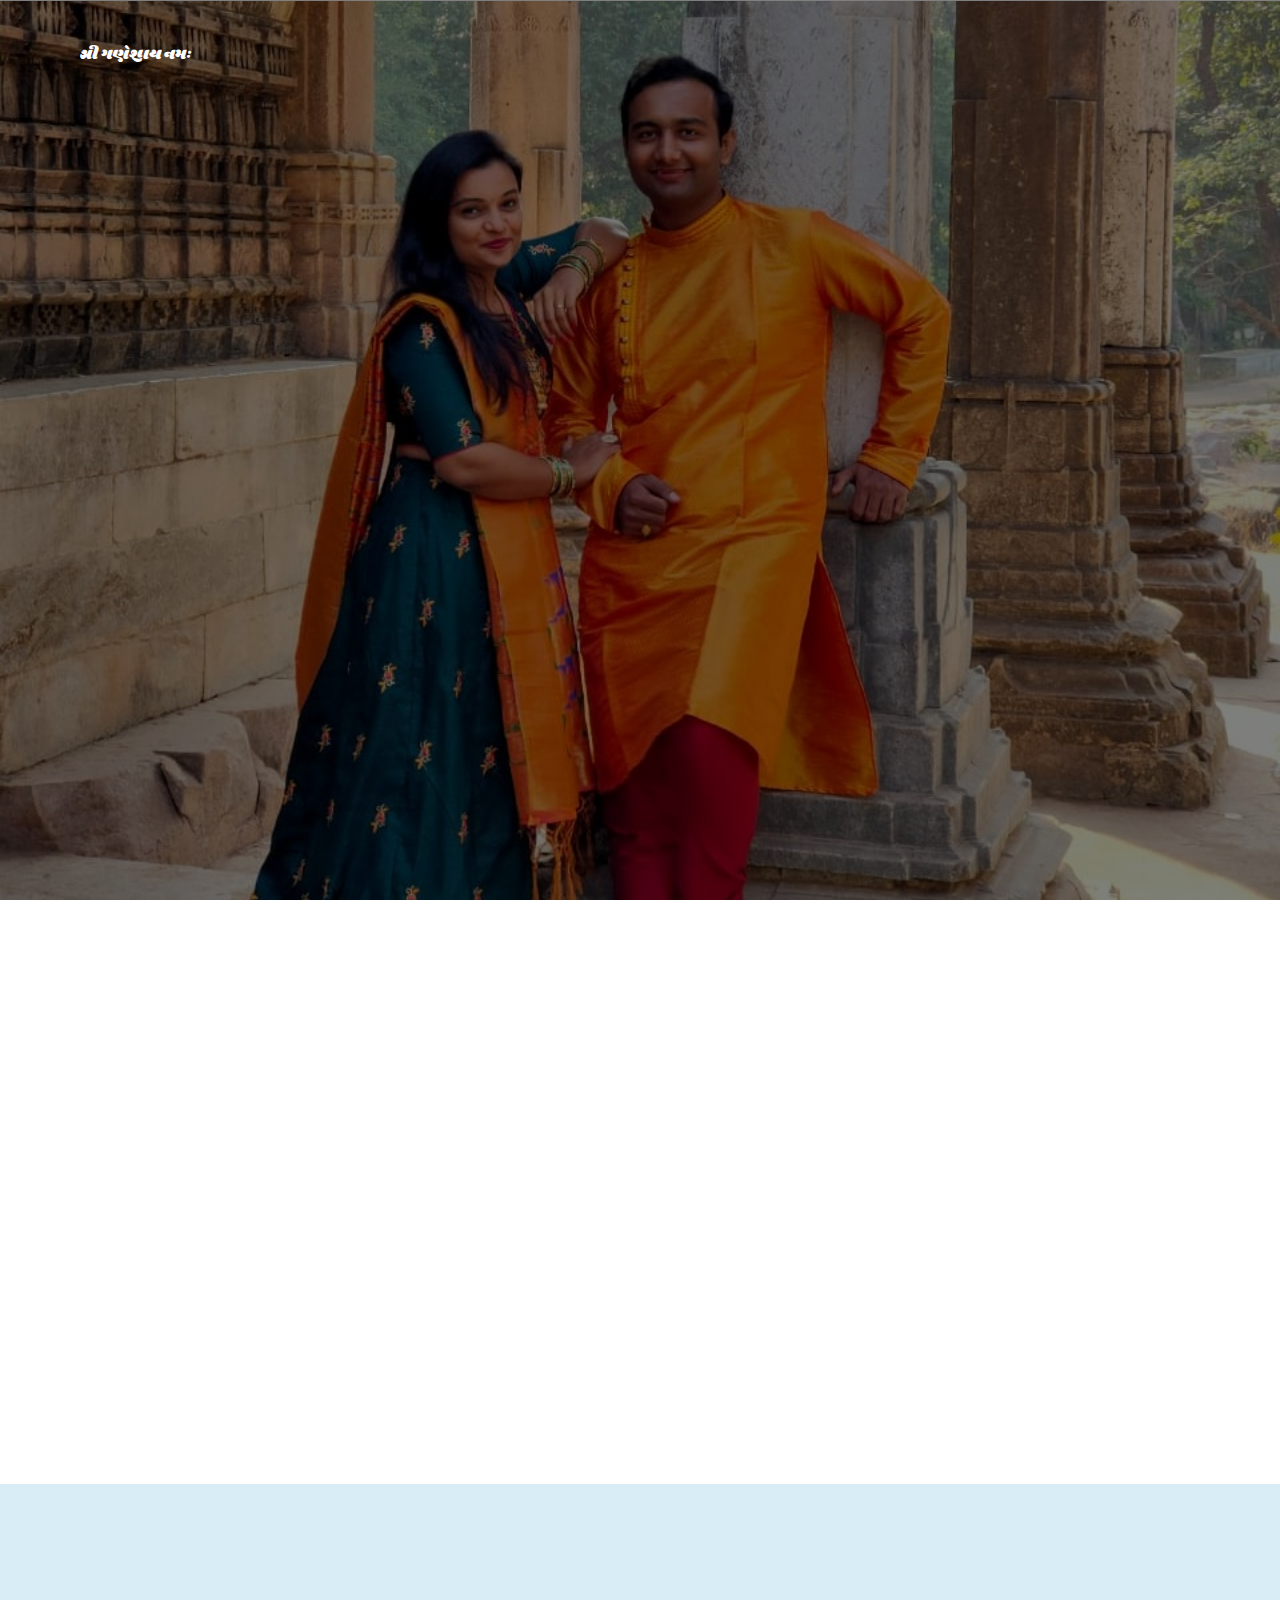
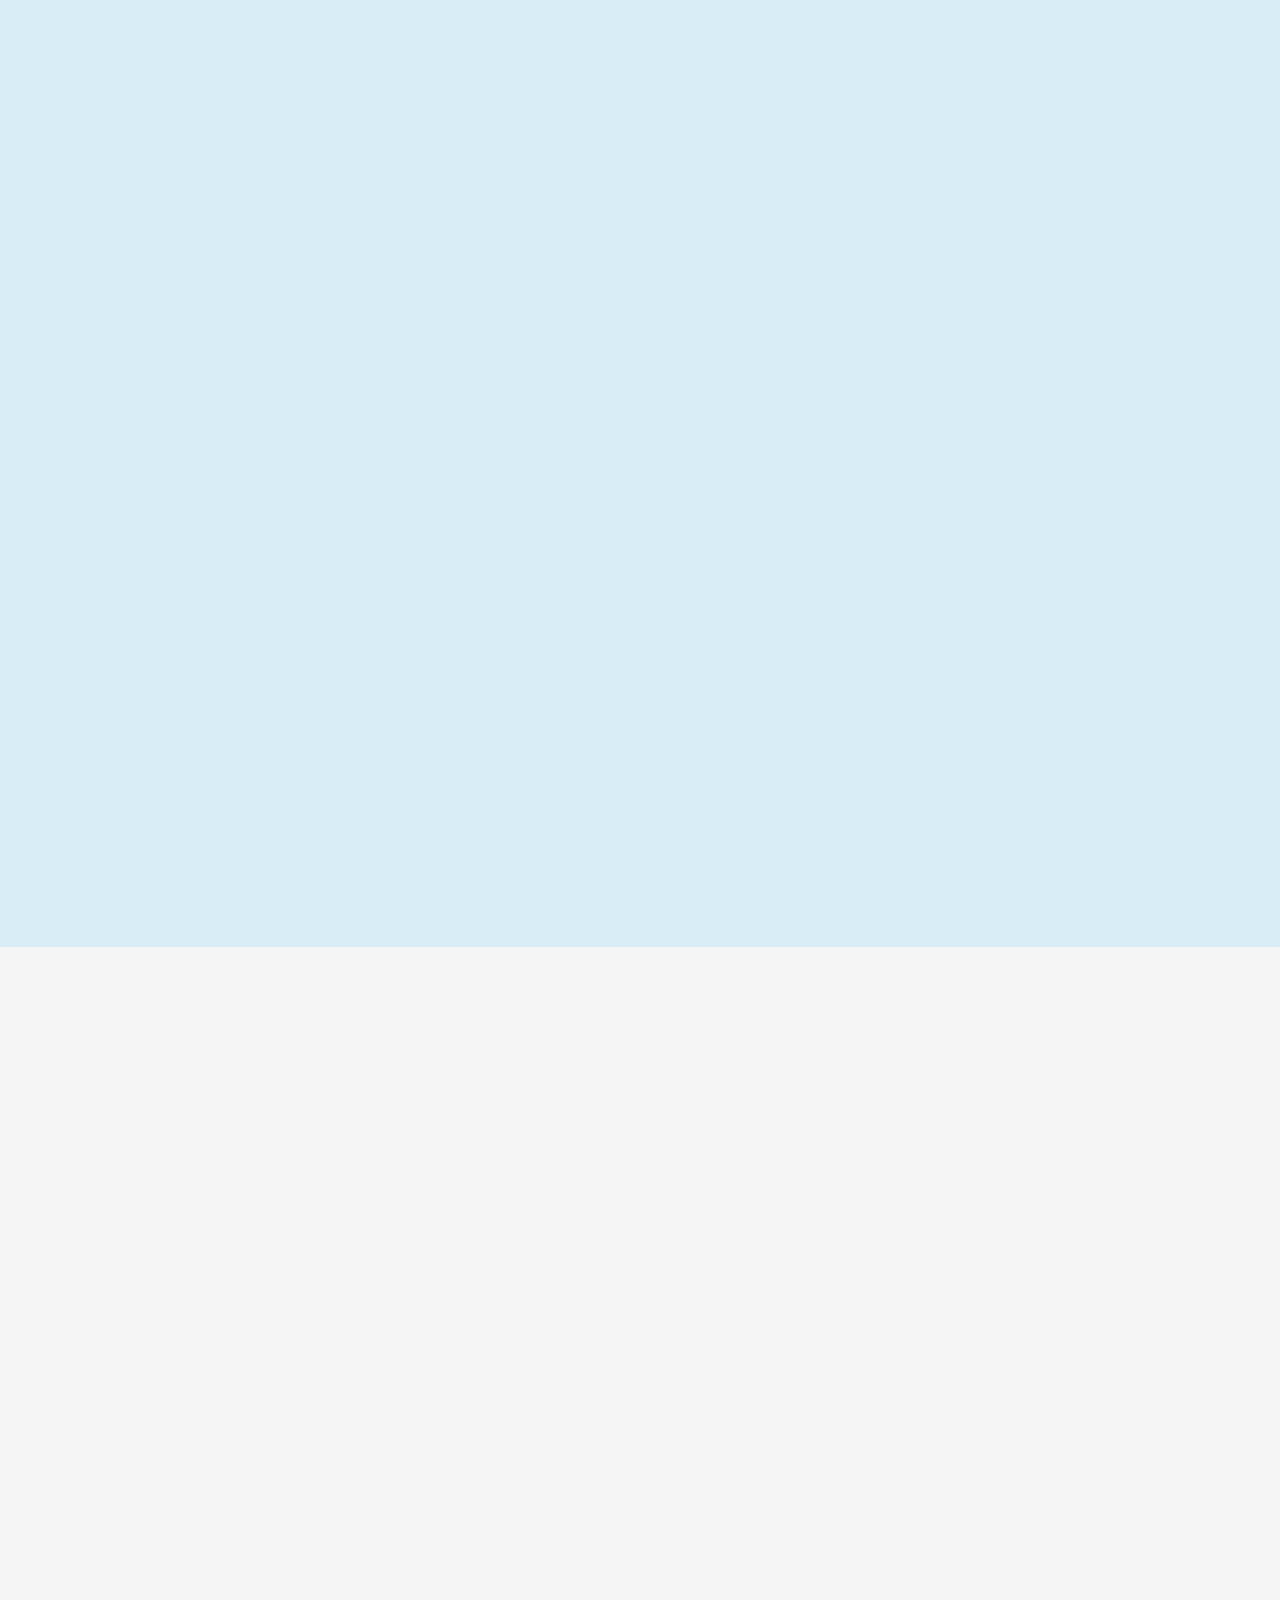
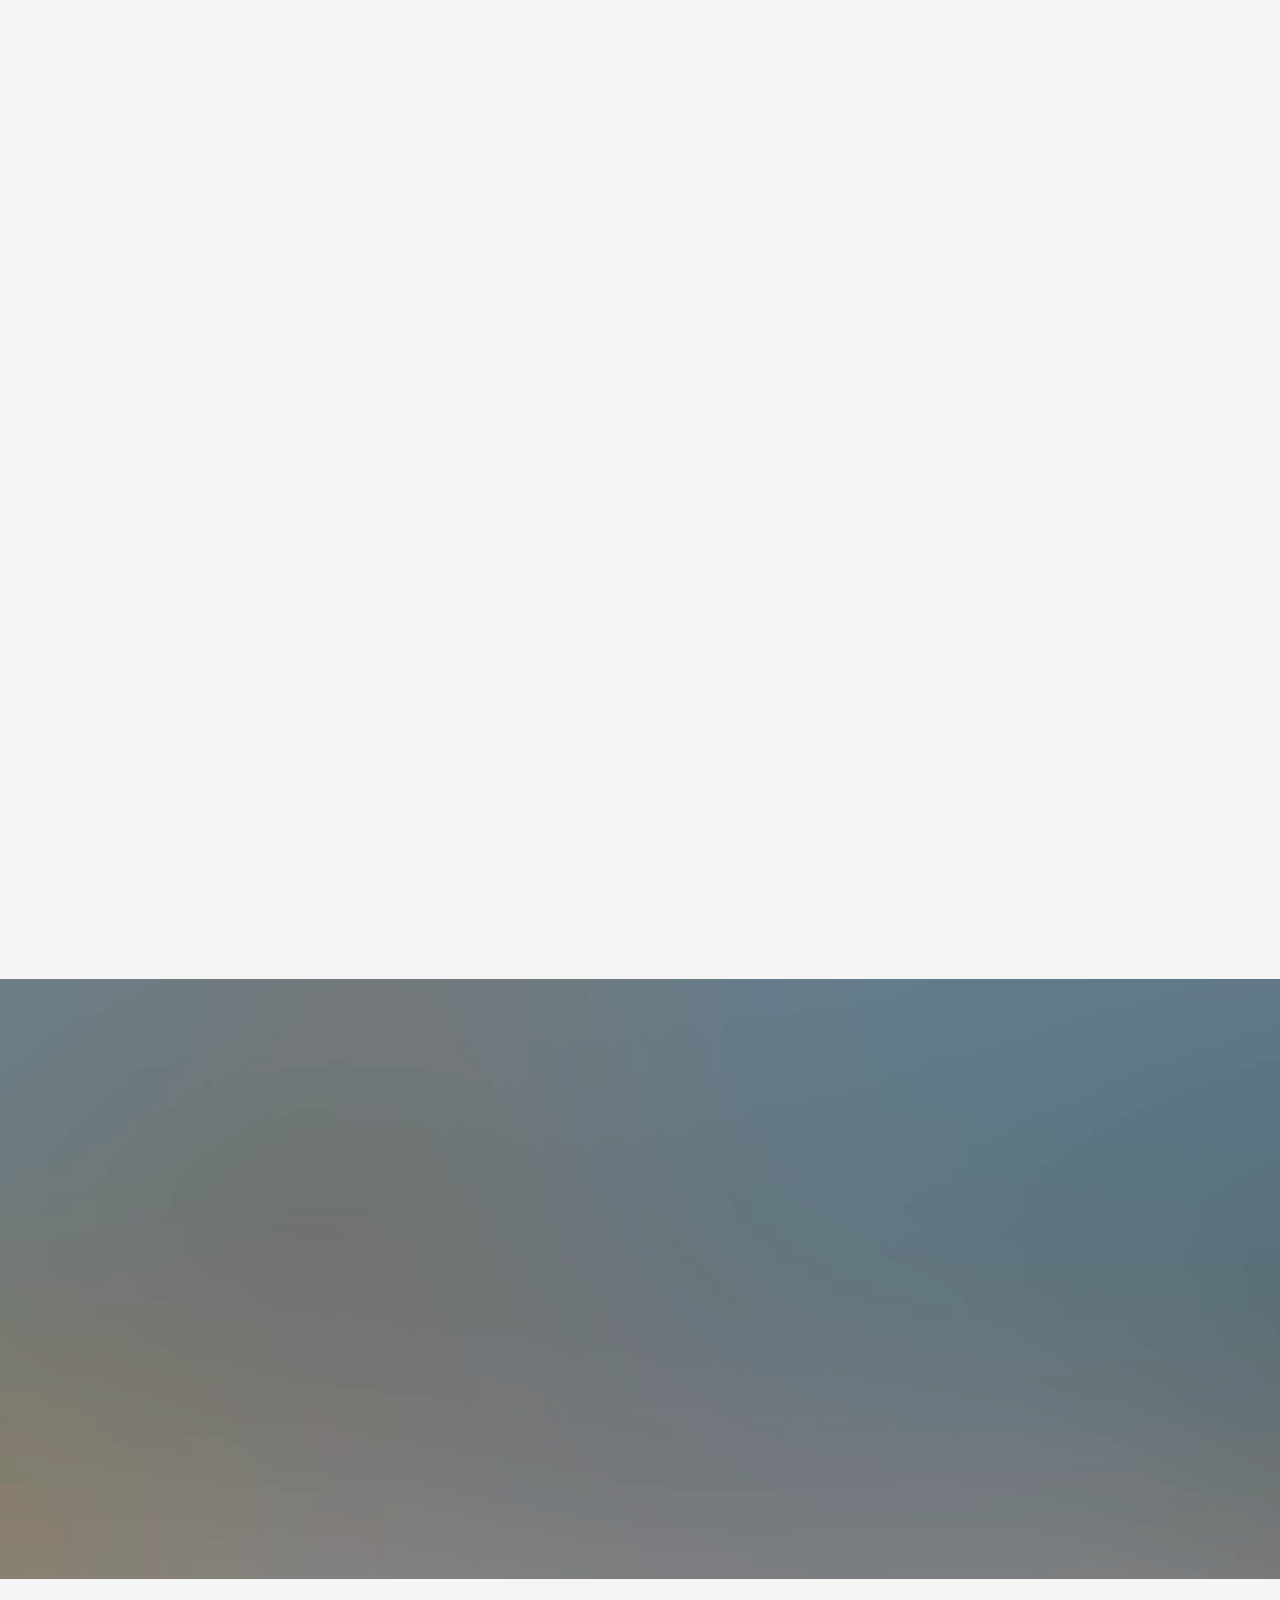
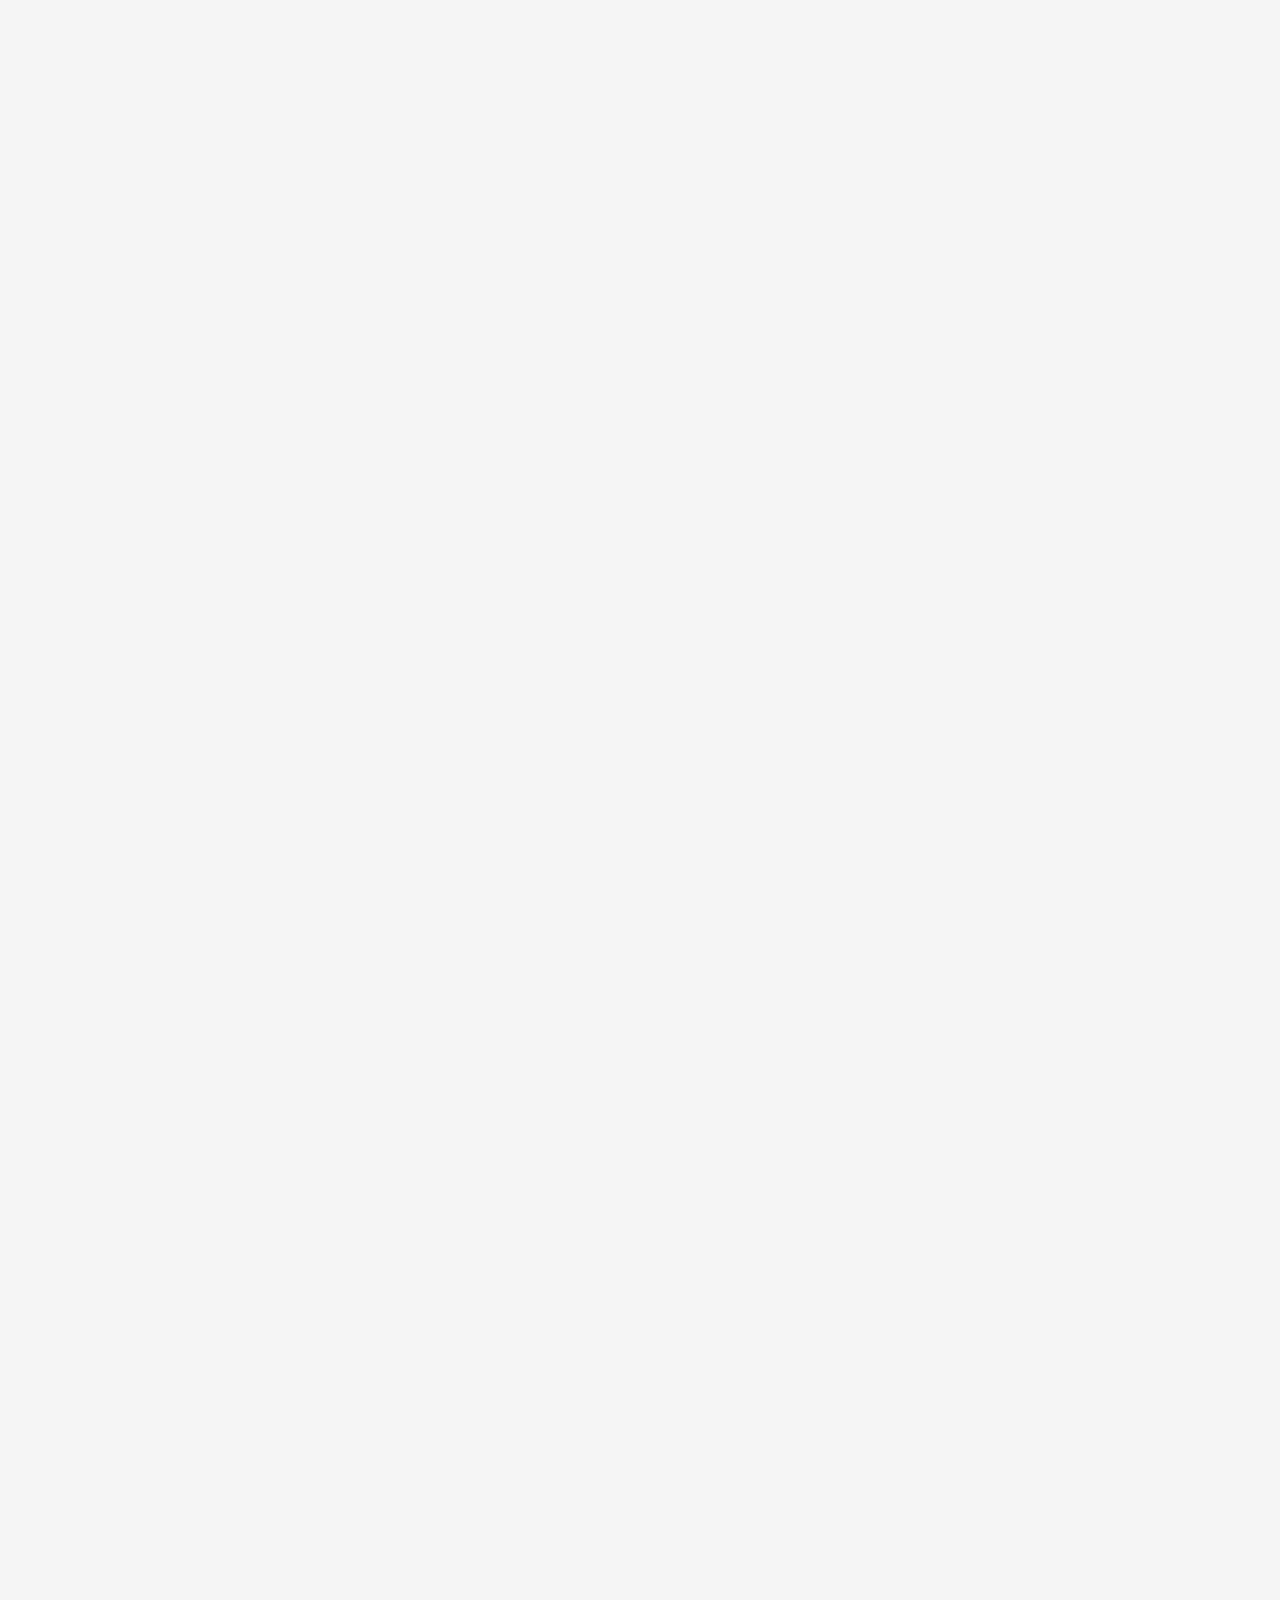
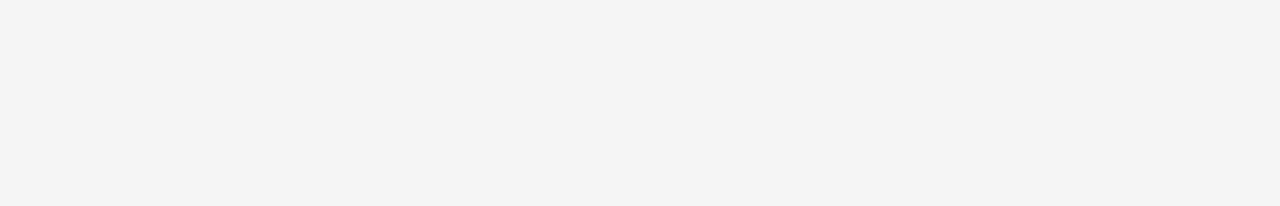
==== index.html @ 6716e085 "update in index file" ====
<!--
Author: W3layouts
Author URL: http://w3layouts.com
License: Creative Commons Attribution 3.0 Unported
License URL: http://creativecommons.org/licenses/by/3.0/
-->
<!DOCTYPE html>
<html>
<head>

	<title>Dhwani Suryanshu Wedding</title>
<!--mobile apps-->

<meta charset="utf-8">
	<meta http-equiv="X-UA-Compatible" content="IE=edge">
	<meta name="viewport" content="width=device-width, initial-scale=1">
	<meta name="description" content="Dhwani Suryanshu Wedding" />
	<meta name="keywords" content="Dhwani Suryanshu Wedding" />
	<meta name="author" content="Rachna Gajjar <rachnagajjar2112@gmail.com>" />

  <!-- 
	//////////////////////////////////////////////////////

	FREE HTML5 TEMPLATE 
	DESIGNED & DEVELOPED by FREEHTML5.CO
		
	Website: 		http://freehtml5.co/
	Email: 			info@freehtml5.co
	Twitter: 		http://twitter.com/fh5co
	Facebook: 		https://www.facebook.com/fh5co

	//////////////////////////////////////////////////////
	 -->

  	<!-- Facebook and Twitter integration -->
	<meta property="og:title" content=""/>
	<meta property="og:image" content=""/>
	<meta property="og:url" content=""/>
	<meta property="og:site_name" content=""/>
	<meta property="og:description" content=""/>
	<meta name="twitter:title" content="" />
	<meta name="twitter:image" content="" />
	<meta name="twitter:url" content="" />
	<meta name="twitter:card" content="" />

	<link href='https://fonts.googleapis.com/css?family=Work+Sans:400,300,600,400italic,700' rel='stylesheet' type='text/css'>
	<link href="https://fonts.googleapis.com/css?family=Sacramento" rel="stylesheet">
	<link href="https://fonts.googleapis.com/css?family=Shrikhand&amp;subset=gujarati,latin-ext" rel="stylesheet">
	
	<!-- Animate.css -->
	<link rel="stylesheet" href="css1/animate.css">
	<!-- Icomoon Icon Fonts-->
	<link rel="stylesheet" href="css1/icomoon.css">
	<!-- Bootstrap  -->
	<link rel="stylesheet" href="css1/bootstrap.css">

	<!-- Magnific Popup -->
	<link rel="stylesheet" href="css1/magnific-popup.css">

	<!-- Owl Carousel  -->
	<link rel="stylesheet" href="css1/owl.carousel.min.css">
	<link rel="stylesheet" href="css1/owl.theme.default.min.css">

	<!-- Theme style  -->
	
	<link rel="stylesheet" href="css1/style.css">

	<link rel="stylesheet" type="text/css" href="css1/style1.css">

	<!-- Modernizr JS -->
	<script src="js1/modernizr-2.6.2.min.js"></script>
	<!-- FOR IE9 below -->
	<!--[if lt IE 9]>
	<script src="js/respond.min.js"></script>
	<![endif]-->

<meta name="viewport" content="width=device-width, initial-scale=1">
<meta http-equiv="Content-Type" content="text/html; charset=utf-8" />
<meta name="keywords" content="Buying & Selling Responsive web template, Bootstrap Web Templates, Flat Web Templates, Android Compatible web template, 
	Smartphone Compatible web template, free webdesigns for Nokia, Samsung, LG, SonyEricsson, Motorola web design" />
<script type="application/x-javascript"> addEventListener("load", function() { setTimeout(hideURLbar, 0); }, false); function hideURLbar(){ window.scrollTo(0,1); } </script>
<!--mobile apps-->
<!--Custom Theme files -->
<link href="css/bootstrap.css" type="text/css" rel="stylesheet" media="all">
<link href="css/style.css" type="text/css" rel="stylesheet" media="all">
<link rel="stylesheet" href="css/flexslider.css" type="text/css" media="screen" />
<!-- //Custom Theme files -->
<!--web-fonts-->
<link href='//fonts.googleapis.com/css?family=Oranienbaum' rel='stylesheet' type='text/css'>
<link href='//fonts.googleapis.com/css?family=Roboto:400,100,100italic,300,300italic,400italic,500,500italic,700,700italic,900,900italic' rel='stylesheet' type='text/css'>
<!--//web-fonts-->
<!-- js -->
<script src="js/jquery-1.11.1.min.js"></script> 
<script src="js/modernizr.custom.js"></script>
<!-- //js -->
<!--flipster-js-->
<link rel="stylesheet" href="css/jquery.flipster.css">
<link rel="stylesheet" href="css/flipsternavtabs.css">

<style type="text/css">
	@media screen and (max-width: 700px){
		#fh5co-header{
			background-color: red !important;
			background-image: url('images1/dhwnu1.jpg') !important;
		}
	}
	@media screen and (max-width: 500px){
		#fh5co-header{
			background-color: red !important;
			 background-image: url('images1/dhwnu1_500.jpg') !important;
			background-size: contain;
		}
		.fh5co-cover{
			height: auto;
		}
		.header{
			padding-top: 100px !important;
		}
	}
</style>
<script type="text/javascript">
	 var _gaq = _gaq || [];
	 _gaq.push(['_setAccount', 'UA-35839373-1']);
	 _gaq.push(['_trackPageview']);

	  (function() {
		 var ga = document.createElement('script'); ga.type = 'text/javascript'; ga.async = true;
		 ga.src = ('https:' == document.location.protocol ? 'https://ssl' : 'http://www') + '.google-analytics.com/ga.js';
		var s = document.getElementsByTagName('script')[0]; s.parentNode.insertBefore(ga, s);
	 })();

</script>
<!--//flipster-js-->
<!--animate-->
<link href="css/animate.css" rel="stylesheet" type="text/css" media="all">
<script src="js/wow.min.js"></script>
	<script>
		 new WOW().init();
	</script>
<!--//end-animate-->
<!--start-smooth-scrolling-->
<script type="text/javascript" src="js/move-top.js"></script>
<script type="text/javascript" src="js/easing.js"></script>	
<script type="text/javascript">
		jQuery(document).ready(function($) {
			$(".scroll").click(function(event){		
				event.preventDefault();
				$('html,body').animate({scrollTop:$(this.hash).offset().top},1000);
			});
		});
</script>
<!--//end-smooth-scrolling-->



<div class="fh5co-loader"></div>
	
	<div id="page">
	<nav class="fh5co-nav" role="navigation">
		<div class="container">
			<div class="row">
				<div class="col-sm-2 col-xs-2">
					<div id="fh5co-logo"><a href="index.html">શ્રી ગણેશાય નમઃ</a></div>
				</div>
				<div class="col-xs-10 text-right menu-1">
				
			</div>
			
		</div>
	</nav>
	

	<header id="fh5co-header" class="fh5co-cover" role="banner" style="background-image:url(images1/1.jpg);" data-stellar-background-ratio="0.5">
		<div class="overlay"></div>
		<div class="container">
			<div class="row">
				<div class="col-md-8 col-md-offset-2 text-center">
					<div class="display-t">
						<div class="display-tc animate-box" data-animate-effect="fadeIn">
							<div class="header">
							<h1 class="headercolour"> ધ્વનિ સંગે સૂર્યાશું  </h1> 
						</div>
							<!-- <h2>We Are Getting Married</h2> -->
							<div class="simply-countdown simply-countdown-one"></div>
							<p><a href="#" class="btn btn-default btn-sm">Save the date</a></p>
						</div>
					</div>
				</div>
			</div>

		</div>
	</header>

	<div id="fh5co-couple">
		<div class="container">
			<div class="row">
				<div class="col-md-8 col-md-offset-2 text-center fh5co-heading animate-box col-sm-4 col-xs-10">
					<h2>શુભ વિવાહ </h2>
					<h3>February 14th, 2020 in Adipur, Kutch</h3>
					<p>We invited you to celebrate our wedding</p>
				</div>
			</div>
			<div class="couple-wrap animate-box">
				<div class="couple-half">
					<div class="groom">
						<img src="images1/grroom.jpg" alt="groom" class="img-responsive">
					</div>
					<div class="desc-groom">
						<h3> ચિ.સૂર્યાશું</h3>
						<h5>(M.Tech)</h5>
						<p>
							અ.સૌ.નયનાબેન તથા શ્રી કિશોરભાઇ દહિસરીયા ના આત્મજા 
						</p>
						<p></p>
					</div>
				</div>
				<p class="heart text-center"><i class="icon-heart2"></i></p>
				<div class="couple-half">
					<div class="bride">
						<img src="images1/IMG-20180816-WA0020.jpg" alt="groom" class="img-responsive">
					</div>
					<div class="desc-bride">
						<h3> ચિ.ધ્વનિ </h3>
						<h5>(B.ED)</h5>
						<p>
							
								અ.સૌ.ભાવનાબેન તથા શ્રી દિનેશભાઇ જોલાપ્રા ની આત્મજા
						</p>
						<p></p>
					</div>
				</div>
			</div>
		</div>
	</div>

	<!-- <div id="fh5co-event" class="fh5co-bg" style="background-image:url(images/img_bg_3.jpg);">
		<div class="overlay"></div>
			<div class="container">
			
			</div>
		</div>
	</div>
	 -->
	 

	<div id="fh5co-couple-story" class="p-3 mb-2 bg-info text-white">
		<div class="container">
			<div class="row">
				<div class="col-md-8 col-md-offset-2 text-center fh5co-heading animate-box">
				
					<h2>માંગલિક પ્રસંગો</h2>
					<p>With the great blassings of load vishwakarma and maa chamunda, 
						We are happily expect your gracious presence on the auspicious occasion of the marriage
					</p>
				</div>
			</div>
			<div class="row">
				<div class="col-md-12 col-md-offset-0">
					<ul class="timeline animate-box">
						<li class="animate-box">
							<div class="timeline-badge" style="background-image:url(images1/mandva.jpg);"></div>
							<div class="timeline-panel">
								<div class="timeline-heading">
									<h3 class="timeline-title">મંડપારોપણ</h3>
									<span class="date">February 13, 2020</span>
								</div>
								<div class="timeline-body">
									<p></p>
								</div>
							</div>
						</li>
						<li class="timeline-inverted animate-box">
							<div class="timeline-badge" style="background-image:url(images1/dadiya.jpg);"></div>
							<div class="timeline-panel">
								<div class="timeline-heading">
									<h3 class="timeline-title">દાંડિયારાસ</h3>
									<span class="date">February 13, 2020</span>
								</div>
								<div class="timeline-body">
									<p></p>
								</div>
							</div>
						</li>
						<li class="animate-box">
							<div class="timeline-badge" style="background-image:url(images1/hastmedap.jpg);"></div>
							<div class="timeline-panel">
								<div class="timeline-heading">
									<h3 class="timeline-title">હસ્તમેળાપ</h3>
									<span class="date">February 14, 2020</span>
								</div>
								<div class="timeline-body">
									<p></p>
								</div>
							</div>
						</li>
						<li class="timeline-inverted animate-box">
							<div class="timeline-badge" style="background-image:url(images1/food.jpeg);"></div>
							<div class="timeline-panel">
								<div class="timeline-heading">
									<h3 class="timeline-title">સ્વરુચિ ભોજન</h3>
									<span class="date">February 14, 2020</span>
								</div>
								<div class="timeline-body">
									<p></p>
								</div>
							</div>
						</li>
	
						
			    	</ul>
				</div>
			</div>
		</div>
	</div>
<!--team-->
	<!--//team-->
	<div id="fh5co-gallery" class="fh5co-section-gray">
		<div class="container">
			<div class="row">
				<div class="col-md-8 col-md-offset-2 text-center fh5co-heading animate-box">
					<span>Our Memories</span>
					<h2>Wedding Gallery</h2>
					<!-- <p>Far far away, behind the word mountains, far from the countries Vokalia and Consonantia, there live the blind texts.</p> -->
				</div>
			</div>
			<div class="row row-bottom-padded-md">
				<div class="col-md-12">
					<ul id="fh5co-gallery-list">
						
						<li class="one-third animate-box" data-animate-effect="fadeIn" style="background-image: url(images1/IMG-20200102-WA0035.jpg); "> 
						<a href="images/gallery-1.jpg">
							<div class="case-studies-summary">
								<span></span>
								<h2>Two Glas of Juice</h2>
							</div>
						</a>
					</li>
					<li class="one-third animate-box" data-animate-effect="fadeIn" style="background-image: url(images1/dhanshu.jpg); ">
						<a href="#" class="color-2">
							<div class="case-studies-summary">
								<span></span>
								<h2>Timer starts now!</h2>
							</div>
						</a>
					</li>


					<li class="one-third animate-box" data-animate-effect="fadeIn" style="background-image: url(images1/IMG-20200102-WA0016.jpg); ">
						<a href="#" class="color-3">
							<div class="case-studies-summary">
								<span></span>
								<h2>Beautiful couple</h2>
							</div>
						</a>
					</li>
					<li class="one-third animate-box" data-animate-effect="fadeIn" style="background-image: url(images1/IMG-20200102-WA0023.jpg); ">
						<a href="#" class="color-4">
							<div class="case-studies-summary">
								<span></span>
								<h2>At Movie </h2>
							</div>
						</a>
					</li>

						<li class="one-third animate-box" data-animate-effect="fadeIn" style="background-image: url(images1/KDP_0155.jpg); ">
							<a href="#" class="color-3">
								<div class="case-studies-summary">
									<span></span>
									<h2>Useful baskets</h2>
								</div>
							</a>
						</li>
						<li class="one-third animate-box" data-animate-effect="fadeIn" style="background-image: url(images1/KDP_9983.jpg); ">
							<a href="#" class="color-4">
								<div class="case-studies-summary">
									<span></span>
									<h2>Skater man in the road</h2>
								</div>
							</a>
						</li>

						<li class="one-third animate-box" data-animate-effect="fadeIn" style="background-image: url(images1/IMG-20200102-WA0021.jpg); ">
							<a href="#" class="color-4">
								<div class="case-studies-summary">
									<span></span>
									<h2>Two Glas of Juice</h2>
								</div>
							</a>
						</li>


						<li class="one-third animate-box" data-animate-effect="fadeIn" style="background-image: url(images1/KDP_9892.jpg); "> 
							<a href="#" class="color-5">
								<div class="case-studies-summary">
									<span></span>
									<h2>Timer starts now!</h2>
								</div>
							</a>
						</li>
						<li class="one-third animate-box" data-animate-effect="fadeIn" style="background-image: url(images1/IMG-20200102-WA0011.jpg); ">
							<a href="#" class="color-6">
								<div class="case-studies-summary">
									<span></span>
									<h2>Beautiful sunset</h2>
								</div>
							</a>
						</li>
					</ul>		
				</div>
			</div>
		</div>
	</div>


	<div id="fh5co-counter" class="fh5co-bg fh5co-counter" style="background-image:url(images1/img_bg_5.jpg);">
		<div class="overlay"></div>
		<div class="container">
			<div class="row">
				<div class="display-t">
					<div class="display-tc">
						<div class="col-md-3 col-sm-6 animate-box">
							<div class="feature-center">
								<span class="icon">
									<i class="icon-users"></i>
								</span>

								<span class="counter js-counter" data-from="0" data-to="500" data-speed="5000" data-refresh-interval="50">1</span>
								<span class="counter-label">Estimated Guest</span>

							</div>
						</div>
						<div class="col-md-3 col-sm-6 animate-box">
							<div class="feature-center">
								<span class="icon">
									<i class="icon-user"></i>
								</span>

								<span class="counter js-counter" data-from="0" data-to="1000" data-speed="5000" data-refresh-interval="50">1</span>
								<span class="counter-label">We Catter</span>
							</div>
						</div>
						<div class="col-md-3 col-sm-6 animate-box">
							<div class="feature-center">
								<span class="icon">
									<i class="icon-calendar"></i>
								</span>
								<span class="counter js-counter" data-from="0" data-to="402" data-speed="5000" data-refresh-interval="50">1</span>
								<span class="counter-label">Total Events</span>
							</div>
						</div>
						<div class="col-md-3 col-sm-6 animate-box">
							<div class="feature-center">
								<span class="icon">
									<i class="icon-clock"></i>
								</span>

								<span class="counter js-counter" data-from="0" data-to="2345" data-speed="5000" data-refresh-interval="50">1</span>
								<span class="counter-label">Total Hours Spent</span>

							</div>
						</div>
					</div>
				</div>
			</div>
		</div>
	</div>
	<div id="fh5co-services" class="fh5co-section-gray">
		<div class="container">
			
			<div class="row animate-box">
				<div class="col-md-8 col-md-offset-2 text-center fh5co-heading">
					<h2>દર્શનાભીલાષી</h2>
					
			
			
			
		<div id="fh5co-testimonial">
		<div class="container">
			<div class="row">
				<div class="row animate-box">
					<div class="col-md-8 col-md-offset-2 text-center fh5co-heading">
						<span>cute voice</span>
						<h2>ટહુકો	</h2>
					</div>
				</div>
				<div class="row">
					<div class="col-md-12 animate-box">
						<div class="wrap-testimony">
							<div class="owl-carousel-fullwidth">
								<div class="item">
									<div class="testimony-slide active text-center">
										<figure>
											<img src="images/shiv-2.jpg" alt="user">
										</figure>
											<span> <a class="twitter">Shiv </a></span>
										<blockquote>
											<p>"આમ તો અમે નાના અને નાજુક ઍટલે મોટાઑને કંઈ કહેવાય નહી,
		 													આ તો પરણે અમારા માસી ઍટલે ચૂપ તો રહેવાય નહી. "</p>
										</blockquote>
									</div>
								</div>
								<div class="item">
									<div class="testimony-slide active text-center">
										<figure>
											<img src="images/SAVE_20200131_061416.jpeg" alt="user">
										</figure>
										<span> <a class="twitter">Twisha</a></span>
										<blockquote>
											<p>"આમ તો અમે નાના અને નાજુક ઍટલે મોટાઑને કંઈ કહેવાય નહી,
														 આ તો પરણે અમારા મામા ઍટલે ચૂપ તો રહેવાય નહી. "</p>
										</blockquote>
									</div>
								</div>
									<div class="item">
									<div class="testimony-slide active text-center">
										<figure>
											<img src="images/IMG_20190616_1552211.jpg" alt="user">
										</figure>
										<span> <a class="twitter">Jinkal</a></span>
										<blockquote>
											<p>"આમ તો અમે નાના અને નાજુક ઍટલે મોટાઑને કંઈ કહેવાય નહી,
														 આ તો પરણે અમારા મામા ઍટલે ચૂપ તો રહેવાય નહી."</p>
										</blockquote>
									</div>
								</div>
								<div class="item">
									<div class="testimony-slide active text-center">
										<figure>
											<img src="images/IMG-20200207-WA0002.jpg" alt="user">
										</figure>
										<span> <a class="twitter">Shorya & Jenny</a></span>
										<blockquote>
											<p>"આમ તો અમે નાના અને નાજુક ઍટલે મોટાઑને કંઈ કહેવાય નહી,
														 આ તો પરણે અમારા માસી ઍટલે ચૂપ તો રહેવાય નહી."</p>
										</blockquote>
									</div>
								</div>
								
								<div class="item">
									<div class="testimony-slide active text-center">
										<figure>
											<img src="images/hitarth.jpg" alt="user">
										</figure>
										<span> <a class="twitter">Hitarth</a></span>
										<blockquote>
											<p>"આમ તો અમે નાના અને નાજુક ઍટલે મોટાઑને કંઈ કહેવાય નહી,
														 આ તો પરણે અમારા મામા ઍટલે ચૂપ તો રહેવાય નહી."</p>
										</blockquote>
									</div>


								</div>
							</div>
						</div>
					</div>
				</div>
			</div>
		</div>
	</div>
	

	<div id="fh5co-started" class="fh5co-bg" style="background-image:url(images/img_bg_4.jpg);">
		<div class="overlay"></div>
		<div class="container">
			<div class="row animate-box">
				<div class="col-md-8 col-md-offset-2 text-center fh5co-heading">
					<h2>We will be waiting for you ...</h2>
					<p>Thank you</p>
				</div>
			</div>
		</div>
	</div>
	<footer id="fh5co-footer" role="contentinfo">
		<div class="container">

			<div class="row copyright">
				<div class="col-md-12 text-center">
					<p>
						<small class="block">&copy; 2020 Free. All Rights Reserved.</small> 
						<small class="block">Designed by <a href="Rachna Gajjar" target="_blank">Rachna Gajjar</a>  <a href="http://unsplash.co/" target="_blank"></a></small>
					</p>
					<p>
						<ul class="fh5co-social-icons">
							<li><a href="#"><i class="icon-twitter"></i></a></li>
							<li><a href="#"><i class="icon-facebook"></i></a></li>
							<li><a href="#"><i class="icon-linkedin"></i></a></li>
							<li><a href="#"><i class="icon-dribbble"></i></a></li>
						</ul>
					</p>
				</div>
			</div>

		</div>
	</footer>
	</div>

	<div class="gototop js-top">
		<a href="#" class="js-gotop"><i class="icon-arrow-up"></i></a>
	</div>
	
	<!-- jQuery -->
	<script src="js1/jquery.min.js"></script>
	<!-- jQuery Easing -->
	<script src="js1/jquery.easing.1.3.js"></script>
	<!-- Bootstrap -->
	<script src="js1/bootstrap.min.js"></script>
	<!-- Waypoints -->
	<script src="js1/jquery.waypoints.min.js"></script>
	<!-- Carousel -->
	<script src="js1/owl.carousel.min.js"></script>
	<!-- countTo -->
	<script src="js1/jquery.countTo.js"></script>

	<!-- Stellar -->
	<script src="js1/jquery.stellar.min.js"></script>
	<!-- Magnific Popup -->
	<script src="js1/jquery.magnific-popup.min.js"></script>
	<script src="js1/magnific-popup-options.js"></script>

	<!-- // <script src="https://cdnjs.cloudflare.com/ajax/libs/prism/0.0.1/prism.min.js"></script> -->
	<script src="js1/simplyCountdown.js"></script>
	<!-- Main -->
	<script src="js1/main.js"></script>

	<script>
    var d = new Date(2020,1, 14);

    // default example
    simplyCountdown('.simply-countdown-one', {
        year: d.getFullYear(),
        month: d.getMonth() + 1,
        day: d.getDate()
    });

    //jQuery example
    $('#simply-countdown-losange').simplyCountdown({
        year: d.getFullYear(),
        month: d.getMonth() + 1,
        day: d.getDate(),
        enableUtc: false
    });
</script>
	<!--banner-->
<script src="js/jquery.flipster.js"></script>
				<script>
					$(function(){ $(".flipster").flipster({ style: 'carousel', start: 0 }); });
				</script>
	<!--//services-->
	<!--team-->
	
	<!--//team-->
	<!--news-->
	
	<!--//footer-->
	<!--smooth-scrolling-of-move-up-->
	<script type="text/javascript">
		$(document).ready(function() {
		
			var defaults = {
				containerID: 'toTop', // fading element id
				containerHoverID: 'toTopHover', // fading element hover id
				scrollSpeed: 1200,
				easingType: 'linear' 
			};
			
			$().UItoTop({ easingType: 'easeOutQuart' });
			
		});
	</script>
	<!--//smooth-scrolling-of-move-up-->
	<!--Bootstrap core JavaScript
    ================================================== -->
    <!--Placed at the end of the document so the pages load faster -->
    <script src="js/bootstrap.js"></script>
</body>
>>>>>>> e62394ae1da6350d3a59207ffb4149705de0f251
</html>
---- css1/icomoon.css ----
@font-face {
  font-family: 'icomoon';
  src:  url('../fonts/icomoon/icomoon.eot?6iuir');
  src:  url('../fonts/icomoon/icomoon.eot?6iuir#iefix') format('embedded-opentype'),
    url('../fonts/icomoon/icomoon.ttf?6iuir') format('truetype'),
    url('../fonts/icomoon/icomoon.woff?6iuir') format('woff'),
    url('../fonts/icomoon/icomoon.svg?6iuir#icomoon') format('svg');
  font-weight: normal;
  font-style: normal;
}

[class^="icon-"], [class*=" icon-"] {
  /* use !important to prevent issues with browser extensions that change fonts */
  font-family: 'icomoon' !important;
  speak: none;
  font-style: normal;
  font-weight: normal;
  font-variant: normal;
  text-transform: none;
  line-height: 1;

  /* Better Font Rendering =========== */
  -webkit-font-smoothing: antialiased;
  -moz-osx-font-smoothing: grayscale;
}

.icon-eye:before {
  content: "\e000";
}
.icon-paper-clip:before {
  content: "\e001";
}
.icon-mail:before {
  content: "\e002";
}
.icon-toggle:before {
  content: "\e003";
}
.icon-layout:before {
  content: "\e004";
}
.icon-link:before {
  content: "\e005";
}
.icon-bell:before {
  content: "\e006";
}
.icon-lock:before {
  content: "\e007";
}
.icon-unlock:before {
  content: "\e008";
}
.icon-ribbon:before {
  content: "\e009";
}
.icon-image:before {
  content: "\e010";
}
.icon-signal:before {
  content: "\e011";
}
.icon-target:before {
  content: "\e012";
}
.icon-clipboard:before {
  content: "\e013";
}
.icon-clock:before {
  content: "\e014";
}
.icon-watch:before {
  content: "\e015";
}
.icon-air-play:before {
  content: "\e016";
}
.icon-camera:before {
  content: "\e017";
}
.icon-video:before {
  content: "\e018";
}
.icon-disc:before {
  content: "\e019";
}
.icon-printer:before {
  content: "\e020";
}
.icon-monitor:before {
  content: "\e021";
}
.icon-server:before {
  content: "\e022";
}
.icon-cog:before {
  content: "\e023";
}
.icon-heart:before {
  content: "\e024";
}
.icon-paragraph:before {
  content: "\e025";
}
.icon-align-justify:before {
  content: "\e026";
}
.icon-align-left:before {
  content: "\e027";
}
.icon-align-center:before {
  content: "\e028";
}
.icon-align-right:before {
  content: "\e029";
}
.icon-book:before {
  content: "\e030";
}
.icon-layers:before {
  content: "\e031";
}
.icon-stack:before {
  content: "\e032";
}
.icon-stack-2:before {
  content: "\e033";
}
.icon-paper:before {
  content: "\e034";
}
.icon-paper-stack:before {
  content: "\e035";
}
.icon-search:before {
  content: "\e036";
}
.icon-zoom-in:before {
  content: "\e037";
}
.icon-zoom-out:before {
  content: "\e038";
}
.icon-reply:before {
  content: "\e039";
}
.icon-circle-plus:before {
  content: "\e040";
}
.icon-circle-minus:before {
  content: "\e041";
}
.icon-circle-check:before {
  content: "\e042";
}
.icon-circle-cross:before {
  content: "\e043";
}
.icon-square-plus:before {
  content: "\e044";
}
.icon-square-minus:before {
  content: "\e045";
}
.icon-square-check:before {
  content: "\e046";
}
.icon-square-cross:before {
  content: "\e047";
}
.icon-microphone:before {
  content: "\e048";
}
.icon-record:before {
  content: "\e049";
}
.icon-skip-back:before {
  content: "\e050";
}
.icon-rewind:before {
  content: "\e051";
}
.icon-play:before {
  content: "\e052";
}
.icon-pause:before {
  content: "\e053";
}
.icon-stop:before {
  content: "\e054";
}
.icon-fast-forward:before {
  content: "\e055";
}
.icon-skip-forward:before {
  content: "\e056";
}
.icon-shuffle:before {
  content: "\e057";
}
.icon-repeat:before {
  content: "\e058";
}
.icon-folder:before {
  content: "\e059";
}
.icon-umbrella:before {
  content: "\e060";
}
.icon-moon:before {
  content: "\e061";
}
.icon-thermometer:before {
  content: "\e062";
}
.icon-drop:before {
  content: "\e063";
}
.icon-sun:before {
  content: "\e064";
}
.icon-cloud:before {
  content: "\e065";
}
.icon-cloud-upload:before {
  content: "\e066";
}
.icon-cloud-download:before {
  content: "\e067";
}
.icon-upload:before {
  content: "\e068";
}
.icon-download:before {
  content: "\e069";
}
.icon-location:before {
  content: "\e070";
}
.icon-location-2:before {
  content: "\e071";
}
.icon-map:before {
  content: "\e072";
}
.icon-battery:before {
  content: "\e073";
}
.icon-head:before {
  content: "\e074";
}
.icon-briefcase:before {
  content: "\e075";
}
.icon-speech-bubble:before {
  content: "\e076";
}
.icon-anchor:before {
  content: "\e077";
}
.icon-globe:before {
  content: "\e078";
}
.icon-box:before {
  content: "\e079";
}
.icon-reload:before {
  content: "\e080";
}
.icon-share:before {
  content: "\e081";
}
.icon-marquee:before {
  content: "\e082";
}
.icon-marquee-plus:before {
  content: "\e083";
}
.icon-marquee-minus:before {
  content: "\e084";
}
.icon-tag:before {
  content: "\e085";
}
.icon-power:before {
  content: "\e086";
}
.icon-command:before {
  content: "\e087";
}
.icon-alt:before {
  content: "\e088";
}
.icon-esc:before {
  content: "\e089";
}
.icon-bar-graph:before {
  content: "\e090";
}
.icon-bar-graph-2:before {
  content: "\e091";
}
.icon-pie-graph:before {
  content: "\e092";
}
.icon-star:before {
  content: "\e093";
}
.icon-arrow-left:before {
  content: "\e094";
}
.icon-arrow-right:before {
  content: "\e095";
}
.icon-arrow-up:before {
  content: "\e096";
}
.icon-arrow-down:before {
  content: "\e097";
}
.icon-volume:before {
  content: "\e098";
}
.icon-mute:before {
  content: "\e099";
}
.icon-content-right:before {
  content: "\e100";
}
.icon-content-left:before {
  content: "\e101";
}
.icon-grid:before {
  content: "\e102";
}
.icon-grid-2:before {
  content: "\e103";
}
.icon-columns:before {
  content: "\e104";
}
.icon-loader:before {
  content: "\e105";
}
.icon-bag:before {
  content: "\e106";
}
.icon-ban:before {
  content: "\e107";
}
.icon-flag:before {
  content: "\e108";
}
.icon-trash:before {
  content: "\e109";
}
.icon-expand:before {
  content: "\e110";
}
.icon-contract:before {
  content: "\e111";
}
.icon-maximize:before {
  content: "\e112";
}
.icon-minimize:before {
  content: "\e113";
}
.icon-plus:before {
  content: "\e114";
}
.icon-minus:before {
  content: "\e115";
}
.icon-check:before {
  content: "\e116";
}
.icon-cross:before {
  content: "\e117";
}
.icon-move:before {
  content: "\e118";
}
.icon-delete:before {
  content: "\e119";
}
.icon-menu:before {
  content: "\e120";
}
.icon-archive:before {
  content: "\e121";
}
.icon-inbox:before {
  content: "\e122";
}
.icon-outbox:before {
  content: "\e123";
}
.icon-file:before {
  content: "\e124";
}
.icon-file-add:before {
  content: "\e125";
}
.icon-file-subtract:before {
  content: "\e126";
}
.icon-help:before {
  content: "\e127";
}
.icon-open:before {
  content: "\e128";
}
.icon-ellipsis:before {
  content: "\e129";
}
.icon-add-to-list:before {
  content: "\e900";
}
.icon-classic-computer:before {
  content: "\e901";
}
.icon-controller-fast-backward:before {
  content: "\e902";
}
.icon-creative-commons-attribution:before {
  content: "\e903";
}
.icon-creative-commons-noderivs:before {
  content: "\e904";
}
.icon-creative-commons-noncommercial-eu:before {
  content: "\e905";
}
.icon-creative-commons-noncommercial-us:before {
  content: "\e906";
}
.icon-creative-commons-public-domain:before {
  content: "\e907";
}
.icon-creative-commons-remix:before {
  content: "\e908";
}
.icon-creative-commons-share:before {
  content: "\e909";
}
.icon-creative-commons-sharealike:before {
  content: "\e90a";
}
.icon-creative-commons:before {
  content: "\e90b";
}
.icon-document-landscape:before {
  content: "\e90c";
}
.icon-remove-user:before {
  content: "\e90d";
}
.icon-warning:before {
  content: "\e90e";
}
.icon-arrow-bold-down:before {
  content: "\e90f";
}
.icon-arrow-bold-left:before {
  content: "\e910";
}
.icon-arrow-bold-right:before {
  content: "\e911";
}
.icon-arrow-bold-up:before {
  content: "\e912";
}
.icon-arrow-down2:before {
  content: "\e913";
}
.icon-arrow-left2:before {
  content: "\e914";
}
.icon-arrow-long-down:before {
  content: "\e915";
}
.icon-arrow-long-left:before {
  content: "\e916";
}
.icon-arrow-long-right:before {
  content: "\e917";
}
.icon-arrow-long-up:before {
  content: "\e918";
}
.icon-arrow-right2:before {
  content: "\e919";
}
.icon-arrow-up2:before {
  content: "\e91a";
}
.icon-arrow-with-circle-down:before {
  content: "\e91b";
}
.icon-arrow-with-circle-left:before {
  content: "\e91c";
}
.icon-arrow-with-circle-right:before {
  content: "\e91d";
}
.icon-arrow-with-circle-up:before {
  content: "\e91e";
}
.icon-bookmark:before {
  content: "\e91f";
}
.icon-bookmarks:before {
  content: "\e920";
}
.icon-chevron-down:before {
  content: "\e921";
}
.icon-chevron-left:before {
  content: "\e922";
}
.icon-chevron-right:before {
  content: "\e923";
}
.icon-chevron-small-down:before {
  content: "\e924";
}
.icon-chevron-small-left:before {
  content: "\e925";
}
.icon-chevron-small-right:before {
  content: "\e926";
}
.icon-chevron-small-up:before {
  content: "\e927";
}
.icon-chevron-thin-down:before {
  content: "\e928";
}
.icon-chevron-thin-left:before {
  content: "\e929";
}
.icon-chevron-thin-right:before {
  content: "\e92a";
}
.icon-chevron-thin-up:before {
  content: "\e92b";
}
.icon-chevron-up:before {
  content: "\e92c";
}
.icon-chevron-with-circle-down:before {
  content: "\e92d";
}
.icon-chevron-with-circle-left:before {
  content: "\e92e";
}
.icon-chevron-with-circle-right:before {
  content: "\e92f";
}
.icon-chevron-with-circle-up:before {
  content: "\e930";
}
.icon-cloud2:before {
  content: "\e931";
}
.icon-controller-fast-forward:before {
  content: "\e932";
}
.icon-controller-jump-to-start:before {
  content: "\e933";
}
.icon-controller-next:before {
  content: "\e934";
}
.icon-controller-paus:before {
  content: "\e935";
}
.icon-controller-play:before {
  content: "\e936";
}
.icon-controller-record:before {
  content: "\e937";
}
.icon-controller-stop:before {
  content: "\e938";
}
.icon-controller-volume:before {
  content: "\e939";
}
.icon-dot-single:before {
  content: "\e93a";
}
.icon-dots-three-horizontal:before {
  content: "\e93b";
}
.icon-dots-three-vertical:before {
  content: "\e93c";
}
.icon-dots-two-horizontal:before {
  content: "\e93d";
}
.icon-dots-two-vertical:before {
  content: "\e93e";
}
.icon-download2:before {
  content: "\e93f";
}
.icon-emoji-flirt:before {
  content: "\e940";
}
.icon-flow-branch:before {
  content: "\e941";
}
.icon-flow-cascade:before {
  content: "\e942";
}
.icon-flow-line:before {
  content: "\e943";
}
.icon-flow-parallel:before {
  content: "\e944";
}
.icon-flow-tree:before {
  content: "\e945";
}
.icon-install:before {
  content: "\e946";
}
.icon-layers2:before {
  content: "\e947";
}
.icon-open-book:before {
  content: "\e948";
}
.icon-resize-100:before {
  content: "\e949";
}
.icon-resize-full-screen:before {
  content: "\e94a";
}
.icon-save:before {
  content: "\e94b";
}
.icon-select-arrows:before {
  content: "\e94c";
}
.icon-sound-mute:before {
  content: "\e94d";
}
.icon-sound:before {
  content: "\e94e";
}
.icon-trash2:before {
  content: "\e94f";
}
.icon-triangle-down:before {
  content: "\e950";
}
.icon-triangle-left:before {
  content: "\e951";
}
.icon-triangle-right:before {
  content: "\e952";
}
.icon-triangle-up:before {
  content: "\e953";
}
.icon-uninstall:before {
  content: "\e954";
}
.icon-upload-to-cloud:before {
  content: "\e955";
}
.icon-upload2:before {
  content: "\e956";
}
.icon-add-user:before {
  content: "\e957";
}
.icon-address:before {
  content: "\e958";
}
.icon-adjust:before {
  content: "\e959";
}
.icon-air:before {
  content: "\e95a";
}
.icon-aircraft-landing:before {
  content: "\e95b";
}
.icon-aircraft-take-off:before {
  content: "\e95c";
}
.icon-aircraft:before {
  content: "\e95d";
}
.icon-align-bottom:before {
  content: "\e95e";
}
.icon-align-horizontal-middle:before {
  content: "\e95f";
}
.icon-align-left2:before {
  content: "\e960";
}
.icon-align-right2:before {
  content: "\e961";
}
.icon-align-top:before {
  content: "\e962";
}
.icon-align-vertical-middle:before {
  content: "\e963";
}
.icon-archive2:before {
  content: "\e964";
}
.icon-area-graph:before {
  content: "\e965";
}
.icon-attachment:before {
  content: "\e966";
}
.icon-awareness-ribbon:before {
  content: "\e967";
}
.icon-back-in-time:before {
  content: "\e968";
}
.icon-back:before {
  content: "\e969";
}
.icon-bar-graph2:before {
  content: "\e96a";
}
.icon-battery2:before {
  content: "\e96b";
}
.icon-beamed-note:before {
  content: "\e96c";
}
.icon-bell2:before {
  content: "\e96d";
}
.icon-blackboard:before {
  content: "\e96e";
}
.icon-block:before {
  content: "\e96f";
}
.icon-book2:before {
  content: "\e970";
}
.icon-bowl:before {
  content: "\e971";
}
.icon-box2:before {
  content: "\e972";
}
.icon-briefcase2:before {
  content: "\e973";
}
.icon-browser:before {
  content: "\e974";
}
.icon-brush:before {
  content: "\e975";
}
.icon-bucket:before {
  content: "\e976";
}
.icon-cake:before {
  content: "\e977";
}
.icon-calculator:before {
  content: "\e978";
}
.icon-calendar:before {
  content: "\e979";
}
.icon-camera2:before {
  content: "\e97a";
}
.icon-ccw:before {
  content: "\e97b";
}
.icon-chat:before {
  content: "\e97c";
}
.icon-check2:before {
  content: "\e97d";
}
.icon-circle-with-cross:before {
  content: "\e97e";
}
.icon-circle-with-minus:before {
  content: "\e97f";
}
.icon-circle-with-plus:before {
  content: "\e980";
}
.icon-circle:before {
  content: "\e981";
}
.icon-circular-graph:before {
  content: "\e982";
}
.icon-clapperboard:before {
  content: "\e983";
}
.icon-clipboard2:before {
  content: "\e984";
}
.icon-clock2:before {
  content: "\e985";
}
.icon-code:before {
  content: "\e986";
}
.icon-cog2:before {
  content: "\e987";
}
.icon-colours:before {
  content: "\e988";
}
.icon-compass:before {
  content: "\e989";
}
.icon-copy:before {
  content: "\e98a";
}
.icon-credit-card:before {
  content: "\e98b";
}
.icon-credit:before {
  content: "\e98c";
}
.icon-cross2:before {
  content: "\e98d";
}
.icon-cup:before {
  content: "\e98e";
}
.icon-cw:before {
  content: "\e98f";
}
.icon-cycle:before {
  content: "\e990";
}
.icon-database:before {
  content: "\e991";
}
.icon-dial-pad:before {
  content: "\e992";
}
.icon-direction:before {
  content: "\e993";
}
.icon-document:before {
  content: "\e994";
}
.icon-documents:before {
  content: "\e995";
}
.icon-drink:before {
  content: "\e996";
}
.icon-drive:before {
  content: "\e997";
}
.icon-drop2:before {
  content: "\e998";
}
.icon-edit:before {
  content: "\e999";
}
.icon-email:before {
  content: "\e99a";
}
.icon-emoji-happy:before {
  content: "\e99b";
}
.icon-emoji-neutral:before {
  content: "\e99c";
}
.icon-emoji-sad:before {
  content: "\e99d";
}
.icon-erase:before {
  content: "\e99e";
}
.icon-eraser:before {
  content: "\e99f";
}
.icon-export:before {
  content: "\e9a0";
}
.icon-eye2:before {
  content: "\e9a1";
}
.icon-feather:before {
  content: "\e9a2";
}
.icon-flag2:before {
  content: "\e9a3";
}
.icon-flash:before {
  content: "\e9a4";
}
.icon-flashlight:before {
  content: "\e9a5";
}
.icon-flat-brush:before {
  content: "\e9a6";
}
.icon-folder-images:before {
  content: "\e9a7";
}
.icon-folder-music:before {
  content: "\e9a8";
}
.icon-folder-video:before {
  content: "\e9a9";
}
.icon-folder2:before {
  content: "\e9aa";
}
.icon-forward:before {
  content: "\e9ab";
}
.icon-funnel:before {
  content: "\e9ac";
}
.icon-game-controller:before {
  content: "\e9ad";
}
.icon-gauge:before {
  content: "\e9ae";
}
.icon-globe2:before {
  content: "\e9af";
}
.icon-graduation-cap:before {
  content: "\e9b0";
}
.icon-grid2:before {
  content: "\e9b1";
}
.icon-hair-cross:before {
  content: "\e9b2";
}
.icon-hand:before {
  content: "\e9b3";
}
.icon-heart-outlined:before {
  content: "\e9b4";
}
.icon-heart2:before {
  content: "\e9b5";
}
.icon-help-with-circle:before {
  content: "\e9b6";
}
.icon-help2:before {
  content: "\e9b7";
}
.icon-home:before {
  content: "\e9b8";
}
.icon-hour-glass:before {
  content: "\e9b9";
}
.icon-image-inverted:before {
  content: "\e9ba";
}
.icon-image2:before {
  content: "\e9bb";
}
.icon-images:before {
  content: "\e9bc";
}
.icon-inbox2:before {
  content: "\e9bd";
}
.icon-infinity:before {
  content: "\e9be";
}
.icon-info-with-circle:before {
  content: "\e9bf";
}
.icon-info:before {
  content: "\e9c0";
}
.icon-key:before {
  content: "\e9c1";
}
.icon-keyboard:before {
  content: "\e9c2";
}
.icon-lab-flask:before {
  content: "\e9c3";
}
.icon-landline:before {
  content: "\e9c4";
}
.icon-language:before {
  content: "\e9c5";
}
.icon-laptop:before {
  content: "\e9c6";
}
.icon-leaf:before {
  content: "\e9c7";
}
.icon-level-down:before {
  content: "\e9c8";
}
.icon-level-up:before {
  content: "\e9c9";
}
.icon-lifebuoy:before {
  content: "\e9ca";
}
.icon-light-bulb:before {
  content: "\e9cb";
}
.icon-light-down:before {
  content: "\e9cc";
}
.icon-light-up:before {
  content: "\e9cd";
}
.icon-line-graph:before {
  content: "\e9ce";
}
.icon-link2:before {
  content: "\e9cf";
}
.icon-list:before {
  content: "\e9d0";
}
.icon-location-pin:before {
  content: "\e9d1";
}
.icon-location2:before {
  content: "\e9d2";
}
.icon-lock-open:before {
  content: "\e9d3";
}
.icon-lock2:before {
  content: "\e9d4";
}
.icon-log-out:before {
  content: "\e9d5";
}
.icon-login:before {
  content: "\e9d6";
}
.icon-loop:before {
  content: "\e9d7";
}
.icon-magnet:before {
  content: "\e9d8";
}
.icon-magnifying-glass:before {
  content: "\e9d9";
}
.icon-mail2:before {
  content: "\e9da";
}
.icon-man:before {
  content: "\e9db";
}
.icon-map2:before {
  content: "\e9dc";
}
.icon-mask:before {
  content: "\e9dd";
}
.icon-medal:before {
  content: "\e9de";
}
.icon-megaphone:before {
  content: "\e9df";
}
.icon-menu2:before {
  content: "\e9e0";
}
.icon-message:before {
  content: "\e9e1";
}
.icon-mic:before {
  content: "\e9e2";
}
.icon-minus2:before {
  content: "\e9e3";
}
.icon-mobile:before {
  content: "\e9e4";
}
.icon-modern-mic:before {
  content: "\e9e5";
}
.icon-moon2:before {
  content: "\e9e6";
}
.icon-mouse:before {
  content: "\e9e7";
}
.icon-music:before {
  content: "\e9e8";
}
.icon-network:before {
  content: "\e9e9";
}
.icon-new-message:before {
  content: "\e9ea";
}
.icon-new:before {
  content: "\e9eb";
}
.icon-news:before {
  content: "\e9ec";
}
.icon-note:before {
  content: "\e9ed";
}
.icon-notification:before {
  content: "\e9ee";
}
.icon-old-mobile:before {
  content: "\e9ef";
}
.icon-old-phone:before {
  content: "\e9f0";
}
.icon-palette:before {
  content: "\e9f1";
}
.icon-paper-plane:before {
  content: "\e9f2";
}
.icon-pencil:before {
  content: "\e9f3";
}
.icon-phone:before {
  content: "\e9f4";
}
.icon-pie-chart:before {
  content: "\e9f5";
}
.icon-pin:before {
  content: "\e9f6";
}
.icon-plus2:before {
  content: "\e9f7";
}
.icon-popup:before {
  content: "\e9f8";
}
.icon-power-plug:before {
  content: "\e9f9";
}
.icon-price-ribbon:before {
  content: "\e9fa";
}
.icon-price-tag:before {
  content: "\e9fb";
}
.icon-print:before {
  content: "\e9fc";
}
.icon-progress-empty:before {
  content: "\e9fd";
}
.icon-progress-full:before {
  content: "\e9fe";
}
.icon-progress-one:before {
  content: "\e9ff";
}
.icon-progress-two:before {
  content: "\ea00";
}
.icon-publish:before {
  content: "\ea01";
}
.icon-quote:before {
  content: "\ea02";
}
.icon-radio:before {
  content: "\ea03";
}
.icon-reply-all:before {
  content: "\ea04";
}
.icon-reply2:before {
  content: "\ea05";
}
.icon-retweet:before {
  content: "\ea06";
}
.icon-rocket:before {
  content: "\ea07";
}
.icon-round-brush:before {
  content: "\ea08";
}
.icon-rss:before {
  content: "\ea09";
}
.icon-ruler:before {
  content: "\ea0a";
}
.icon-scissors:before {
  content: "\ea0b";
}
.icon-share-alternitive:before {
  content: "\ea0c";
}
.icon-share2:before {
  content: "\ea0d";
}
.icon-shareable:before {
  content: "\ea0e";
}
.icon-shield:before {
  content: "\ea0f";
}
.icon-shop:before {
  content: "\ea10";
}
.icon-shopping-bag:before {
  content: "\ea11";
}
.icon-shopping-basket:before {
  content: "\ea12";
}
.icon-shopping-cart:before {
  content: "\ea13";
}
.icon-shuffle2:before {
  content: "\ea14";
}
.icon-signal2:before {
  content: "\ea15";
}
.icon-sound-mix:before {
  content: "\ea16";
}
.icon-sports-club:before {
  content: "\ea17";
}
.icon-spreadsheet:before {
  content: "\ea18";
}
.icon-squared-cross:before {
  content: "\ea19";
}
.icon-squared-minus:before {
  content: "\ea1a";
}
.icon-squared-plus:before {
  content: "\ea1b";
}
.icon-star-outlined:before {
  content: "\ea1c";
}
.icon-star2:before {
  content: "\ea1d";
}
.icon-stopwatch:before {
  content: "\ea1e";
}
.icon-suitcase:before {
  content: "\ea1f";
}
.icon-swap:before {
  content: "\ea20";
}
.icon-sweden:before {
  content: "\ea21";
}
.icon-switch:before {
  content: "\ea22";
}
.icon-tablet:before {
  content: "\ea23";
}
.icon-tag2:before {
  content: "\ea24";
}
.icon-text-document-inverted:before {
  content: "\ea25";
}
.icon-text-document:before {
  content: "\ea26";
}
.icon-text:before {
  content: "\ea27";
}
.icon-thermometer2:before {
  content: "\ea28";
}
.icon-thumbs-down:before {
  content: "\ea29";
}
.icon-thumbs-up:before {
  content: "\ea2a";
}
.icon-thunder-cloud:before {
  content: "\ea2b";
}
.icon-ticket:before {
  content: "\ea2c";
}
.icon-time-slot:before {
  content: "\ea2d";
}
.icon-tools:before {
  content: "\ea2e";
}
.icon-traffic-cone:before {
  content: "\ea2f";
}
.icon-tree:before {
  content: "\ea30";
}
.icon-trophy:before {
  content: "\ea31";
}
.icon-tv:before {
  content: "\ea32";
}
.icon-typing:before {
  content: "\ea33";
}
.icon-unread:before {
  content: "\ea34";
}
.icon-untag:before {
  content: "\ea35";
}
.icon-user:before {
  content: "\ea36";
}
.icon-users:before {
  content: "\ea37";
}
.icon-v-card:before {
  content: "\ea38";
}
.icon-video2:before {
  content: "\ea39";
}
.icon-vinyl:before {
  content: "\ea3a";
}
.icon-voicemail:before {
  content: "\ea3b";
}
.icon-wallet:before {
  content: "\ea3c";
}
.icon-water:before {
  content: "\ea3d";
}
.icon-px-with-circle:before {
  content: "\ea3e";
}
.icon-px:before {
  content: "\ea3f";
}
.icon-basecamp:before {
  content: "\ea40";
}
.icon-behance:before {
  content: "\ea41";
}
.icon-creative-cloud:before {
  content: "\ea42";
}
.icon-dropbox:before {
  content: "\ea43";
}
.icon-evernote:before {
  content: "\ea44";
}
.icon-flattr:before {
  content: "\ea45";
}
.icon-foursquare:before {
  content: "\ea46";
}
.icon-google-drive:before {
  content: "\ea47";
}
.icon-google-hangouts:before {
  content: "\ea48";
}
.icon-grooveshark:before {
  content: "\ea49";
}
.icon-icloud:before {
  content: "\ea4a";
}
.icon-mixi:before {
  content: "\ea4b";
}
.icon-onedrive:before {
  content: "\ea4c";
}
.icon-paypal:before {
  content: "\ea4d";
}
.icon-picasa:before {
  content: "\ea4e";
}
.icon-qq:before {
  content: "\ea4f";
}
.icon-rdio-with-circle:before {
  content: "\ea50";
}
.icon-renren:before {
  content: "\ea51";
}
.icon-scribd:before {
  content: "\ea52";
}
.icon-sina-weibo:before {
  content: "\ea53";
}
.icon-skype-with-circle:before {
  content: "\ea54";
}
.icon-skype:before {
  content: "\ea55";
}
.icon-slideshare:before {
  content: "\ea56";
}
.icon-smashing:before {
  content: "\ea57";
}
.icon-soundcloud:before {
  content: "\ea58";
}
.icon-spotify-with-circle:before {
  content: "\ea59";
}
.icon-spotify:before {
  content: "\ea5a";
}
.icon-swarm:before {
  content: "\ea5b";
}
.icon-vine-with-circle:before {
  content: "\ea5c";
}
.icon-vine:before {
  content: "\ea5d";
}
.icon-vk-alternitive:before {
  content: "\ea5e";
}
.icon-vk-with-circle:before {
  content: "\ea5f";
}
.icon-vk:before {
  content: "\ea60";
}
.icon-xing-with-circle:before {
  content: "\ea61";
}
.icon-xing:before {
  content: "\ea62";
}
.icon-yelp:before {
  content: "\ea63";
}
.icon-dribbble-with-circle:before {
  content: "\ea64";
}
.icon-dribbble:before {
  content: "\ea65";
}
.icon-facebook-with-circle:before {
  content: "\ea66";
}
.icon-facebook:before {
  content: "\ea67";
}
.icon-flickr-with-circle:before {
  content: "\ea68";
}
.icon-flickr:before {
  content: "\ea69";
}
.icon-github-with-circle:before {
  content: "\ea6a";
}
.icon-github:before {
  content: "\ea6b";
}
.icon-google-with-circle:before {
  content: "\ea6c";
}
.icon-google:before {
  content: "\ea6d";
}
.icon-instagram-with-circle:before {
  content: "\ea6e";
}
.icon-instagram:before {
  content: "\ea6f";
}
.icon-lastfm-with-circle:before {
  content: "\ea70";
}
.icon-lastfm:before {
  content: "\ea71";
}
.icon-linkedin-with-circle:before {
  content: "\ea72";
}
.icon-linkedin:before {
  content: "\ea73";
}
.icon-pinterest-with-circle:before {
  content: "\ea74";
}
.icon-pinterest:before {
  content: "\ea75";
}
.icon-rdio:before {
  content: "\ea76";
}
.icon-stumbleupon-with-circle:before {
  content: "\ea77";
}
.icon-stumbleupon:before {
  content: "\ea78";
}
.icon-tumblr-with-circle:before {
  content: "\ea79";
}
.icon-tumblr:before {
  content: "\ea7a";
}
.icon-twitter-with-circle:before {
  content: "\ea7b";
}
.icon-twitter:before {
  content: "\ea7c";
}
.icon-vimeo-with-circle:before {
  content: "\ea7d";
}
.icon-vimeo:before {
  content: "\ea7e";
}
.icon-youtube-with-circle:before {
  content: "\ea7f";
}
.icon-youtube:before {
  content: "\ea80";
}
---- css1/style.css ----
@import url('https://fonts.googleapis.com/css?family=Shrikhand&subset=gujarati,latin-ext');
@font-face {
    font-family: 'icomoon';
  src: url("../fonts/icomoon/icomoon.eot?srf3rx");
  src: url("../fonts/icomoon/icomoon.eot?srf3rx#iefix") format("embedded-opentype"), url("../fonts/icomoon/icomoon.ttf?srf3rx") format("truetype"), url("../fonts/icomoon/icomoon.woff?srf3rx") format("woff"), url("../fonts/icomoon/icomoon.svg?srf3rx#icomoon") format("svg");
  font-weight: normal;
  font-style: normal;
}
/* =======================================================
*
*   Template Style 
*
* ======================================================= */
body {
  font-family: "Work Sans", Arial, sans-serif;
  font-weight: 400;
  font-size: 16px;
  line-height: 1.7;
  color: #828282;
  background: #fff;
}

#page {
  position: relative;
  overflow-x: hidden;
  width: 100%;
  height: 100%;
  -webkit-transition: 0.5s;
  -o-transition: 0.5s;
  transition: 0.5s;
}
.offcanvas #page {
  overflow: hidden;
  position: absolute;
}
.offcanvas #page:after {
  -webkit-transition: 2s;
  -o-transition: 2s;
  transition: 2s;
  position: absolute;
  top: 0;
  right: 0;
  bottom: 0;
  left: 0;
  z-index: 101;
  background: rgba(0, 0, 0, 0.7);
  content: "";
}

a {
  color: #F14E95;
  -webkit-transition: 0.5s;
  -o-transition: 0.5s;
  transition: 0.5s;
}
a:hover, a:active, a:focus {
  color: #F14E95;
  outline: none;
  text-decoration: none;
}

p {
  margin-bottom: 20px;
  font-size:14px;
 

}

h1, h2, h3, h4, h5, h6, figure {
  color: #000;
  font-family: "Work Sans", Arial, sans-serif;
  font-weight: 400;
  margin: 0 0 20px 0;
}

::-webkit-selection {
  color: #f00;
  background: #F14E95;
}

::-moz-selection {
  color: #fff;
  background: #F14E95;
}

::selection {
  color: #fff;
  background: #F14E95;
}

.fh5co-nav {
  position: absolute;
  top: 0;
  margin: 0;
  padding: 0;
  width: 100%;
  padding: 40px 0;
  z-index: 1001;
}
@media screen and (max-width: 768px) {
  .fh5co-nav {
    padding: 20px 0;
  }
}
.fh5co-nav #fh5co-logo {
 font-size: 20px;
  margin: 0;
  padding: 0;
  line-height: 30px;
  font-family: "Sacramento", Arial, serif;
}
.fh5co-nav a {
  padding: 5px 10px;
  color: #fff;
  font-family: 'Shrikhand', sans-serif;
  font-size: 15px;
}
@media screen and (max-width: 768px) {
  .fh5co-nav .menu-1, .fh5co-nav .menu-2 {
    display: none;
  }
}
.fh5co-nav ul {
  padding: 0;
  margin: 2px 0 0 0;
}
.fh5co-nav ul li {
  padding: 0;
  margin: 0;
  list-style: none;
  display: inline;
}
.fh5co-nav ul li a {
  font-size: 14px;
  padding: 30px 10px;
  text-transform: uppercase;
  color: rgba(255, 255, 255, 0.5);
  -webkit-transition: 0.5s;
  -o-transition: 0.5s;
  transition: 0.5s;
}
.fh5co-nav ul li a:hover, .fh5co-nav ul li a:focus, .fh5co-nav ul li a:active {
  color: white;
}
.fh5co-nav ul li.has-dropdown {
  position: relative;
}
.fh5co-nav ul li.has-dropdown .dropdown {
  width: 130px;
  -webkit-box-shadow: 0px 14px 33px -9px rgba(0, 0, 0, 0.75);
  -moz-box-shadow: 0px 14px 33px -9px rgba(0, 0, 0, 0.75);
  box-shadow: 0px 14px 33px -9px rgba(0, 0, 0, 0.75);
  z-index: 1002;
  visibility: hidden;
  opacity: 0;
  position: absolute;
  top: 40px;
  left: 0;
  text-align: left;
  background: #fff;
  padding: 20px;
  -webkit-border-radius: 4px;
  -moz-border-radius: 4px;
  -ms-border-radius: 4px;
  border-radius: 4px;
  -webkit-transition: 0s;
  -o-transition: 0s;
  transition: 0s;
}
.fh5co-nav ul li.has-dropdown .dropdown:before {
  bottom: 100%;
  left: 40px;
  border: solid transparent;
  content: " ";
  height: 0;
  width: 0;
  position: absolute;
  pointer-events: none;
  border-bottom-color: #fff;
  border-width: 8px;
  margin-left: -8px;
}
.fh5co-nav ul li.has-dropdown .dropdown li {
  display: block;
  margin-bottom: 7px;
}
.fh5co-nav ul li.has-dropdown .dropdown li:last-child {
  margin-bottom: 0;
}
.fh5co-nav ul li.has-dropdown .dropdown li a {
  padding: 2px 0;
  display: block;
  color: #999999;
  line-height: 1.2;
  text-transform: none;
  font-size: 15px;
}
.fh5co-nav ul li.has-dropdown .dropdown li a:hover {
  color: #000;
}
.fh5co-nav ul li.has-dropdown:hover a, .fh5co-nav ul li.has-dropdown:focus a {
  color: #fff;
}
.fh5co-nav ul li.btn-cta a {
  color: #F14E95;
}
.fh5co-nav ul li.btn-cta a span {
  background: #fff;
  padding: 4px 20px;
  display: -moz-inline-stack;
  display: inline-block;
  zoom: 1;
  *display: inline;
  -webkit-transition: 0.3s;
  -o-transition: 0.3s;
  transition: 0.3s;
  -webkit-border-radius: 100px;
  -moz-border-radius: 100px;
  -ms-border-radius: 100px;
  border-radius: 100px;
}
.fh5co-nav ul li.btn-cta a:hover span {
  -webkit-box-shadow: 0px 14px 20px -9px rgba(0, 0, 0, 0.75);
  -moz-box-shadow: 0px 14px 20px -9px rgba(0, 0, 0, 0.75);
  box-shadow: 0px 14px 20px -9px rgba(0, 0, 0, 0.75);
}
.fh5co-nav ul li.active > a {
  color: #fff !important;
}

#fh5co-counter,
#fh5co-event,
.fh5co-bg {
  background-size: cover;
  background-position: top center;
  background-repeat: no-repeat;
  position: relative;
}

.fh5co-bg {
  background-position: center center;
  width: 100%;
  float: left;
  position: relative;
}

.fh5co-video {
  height: 450px;
  overflow: hidden;
  -webkit-border-radius: 7px;
  -moz-border-radius: 7px;
  -ms-border-radius: 7px;
  border-radius: 7px;
}
.fh5co-video a {
  z-index: 1001;
  position: absolute;
  top: 50%;
  left: 50%;
  margin-top: -45px;
  margin-left: -45px;
  width: 90px;
  height: 90px;
  display: table;
  text-align: center;
  background: #fff;
  -webkit-box-shadow: 0px 14px 30px -15px rgba(0, 0, 0, 0.75);
  -moz-box-shadow: 0px 14px 30px -15px rgba(0, 0, 0, 0.75);
  box-shadow: 0px 14px 30px -15px rgba(0, 0, 0, 0.75);
  -webkit-border-radius: 50%;
  -moz-border-radius: 50%;
  -ms-border-radius: 50%;
  border-radius: 50%;
}
.fh5co-video a i {
  text-align: center;
  display: table-cell;
  vertical-align: middle;
  font-size: 40px;
}
.fh5co-video .overlay {
  position: absolute;
  top: 0;
  left: 0;
  right: 0;
  bottom: 0;
  background: rgba(0, 0, 0, 0.5);
  -webkit-transition: 0.5s;
  -o-transition: 0.5s;
  transition: 0.5s;
}
.fh5co-video:hover .overlay {
  background: rgba(0, 0, 0, 0.7);
}
.fh5co-video:hover a {
  position: relative;
  -webkit-transform: scale(1.2);
  -moz-transform: scale(1.2);
  -ms-transform: scale(1.2);
  -o-transform: scale(1.2);
  transform: scale(1.2);
}

.fh5co-cover {
  height: 900px;
  background-size: cover;
  background-repeat: no-repeat;
  position: relative;
  width: 100%;
}
.fh5co-cover .overlay {
  z-index: 0;
  position: absolute;
  bottom: 0;
  top: 0;
  left: 0;
  right: 0;
  background: rgba(0, 0, 0, 0.5);
}
.fh5co-cover > .fh5co-container {
  position: relative;
  z-index: 10;
}
@media screen and (max-width: 768px) {
  .fh5co-cover {
    height: 600px;
  }
}
.fh5co-cover .display-t,
.fh5co-cover .display-tc {
  height: 900px;
  display: table;
  width: 100%;
}
@media screen and (max-width: 768px) {
  .fh5co-cover .display-t,
  .fh5co-cover .display-tc {
    height: 600px;
  }
}
.fh5co-cover.fh5co-cover-sm {
  height: 600px;
}
@media screen and (max-width: 768px) {
  .fh5co-cover.fh5co-cover-sm {
    height: 400px;
  }
}
.fh5co-cover.fh5co-cover-sm .display-t,
.fh5co-cover.fh5co-cover-sm .display-tc {
  height: 600px;
  display: table;
  width: 100%;
}
@media screen and (max-width: 768px) {
  .fh5co-cover.fh5co-cover-sm .display-t,
  .fh5co-cover.fh5co-cover-sm .display-tc {
    height: 400px;
  }
}

#fh5co-counter,
#fh5co-event {
  height: 850px;
  float: left;
}
#fh5co-counter .display-t,
#fh5co-counter .display-tc,
#fh5co-event .display-t,
#fh5co-event .display-tc {
  height: 700px;
  display: table;
  width: 100%;
}
#fh5co-counter .fh5co-heading h2
{
}
#fh5co-event .fh5co-heading h2 {
  color: #fff;

}
#fh5co-counter .fh5co-heading span,
#fh5co-event .fh5co-heading span {
  color: rgba(255, 255, 255, 0.5);
  text-transform: uppercase;
  font-size: 13px;
  letter-spacing: 2px;
  font-weight: 600;
}
#fh5co-counter .overlay,
#fh5co-event .overlay {
  position: absolute;
  top: 0;
  left: 0;
  right: 0;
  bottom: 0;
  background: rgba(0, 0, 0, 0.4);
}
@media screen and (max-width: 768px) {
  #fh5co-counter,
  #fh5co-event {
    height: inherit;
    padding: 7em 0;
  }
  #fh5co-counter .display-t,
  #fh5co-counter .display-tc,
  #fh5co-event .display-t,
  #fh5co-event .display-tc {
    height: inherit;
  }
}
#fh5co-counter .event-wrap,
#fh5co-event .event-wrap {
  border: 2px solid rgba(255, 255, 255, 0.5);
  background: rgba(255, 255, 255, 0.1);
  padding: 30px;
  width: 100%;
  float: left;
  -webkit-border-radius: 4px;
  -moz-border-radius: 4px;
  -ms-border-radius: 4px;
  border-radius: 4px;
}
@media screen and (max-width: 768px) {
  #fh5co-counter .event-wrap,
  #fh5co-event .event-wrap {
    margin-bottom: 10px;
  }
}
#fh5co-counter .event-wrap h3,
#fh5co-event .event-wrap h3 {
  font-size: 20px;
  color: #fff;
  border-bottom: 1px solid rgba(255, 255, 255, 0.5);
  display: block;
  padding-bottom: 20px;
  text-transform: uppercase;
  letter-spacing: 2px;
}
#fh5co-counter .event-wrap p, #fh5co-counter .event-wrap span,
#fh5co-event .event-wrap p,
#fh5co-event .event-wrap span {
  display: block;
  color: rgba(255, 255, 255, 0.8);
}
#fh5co-counter .event-wrap i,
#fh5co-event .event-wrap i {
  color: white;
  font-size: 20px;
}
#fh5co-counter .event-wrap .event-col,
#fh5co-event .event-wrap .event-col {
  width: 50%;
  float: left;
  margin-bottom: 30px;
}

#fh5co-counter {
  height: 600px;
}
@media screen and (max-width: 768px) {
  #fh5co-counter {
    height: auto;
  }
}

.timeline {
  list-style: none;
  padding: 20px 0 20px;
  position: relative;
}
.timeline:before {
  top: 0;
  bottom: 0;
  position: absolute;
  content: " ";
  width: 1px;
  background-color: #d4d4d4;
  left: 50%;
  margin-left: 0px;
}
@media screen and (max-width: 480px) {
  .timeline:before {
    margin-left: -64px;
  }
}
.timeline > li {
  margin-bottom: 20px;
  position: relative;
}
.timeline > li:before, .timeline > li:after {
  content: " ";
  display: table;
}
.timeline > li:after {
  clear: both;
}
.timeline > li > .timeline-panel {
  width: 40%;
  float: left;
  border: 1px solid #d4d4d4;
  padding: 30px;
  position: relative;
  -webkit-border-radius: 4px;
  -moz-border-radius: 4px;
  -ms-border-radius: 4px;
  border-radius: 4px;
}
.timeline > li > .timeline-panel:before {
  position: absolute;
  top: 80px;
  right: -15px;
  display: inline-block;
  border-top: 15px solid transparent;
  border-left: 15px solid #ccc;
  border-right: 0 solid #ccc;
  border-bottom: 15px solid transparent;
  content: " ";
}
.timeline > li > .timeline-panel:after {
  position: absolute;
  top: 81px;
  right: -14px;
  display: inline-block;
  border-top: 14px solid transparent;
  border-left: 14px solid #fff;
  border-right: 0 solid #fff;
  border-bottom: 14px solid transparent;
  content: " ";
}
@media screen and (max-width: 480px) {
  .timeline > li > .timeline-panel {
    width: 75% !important;
  }
  .timeline > li > .timeline-panel:before {
    top: 30px;
  }
  .timeline > li > .timeline-panel:after {
    top: 31px;
  }
}
.timeline > li > .timeline-badge {
  background-size: cover;
  background-position: top center;
  background-repeat: no-repeat;
  position: relative;
  color: #fff;
  width: 160px;
  height: 160px;
  line-height: 50px;
  font-size: 1.4em;
  text-align: center;
  position: absolute;
  top: 16px;
  left: 50%;
  margin-left: -80px;
  background-color: #999999;
  z-index: 100;
  -webkit-border-radius: 50%;
  -moz-border-radius: 50%;
  -ms-border-radius: 50%;
  border-radius: 50%;
}
@media screen and (max-width: 480px) {
  .timeline > li > .timeline-badge {
    width: 60px;
    height: 60px;
    margin-left: -20px !important;
  }
}
.timeline > li.timeline-inverted > .timeline-panel {
  float: right;
}
.timeline > li.timeline-inverted > .timeline-panel:before {
  border-left-width: 0;
  border-right-width: 15px;
  left: -15px;
  right: auto;
}
.timeline > li.timeline-inverted > .timeline-panel:after {
  border-left-width: 0;
  border-right-width: 14px;
  left: -14px;
  right: auto;
}

.timeline-title {
  margin-top: 0;
  font-family: 'Shrikhand', sans-serif;
}

.date {
  display: block;
  margin-bottom: 20px;
  font-size: 13px;
  text-transform: uppercase;
  letter-spacing: 2px;
}

.timeline-body > p,
.timeline-body > ul {
  margin-bottom: 0;
}

.timeline-body > p + p {
  margin-top: 5px;
}

@media (max-width: 992px) {
  ul.timeline:before {
    left: 90px;
  }

  ul.timeline > li > .timeline-panel {
    width: calc(100% - 200px);
    width: -moz-calc(100% - 200px);
    width: -webkit-calc(100% - 200px);
  }

  ul.timeline > li > .timeline-badge {
    left: 15px;
    margin-left: 0;
    top: 16px;
  }

  ul.timeline > li > .timeline-panel {
    float: right;
  }

  ul.timeline > li > .timeline-panel:before {
    border-left-width: 0;
    border-right-width: 15px;
    left: -15px;
    right: auto;
  }

  ul.timeline > li > .timeline-panel:after {
    border-left-width: 0;
    border-right-width: 14px;
    left: -14px;
    right: auto;
  }
}
#fh5co-gallery-list {
  flex-wrap: wrap;
  -webkit-flex-wrap: wrap;
  -moz-flex-wrap: wrap;
  display: -webkit-box;
  display: -moz-box;
  display: -ms-flexbox;
  display: -webkit-flex;
  display: flex;
  position: relative;
  float: left;
  padding: 0;
  margin: 0;
  width: 100%;
}
#fh5co-gallery-list li {
  display: block;
  padding: 0;
  margin: 0 0 10px 1%;
  list-style: none;
  min-height: 400px;
  background-position: center center;
  background-size: cover;
  background-repeat: no-repeat;
  float: left;
  clear: left;
  position: relative;
  -webkit-border-radius: 7px;
  -moz-border-radius: 7px;
  -ms-border-radius: 7px;
  border-radius: 7px;
}
@media screen and (max-width: 480px) {
  #fh5co-gallery-list li {
    margin-left: 0;
  }
}
#fh5co-gallery-list li a {
  min-height: 400px;
  padding: 2em;
  position: relative;
  width: 100%;
  display: block;
}
#fh5co-gallery-list li a:before {
  position: absolute;
  top: 0;
  left: 0;
  right: 0;
  bottom: 0;
  content: "";
  z-index: 80;
  -webkit-transition: 0.5s;
  -o-transition: 0.5s;
  transition: 0.5s;
  -webkit-border-radius: 7px;
  -moz-border-radius: 7px;
  -ms-border-radius: 7px;
  border-radius: 7px;
  background: rgba(0, 0, 0, 0.2);
}
#fh5co-gallery-list li a:hover:before {
  background: rgba(0, 0, 0, 0.5);
}
#fh5co-gallery-list li a .case-studies-summary {
  width: auto;
  bottom: 2em;
  left: 2em;
  right: 2em;
  position: absolute;
  z-index: 100;
}
@media screen and (max-width: 768px) {
  #fh5co-gallery-list li a .case-studies-summary {
    bottom: 1em;
    left: 1em;
    right: 1em;
  }
}
#fh5co-gallery-list li a .case-studies-summary span {
  text-transform: uppercase;
  letter-spacing: 2px;
  font-size: 13px;
  color: rgba(255, 255, 255, 0.7);
}
#fh5co-gallery-list li a .case-studies-summary h2 {
  color: #fff;
  margin-bottom: 0;
}
@media screen and (max-width: 768px) {
  #fh5co-gallery-list li a .case-studies-summary h2 {
    font-size: 20px;
  }
}
#fh5co-gallery-list li.one-third {
  width: 32.3%;
}
@media screen and (max-width: 768px) {
  #fh5co-gallery-list li.one-third {
    width: 49%;
  }
}
@media screen and (max-width: 480px) {
  #fh5co-gallery-list li.one-third {
    width: 100%;
  }
}

#map {
  width: 100%;
  height: 500px;
  position: relative;
}
@media screen and (max-width: 768px) {
  #map {
    height: 200px;
  }
}

.fh5co-social-icons {
  margin: 0;
  padding: 0;
}
.fh5co-social-icons li {
  margin: 0;
  padding: 0;
  list-style: none;
  display: -moz-inline-stack;
  display: inline-block;
  zoom: 1;
  *display: inline;
}
.fh5co-social-icons li a {
  display: -moz-inline-stack;
  display: inline-block;
  zoom: 1;
  *display: inline;
  color: #F14E95;
  padding-left: 10px;
  padding-right: 10px;
}
.fh5co-social-icons li a i {
  font-size: 20px;
}

.fh5co-contact-info ul {
  padding: 0;
  margin: 0;
}
.fh5co-contact-info ul li {
  padding: 0 0 0 50px;
  margin: 0 0 30px 0;
  list-style: none;
  position: relative;
}
.fh5co-contact-info ul li:before {
  color: #F14E95;
  position: absolute;
  left: 0;
  top: .05em;
  font-family: 'icomoon';
  speak: none;
  font-style: normal;
  font-weight: normal;
  font-variant: normal;
  text-transform: none;
  line-height: 1;
  /* Better Font Rendering =========== */
  -webkit-font-smoothing: antialiased;
  -moz-osx-font-smoothing: grayscale;
}
.fh5co-contact-info ul li.address:before {
  font-size: 30px;
  content: "\e9d1";
}
.fh5co-contact-info ul li.phone:before {
  font-size: 23px;
  content: "\e9f4";
}
.fh5co-contact-info ul li.email:before {
  font-size: 23px;
  content: "\e9da";
}
.fh5co-contact-info ul li.url:before {
  font-size: 23px;
  content: "\e9af";
}

form label {
  font-weight: normal !important;
}

#fh5co-header .display-tc,
#fh5co-counter .display-tc,
.fh5co-cover .display-tc {
  display: table-cell !important;
  vertical-align: middle;
}
#fh5co-header .display-tc h1, #fh5co-header .display-tc h2,
#fh5co-counter .display-tc h1,
#fh5co-counter .display-tc h2,
.fh5co-cover .display-tc h1,
.fh5co-cover .display-tc h2 {
  margin:0;
  padding: 0;
  
  color: white;
}
#fh5co-header .display-tc h1,
#fh5co-counter .display-tc h1,
.fh5co-cover .display-tc h1 {
  margin-bottom: 0px;
  font-size: 100px;
  line-height: 1.5;
  font-family: "Sacramento", Arial, serif;
}
@media screen and (max-width: 768px) {
  #fh5co-header .display-tc h1,
  #fh5co-counter .display-tc h1,
  .fh5co-cover .display-tc h1 {
    font-size: 40px;
  }
}
@media screen and (max-width: 480px) {
  #fh5co-header .display-tc h1,
  #fh5co-counter .display-tc h1,
  .fh5co-cover .display-tc h1 {
    font-size: 30px;
  }
}
#fh5co-header .display-tc h2,
#fh5co-counter .display-tc h2,
.fh5co-cover .display-tc h2 {
  font-size: 20px;
  line-height: 1.5;
  margin-bottom: 30px;
}
@media screen and (max-width: 480px) {
  #fh5co-header .display-tc h2,
  #fh5co-counter .display-tc h2,
  .fh5co-cover .display-tc h2 {
    font-size: 16px;
  }
}
#fh5co-header .display-tc .btn,
#fh5co-counter .display-tc .btn,
.fh5co-cover .display-tc .btn {
  padding: 15px 20px;
  background: #fff !important;
  color: #F14E95;
  border: none !important;
  font-size: 14px;
  text-transform: uppercase;
}
#fh5co-header .display-tc .btn:hover,
#fh5co-counter .display-tc .btn:hover,
.fh5co-cover .display-tc .btn:hover {
  background: #fff !important;
  -webkit-box-shadow: 0px 14px 30px -15px rgba(0, 0, 0, 0.75) !important;
  -moz-box-shadow: 0px 14px 30px -15px rgba(0, 0, 0, 0.75) !important;
  box-shadow: 0px 14px 30px -15px rgba(0, 0, 0, 0.75) !important;
}

#fh5co-counter {
  text-align: center;
}
#fh5co-counter .counter {
  font-size: 50px;
  margin-bottom: 10px;
  color: #fff;
  font-weight: 100;
  display: block;
}
#fh5co-counter .counter-label {
  margin-bottom: 0;
  text-transform: uppercase;
  color: rgba(255, 255, 255, 0.5);
  letter-spacing: .1em;
}
@media screen and (max-width: 768px) {
  #fh5co-counter .feature-center {
    margin-bottom: 50px;
  }
}
#fh5co-counter .icon {
  width: 70px;
  height: 70px;
  text-align: center;
  -webkit-box-shadow: 0px 14px 30px -15px rgba(0, 0, 0, 0.75);
  -moz-box-shadow: 0px 14px 30px -15px rgba(0, 0, 0, 0.75);
  box-shadow: 0px 14px 30px -15px rgba(0, 0, 0, 0.75);
  margin-bottom: 30px;
}
#fh5co-counter .icon i {
  height: 70px;
}
#fh5co-counter .icon i:before {
  display: block;
  text-align: center;
  margin-left: 3px;
}

.simply-countdown {
  /* The countdown */
  margin-bottom: 2em;
}

.simply-countdown > .simply-section {
  /* coutndown blocks */
  display: inline-block;
  width: 100px;
  height: 100px;
  background: rgba(241, 78, 149, 0.8);
  margin: 0 4px;
  -webkit-border-radius: 50%;
  -moz-border-radius: 50%;
  -ms-border-radius: 50%;
  border-radius: 50%;
  position: relative;
  animation: pulse 1s ease infinite;
}

@keyframes pulse {
  0% {
    transform: scale(1);
  }
  50% {
    transform: scale(1.05);
  }
  100% {
    transform: scale(1);
  }
}
.simply-countdown > .simply-section > div {
  /* countdown block inner div */
  display: table-cell;
  vertical-align: middle;
  height: 100px;
  width: 100px;
}

.simply-countdown > .simply-section .simply-amount,
.simply-countdown > .simply-section .simply-word {
  display: block;
  color: white;
  /* amounts and words */
}

.simply-countdown > .simply-section .simply-amount {
  font-size: 30px;
  /* amounts */
}

.simply-countdown > .simply-section .simply-word {
  color: rgba(255, 255, 255, 0.7);
  text-transform: uppercase;
  font-size: 12px;
  /* words */
}

#fh5co-testimonial,
#fh5co-services,
#fh5co-started,
#fh5co-footer,
#fh5co-event,
#fh5co-couple-story,
#fh5co-couple,
#fh5co-gallery,
.fh5co-section {
  padding: 7em 0;
  clear: both;
}
@media screen and (max-width: 768px) {
  #fh5co-testimonial,
  #fh5co-services,
  #fh5co-started,
  #fh5co-footer,
  #fh5co-event,
  #fh5co-couple-story,
  #fh5co-couple,
  #fh5co-gallery,
  .fh5co-section {
    padding: 3em 0;
  }
}

.fh5co-section-gray {
  background: rgba(0, 0, 0, 0.04);
}

.couple-wrap {
  width: 90%;
  margin: 0 auto;
  position: relative;
}
@media screen and (max-width: 768px) {
  .couple-wrap {
    width: 100%;
  }
}

.heart {
  position: absolute;
  top: 4em;
  left: 0;
  right: 0;
  z-index: 99;
  animation: pulse 1s ease infinite;
}
.heart i {
  font-size: 20px;
  background: #fff;
  padding: 20px;
  color: #F14E95;
  -webkit-border-radius: 50%;
  -moz-border-radius: 50%;
  -ms-border-radius: 50%;
  border-radius: 50%;
}
@media screen and (max-width: 768px) {
  .heart {
    display: none;
  }
}

.couple-half {
  width: 50%;
  float: left;
}
@media screen and (max-width: 768px) {
  .couple-half {
    width: 100%;
  }
}
.couple-half h3 {
  font-family: 'Shrikhand', sans-serif;
  color: #F14E95;
  font-size: 30px;
}
.couple-half .groom, .couple-half .bride {
  float: left;
  -webkit-border-radius: 50%;
  -moz-border-radius: 50%;
  -ms-border-radius: 50%;
  border-radius: 50%;
  width: 150px;
  height: 150px;
}
.couple-half .groom img, .couple-half .bride img {
  width: 150px;
  height: 150px;
  -webkit-border-radius: 50%;
  -moz-border-radius: 50%;
  -ms-border-radius: 50%;
  border-radius: 50%;
}
@media screen and (max-width: 480px) {
  .couple-half .groom, .couple-half .bride {
    width: 100%;
    height: 140px;
  }
  .couple-half .groom img, .couple-half .bride img {
    width: 120px;
    height: 120px;
    margin: 0 auto;
  }
}
.couple-half .groom {
  float: right;
  margin-right: 5px;
}
.couple-half .bride {
  float: left;
  margin-left: 5px;
}
.couple-half .desc-groom {
  padding-right: 180px;
  text-align: right;
}
.couple-half .desc-bride {
  padding-left: 180px;
  text-align: left;
}
@media screen and (max-width: 480px) {
  .couple-half .groom, .couple-half .bride {
    margin-left: 0;
    margin-right: 0;
  }
  .couple-half .desc-groom {
    padding-right: 0;
    text-align: center;
  }
  .couple-half .desc-bride {
    padding-left: 0;
    text-align: center;
  }
}

.feature-center {
  text-align: center;
  padding-left: 20px;
  padding-right: 20px;
  float: left;
  width: 100%;
  margin-bottom: 40px;
}
@media screen and (max-width: 768px) {
  .feature-center {
    margin-bottom: 50px;
  }
}
.feature-center .icon {
  width: 90px;
  height: 90px;
  background: #efefef;
  display: table;
  text-align: center;
  margin: 0 auto 30px auto;
  -webkit-border-radius: 50%;
  -moz-border-radius: 50%;
  -ms-border-radius: 50%;
  border-radius: 50%;
}
.feature-center .icon i {
  display: table-cell;
  vertical-align: middle;
  height: 90px;
  font-size: 40px;
  line-height: 40px;
  color: #F14E95;
}
.feature-center p, .feature-center h3 {
  margin-bottom: 30px;
}
.feature-center h3 {
  text-transform: uppercase;
  font-size: 18px;
  color: #5d5d5d;
}

.fh5co-heading {
  margin-bottom: 5em;
}
.fh5co-heading.fh5co-heading-sm {
  margin-bottom: 2em;
}
.fh5co-heading h2 {
  font-size: 60px;
  margin-bottom:10px;
  margin-top: 15px;
  line-height: 1.5;
  font-weight: bold;
  color: #F14E95;
  font-family: 'Shrikhand', sans-serif;
}
@media screen and (max-width: 768px) {
  .fh5co-heading h2 {
    font-size: 40px;
  }
}
.fh5co-heading p {
  font-size: 18px;
  line-height: 1.5;
  color: #828282;
}
.fh5co-heading span {
  text-transform: uppercase;
  font-size: 13px;
  letter-spacing: 2px;
  font-weight: 600;
  color: rgba(0, 0, 0, 0.4);
}

#fh5co-testimonial .wrap-testimony {
  position: relative;
}
#fh5co-testimonial .wrap-testimony .testimony-slide {
  text-align: center;
}
#fh5co-testimonial .wrap-testimony .testimony-slide span {
  font-size: 12px;
  text-transform: uppercase;
  letter-spacing: 2px;
  font-weight: 700;
  display: block;
}
#fh5co-testimonial .wrap-testimony .testimony-slide span a.twitter {
  color: #F14E95;
  font-weight: 300;
}
#fh5co-testimonial .wrap-testimony .testimony-slide figure {
  margin-bottom: 10px;
  display: -moz-inline-stack;
  display: inline-block;
  zoom: 1;
  *display: inline;
  width: 100px;
  height: 100px;
}
#fh5co-testimonial .wrap-testimony .testimony-slide figure img {
  width: 100px;
  height: 100px;
  -webkit-border-radius: 50%;
  -moz-border-radius: 50%;
  -ms-border-radius: 50%;
  border-radius: 50%;
}
#fh5co-testimonial .wrap-testimony .testimony-slide blockquote {
  border: none;
  margin: 30px auto;
  width: 50%;
  position: relative;
  -webkit-border-radius: 4px;
  -moz-border-radius: 4px;
  -ms-border-radius: 4px;
  border-radius: 4px;
}
@media screen and (max-width: 992px) {
  #fh5co-testimonial .wrap-testimony .testimony-slide blockquote {
    width: 100%;
  }
}
#fh5co-testimonial .wrap-testimony .testimony-slide blockquote p {
  font-style: italic;
  color: #8f989f;
  font-size: 20px;
  line-height: 1.6em;
}
#fh5co-testimonial .wrap-testimony .testimony-slide.active {
  display: block;
}
#fh5co-testimonial .wrap-testimony .arrow-thumb {
  position: absolute;
  top: 40%;
  display: block;
  width: 100%;
}
#fh5co-testimonial .wrap-testimony .arrow-thumb a {
  font-size: 32px;
  color: #dadada;
}
#fh5co-testimonial .wrap-testimony .arrow-thumb a:hover, #fh5co-testimonial .wrap-testimony .arrow-thumb a:focus, #fh5co-testimonial .wrap-testimony .arrow-thumb a:active {
  text-decoration: none;
}

.feature-left {
  float: left;
  width: 100%;
  margin-bottom: 30px;
  position: relative;
}
.feature-left:last-child {
  margin-bottom: 0;
}
.feature-left .icon {
  float: left;
  margin-right: 5%;
  width: 54px;
  height: 54px;
  background: #fff;
  display: table;
  text-align: center;
  -webkit-box-shadow: 0px 14px 30px -15px rgba(0, 0, 0, 0.75);
  -moz-box-shadow: 0px 14px 30px -15px rgba(0, 0, 0, 0.75);
  box-shadow: 0px 14px 30px -15px rgba(0, 0, 0, 0.75);
  -webkit-border-radius: 50%;
  -moz-border-radius: 50%;
  -ms-border-radius: 50%;
  border-radius: 50%;
}
@media screen and (max-width: 768px) {
  .feature-left .icon {
    margin-right: 5%;
  }
}
.feature-left .icon i {
  display: table-cell;
  vertical-align: middle;
  font-size: 30px;
  color: #F14E95;
}
.feature-left .feature-copy {
  float: left;
  width: 80%;
}
@media screen and (max-width: 768px) {
  .feature-left .feature-copy {
    width: 70%;
    float: left;
  }
}
.feature-left .feature-copy h3 {
  text-transform: uppercase;
  font-size: 18px;
  color: #5d5d5d;
  margin-bottom: 10px;
}

#fh5co-started {
  position: relative;
}
#fh5co-started .overlay {
  position: absolute;
  top: 0;
  left: 0;
  right: 0;
  bottom: 0;
  background: rgba(0, 0, 0, 0.4);
}
#fh5co-started .fh5co-heading h2 {
  color: #fff;
}
#fh5co-started .fh5co-heading p {
  color: rgba(255, 255, 255, 0.5);
}
#fh5co-started .form-control {
  background: rgba(255, 255, 255, 0.2);
  border: none !important;
  color: #fff;
  font-size: 16px !important;
  width: 100%;
  -webkit-transition: 0.5s;
  -o-transition: 0.5s;
  transition: 0.5s;
}
#fh5co-started .form-control::-webkit-input-placeholder {
  color: #fff;
}
#fh5co-started .form-control:-moz-placeholder {
  /* Firefox 18- */
  color: #fff;
}
#fh5co-started .form-control::-moz-placeholder {
  /* Firefox 19+ */
  color: #fff;
}
#fh5co-started .form-control:-ms-input-placeholder {
  color: #fff;
}
#fh5co-started .form-control:focus {
  background: rgba(255, 255, 255, 0.3);
}
#fh5co-started .btn {
  height: 54px;
  border: none !important;
  background: #F14E95;
  color: #fff;
  font-size: 16px;
  text-transform: uppercase;
  font-weight: 400;
  padding-left: 50px;
  padding-right: 50px;
}
#fh5co-started .form-inline .form-group {
  width: 100% !important;
  margin-bottom: 10px;
}
#fh5co-started .form-inline .form-group .form-control {
  width: 100%;
}
#fh5co-started .fh5co-heading {
  margin-bottom: 30px;
}
#fh5co-started .fh5co-heading h2 {
  margin-bottom: 0;
}

@media screen and (max-width: 768px) {
  #fh5co-footer .copyright .pull-left,
  #fh5co-footer .copyright .pull-right {
    float: none !important;
    text-align: center;
  }
}
#fh5co-footer .copyright .block {
  display: block;
}

.owl-carousel .owl-controls .owl-dot span {
  background: #e6e6e6;
}
.owl-carousel .owl-controls .owl-dot span:hover, .owl-carousel .owl-controls .owl-dot span:focus {
  background: #cccccc;
}
.owl-carousel .owl-controls .owl-dot:hover span, .owl-carousel .owl-controls .owl-dot:focus span {
  background: #cccccc;
}
.owl-carousel .owl-controls .owl-dot.active span {
  background: transparent;
  border: 2px solid #F14E95;
}

#fh5co-offcanvas {
  position: absolute;
  z-index: 1901;
  width: 270px;
  background: black;
  top: 0;
  right: 0;
  top: 0;
  bottom: 0;
  padding: 45px 40px 40px 40px;
  overflow-y: auto;
  -moz-transform: translateX(270px);
  -webkit-transform: translateX(270px);
  -ms-transform: translateX(270px);
  -o-transform: translateX(270px);
  transform: translateX(270px);
  -webkit-transition: 0.5s;
  -o-transition: 0.5s;
  transition: 0.5s;
}
.offcanvas #fh5co-offcanvas {
  -moz-transform: translateX(0px);
  -webkit-transform: translateX(0px);
  -ms-transform: translateX(0px);
  -o-transform: translateX(0px);
  transform: translateX(0px);
}
#fh5co-offcanvas a {
  color: rgba(255, 255, 255, 0.5);
}
#fh5co-offcanvas a:hover {
  color: rgba(255, 255, 255, 0.8);
}
#fh5co-offcanvas ul {
  padding: 0;
  margin: 0;
}
#fh5co-offcanvas ul li {
  padding: 0;
  margin: 0;
  list-style: none;
}
#fh5co-offcanvas ul li > ul {
  padding-left: 20px;
  display: none;
}
#fh5co-offcanvas ul li.offcanvas-has-dropdown > a {
  display: block;
  position: relative;
}
#fh5co-offcanvas ul li.offcanvas-has-dropdown > a:after {
  position: absolute;
  right: 0px;
  font-family: 'icomoon';
  speak: none;
  font-style: normal;
  font-weight: normal;
  font-variant: normal;
  text-transform: none;
  line-height: 1;
  /* Better Font Rendering =========== */
  -webkit-font-smoothing: antialiased;
  -moz-osx-font-smoothing: grayscale;
  content: "\e921";
  font-size: 20px;
  color: rgba(255, 255, 255, 0.2);
  -webkit-transition: 0.5s;
  -o-transition: 0.5s;
  transition: 0.5s;
}
#fh5co-offcanvas ul li.offcanvas-has-dropdown.active a:after {
  -webkit-transform: rotate(-180deg);
  -moz-transform: rotate(-180deg);
  -ms-transform: rotate(-180deg);
  -o-transform: rotate(-180deg);
  transform: rotate(-180deg);
}

.uppercase {
  font-size: 14px;
  color: #000;
  margin-bottom: 10px;
  font-weight: 700;
  text-transform: uppercase;
}

.gototop {
  position: fixed;
  bottom: 20px;
  right: 20px;
  z-index: 999;
  opacity: 0;
  visibility: hidden;
  -webkit-transition: 0.5s;
  -o-transition: 0.5s;
  transition: 0.5s;
}
.gototop.active {
  opacity: 1;
  visibility: visible;
}
.gototop a {
  width: 50px;
  height: 50px;
  display: table;
  background: rgba(0, 0, 0, 0.5);
  color: #fff;
  text-align: center;
  -webkit-border-radius: 4px;
  -moz-border-radius: 4px;
  -ms-border-radius: 4px;
  border-radius: 4px;
}
.gototop a i {
  height: 50px;
  display: table-cell;
  vertical-align: middle;
}
.gototop a:hover, .gototop a:active, .gototop a:focus {
  text-decoration: none;
  outline: none;
}

.fh5co-nav-toggle {
  width: 25px;
  height: 25px;
  cursor: pointer;
  text-decoration: none;
}
.fh5co-nav-toggle.active i::before, .fh5co-nav-toggle.active i::after {
  background: #444;
}
.fh5co-nav-toggle:hover, .fh5co-nav-toggle:focus, .fh5co-nav-toggle:active {
  outline: none;
  border-bottom: none !important;
}
.fh5co-nav-toggle i {
  position: relative;
  display: inline-block;
  width: 25px;
  height: 2px;
  color: #252525;
  font: bold 14px/.4 Helvetica;
  text-transform: uppercase;
  text-indent: -55px;
  background: #252525;
  transition: all .2s ease-out;
}
.fh5co-nav-toggle i::before, .fh5co-nav-toggle i::after {
  content: '';
  width: 25px;
  height: 2px;
  background: #252525;
  position: absolute;
  left: 0;
  transition: all .2s ease-out;
}
.fh5co-nav-toggle.fh5co-nav-white > i {
  color: #fff;
  background: #fff;
}
.fh5co-nav-toggle.fh5co-nav-white > i::before, .fh5co-nav-toggle.fh5co-nav-white > i::after {
  background: #fff;
}

.fh5co-nav-toggle i::before {
  top: -7px;
}

.fh5co-nav-toggle i::after {
  bottom: -7px;
}

.fh5co-nav-toggle:hover i::before {
  top: -10px;
}

.fh5co-nav-toggle:hover i::after {
  bottom: -10px;
}

.fh5co-nav-toggle.active i {
  background: transparent;
}

.fh5co-nav-toggle.active i::before {
  top: 0;
  -webkit-transform: rotateZ(45deg);
  -moz-transform: rotateZ(45deg);
  -ms-transform: rotateZ(45deg);
  -o-transform: rotateZ(45deg);
  transform: rotateZ(45deg);
}

.fh5co-nav-toggle.active i::after {
  bottom: 0;
  -webkit-transform: rotateZ(-45deg);
  -moz-transform: rotateZ(-45deg);
  -ms-transform: rotateZ(-45deg);
  -o-transform: rotateZ(-45deg);
  transform: rotateZ(-45deg);
}

.fh5co-nav-toggle {
  position: absolute;
  right: 0px;
  top: 10px;
  z-index: 21;
  padding: 6px 0 0 0;
  display: block;
  margin: 0 auto;
  display: none;
  height: 44px;
  width: 44px;
  z-index: 2001;
  border-bottom: none !important;
}
@media screen and (max-width: 768px) {
  .fh5co-nav-toggle {
    display: block;
  }
}

.btn {
  margin-right: 4px;
  margin-bottom: 4px;
  font-family: "Work Sans", Arial, sans-serif;
  font-size: 16px;
  font-weight: 400;
  -webkit-border-radius: 30px;
  -moz-border-radius: 30px;
  -ms-border-radius: 30px;
  border-radius: 30px;
  -webkit-transition: 0.5s;
  -o-transition: 0.5s;
  transition: 0.5s;
  padding: 8px 20px;
}
.btn.btn-md {
  padding: 8px 20px !important;
}
.btn.btn-lg {
  padding: 18px 36px !important;
}
.btn:hover, .btn:active, .btn:focus {
  box-shadow: none !important;
  outline: none !important;
}

.btn-primary {
  background: #F14E95;
  color: #fff;
  border: 2px solid #F14E95;
}
.btn-primary:hover, .btn-primary:focus, .btn-primary:active {
  background: #f366a3 !important;
  border-color: #f366a3 !important;
}
.btn-primary.btn-outline {
  background: transparent;
  color: #F14E95;
  border: 2px solid #F14E95;
}
.btn-primary.btn-outline:hover, .btn-primary.btn-outline:focus, .btn-primary.btn-outline:active {
  background: #F14E95;
  color: #fff;
}

.btn-success {
  background: #5cb85c;
  color: #fff;
  border: 2px solid #5cb85c;
}
.btn-success:hover, .btn-success:focus, .btn-success:active {
  background: #4cae4c !important;
  border-color: #4cae4c !important;
}
.btn-success.btn-outline {
  background: transparent;
  color: #5cb85c;
  border: 2px solid #5cb85c;
}
.btn-success.btn-outline:hover, .btn-success.btn-outline:focus, .btn-success.btn-outline:active {
  background: #5cb85c;
  color: #fff;
}

.btn-info {
  background: #5bc0de;
  color: #fff;
  border: 2px solid #5bc0de;
}
.btn-info:hover, .btn-info:focus, .btn-info:active {
  background: #46b8da !important;
  border-color: #46b8da !important;
}
.btn-info.btn-outline {
  background: transparent;
  color: #5bc0de;
  border: 2px solid #5bc0de;
}
.btn-info.btn-outline:hover, .btn-info.btn-outline:focus, .btn-info.btn-outline:active {
  background: #5bc0de;
  color: #fff;
}

.btn-warning {
  background: #f0ad4e;
  color: #fff;
  border: 2px solid #f0ad4e;
}
.btn-warning:hover, .btn-warning:focus, .btn-warning:active {
  background: #eea236 !important;
  border-color: #eea236 !important;
}
.btn-warning.btn-outline {
  background: transparent;
  color: #f0ad4e;
  border: 2px solid #f0ad4e;
}
.btn-warning.btn-outline:hover, .btn-warning.btn-outline:focus, .btn-warning.btn-outline:active {
  background: #f0ad4e;
  color: #fff;
}

.btn-danger {
  background: #d9534f;
  color: #fff;
  border: 2px solid #d9534f;
}
.btn-danger:hover, .btn-danger:focus, .btn-danger:active {
  background: #d43f3a !important;
  border-color: #d43f3a !important;
}
.btn-danger.btn-outline {
  background: transparent;
  color: #d9534f;
  border: 2px solid #d9534f;
}
.btn-danger.btn-outline:hover, .btn-danger.btn-outline:focus, .btn-danger.btn-outline:active {
  background: #d9534f;
  color: #fff;
}

.btn-outline {
  background: none;
  border: 2px solid gray;
  font-size: 16px;
  -webkit-transition: 0.3s;
  -o-transition: 0.3s;
  transition: 0.3s;
}
.btn-outline:hover, .btn-outline:focus, .btn-outline:active {
  box-shadow: none;
}

.btn.with-arrow {
  position: relative;
  -webkit-transition: 0.3s;
  -o-transition: 0.3s;
  transition: 0.3s;
}
.btn.with-arrow i {
  visibility: hidden;
  opacity: 0;
  position: absolute;
  right: 0px;
  top: 50%;
  margin-top: -8px;
  -webkit-transition: 0.2s;
  -o-transition: 0.2s;
  transition: 0.2s;
}
.btn.with-arrow:hover {
  padding-right: 50px;
}
.btn.with-arrow:hover i {
  color: #fff;
  right: 18px;
  visibility: visible;
  opacity: 1;
}

.form-control {
  box-shadow: none;
  background: transparent;
  border: 2px solid rgba(0, 0, 0, 0.1);
  height: 54px;
  font-size: 18px;
  font-weight: 300;
}
.form-control:active, .form-control:focus {
  outline: none;
  box-shadow: none;
  border-color: #F14E95;
}

.row-pb-md {
  padding-bottom: 4em !important;
}

.row-pb-sm {
  padding-bottom: 2em !important;
}

.fh5co-loader {
  position: fixed;
  left: 0px;
  top: 0px;
  width: 100%;
  height: 100%;
  z-index: 9999;
  background: url(../images/loader.gif) center no-repeat #fff;
}

.js .animate-box {
  opacity: 0;
}
/*# sourceMappingURL=style.css.map */
---- css1/style1.css ----
@import url('https://fonts.googleapis.com/css?family=Shrikhand&subset=gujarati,latin-ext');
#fh5co-header .display-tc h1.headercolour
{
	
	color:white;
	padding-top: 220px;	
	font-family: 'Shrikhand', sans-serif;

}
.fh5co-cover {
  height: 900px;
  background-size: cover;
  background-repeat: no-repeat;
  position: relative;
  width: 100%;
}
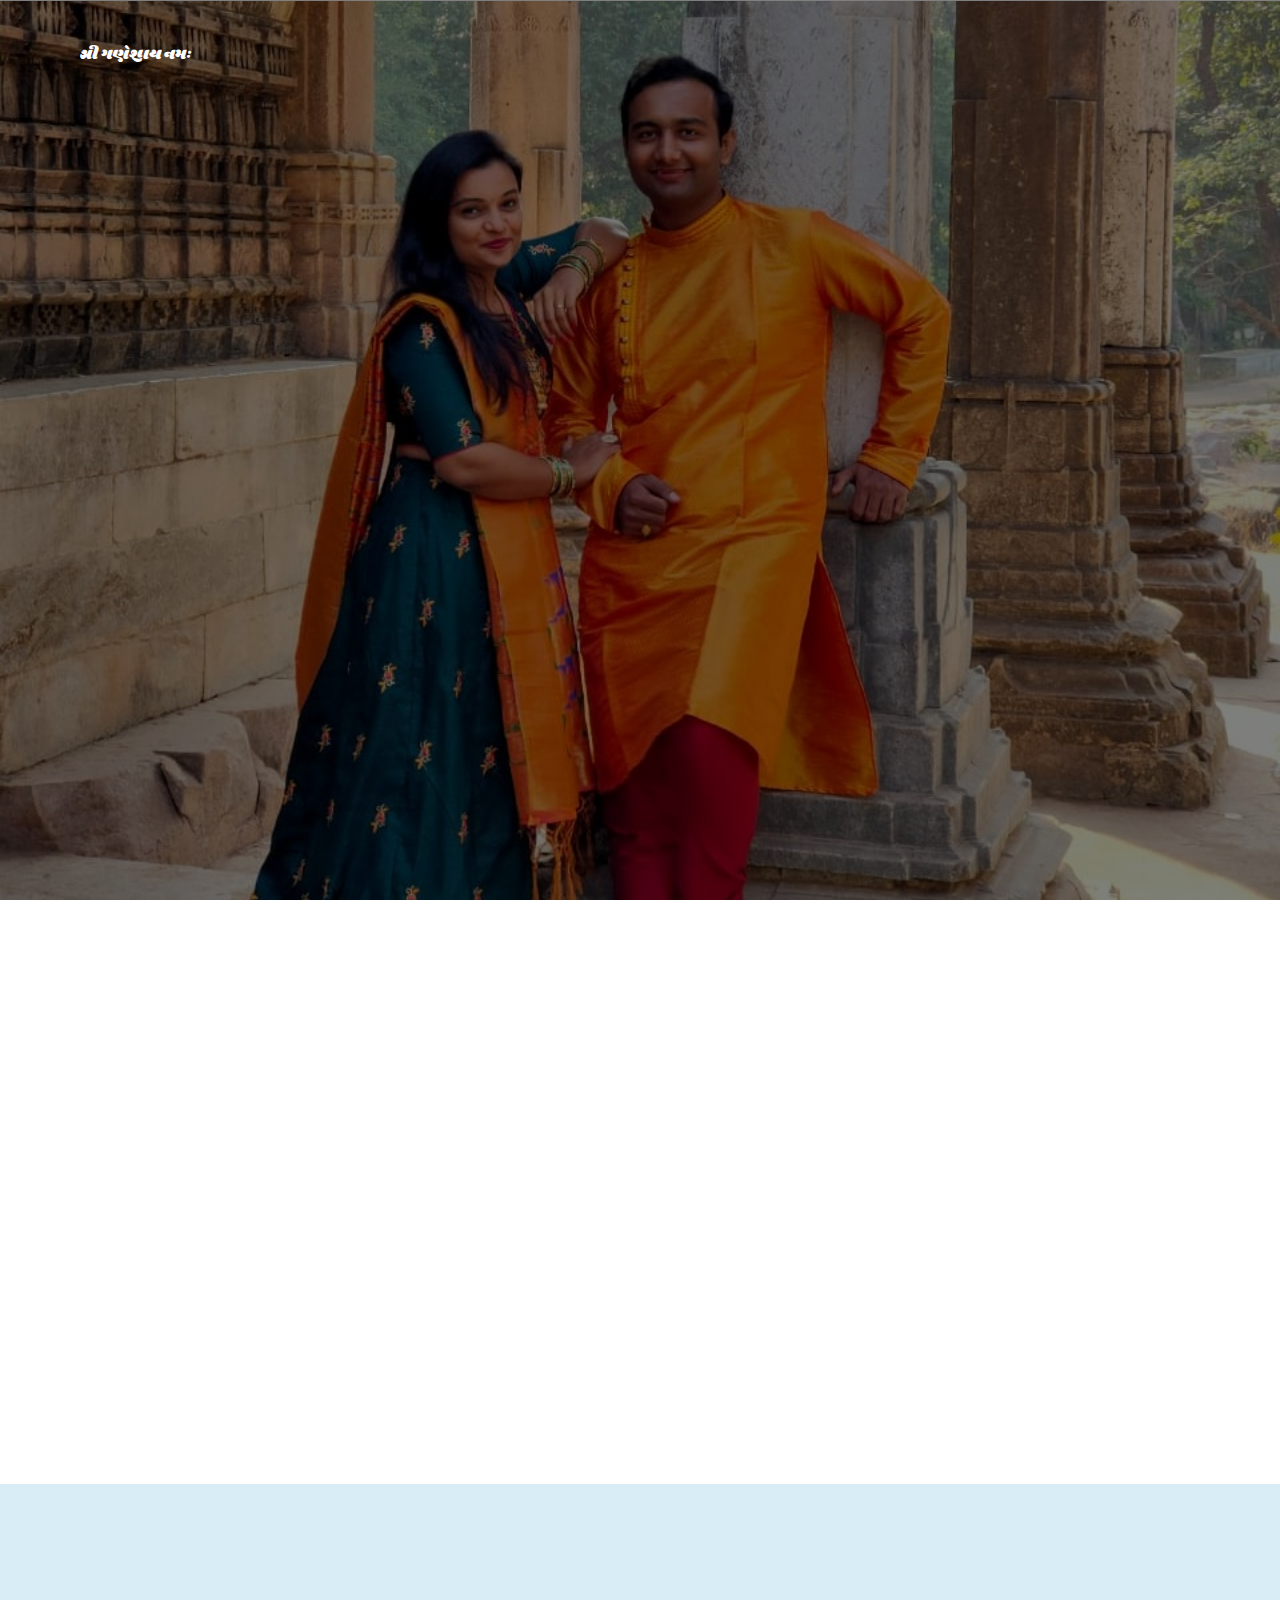
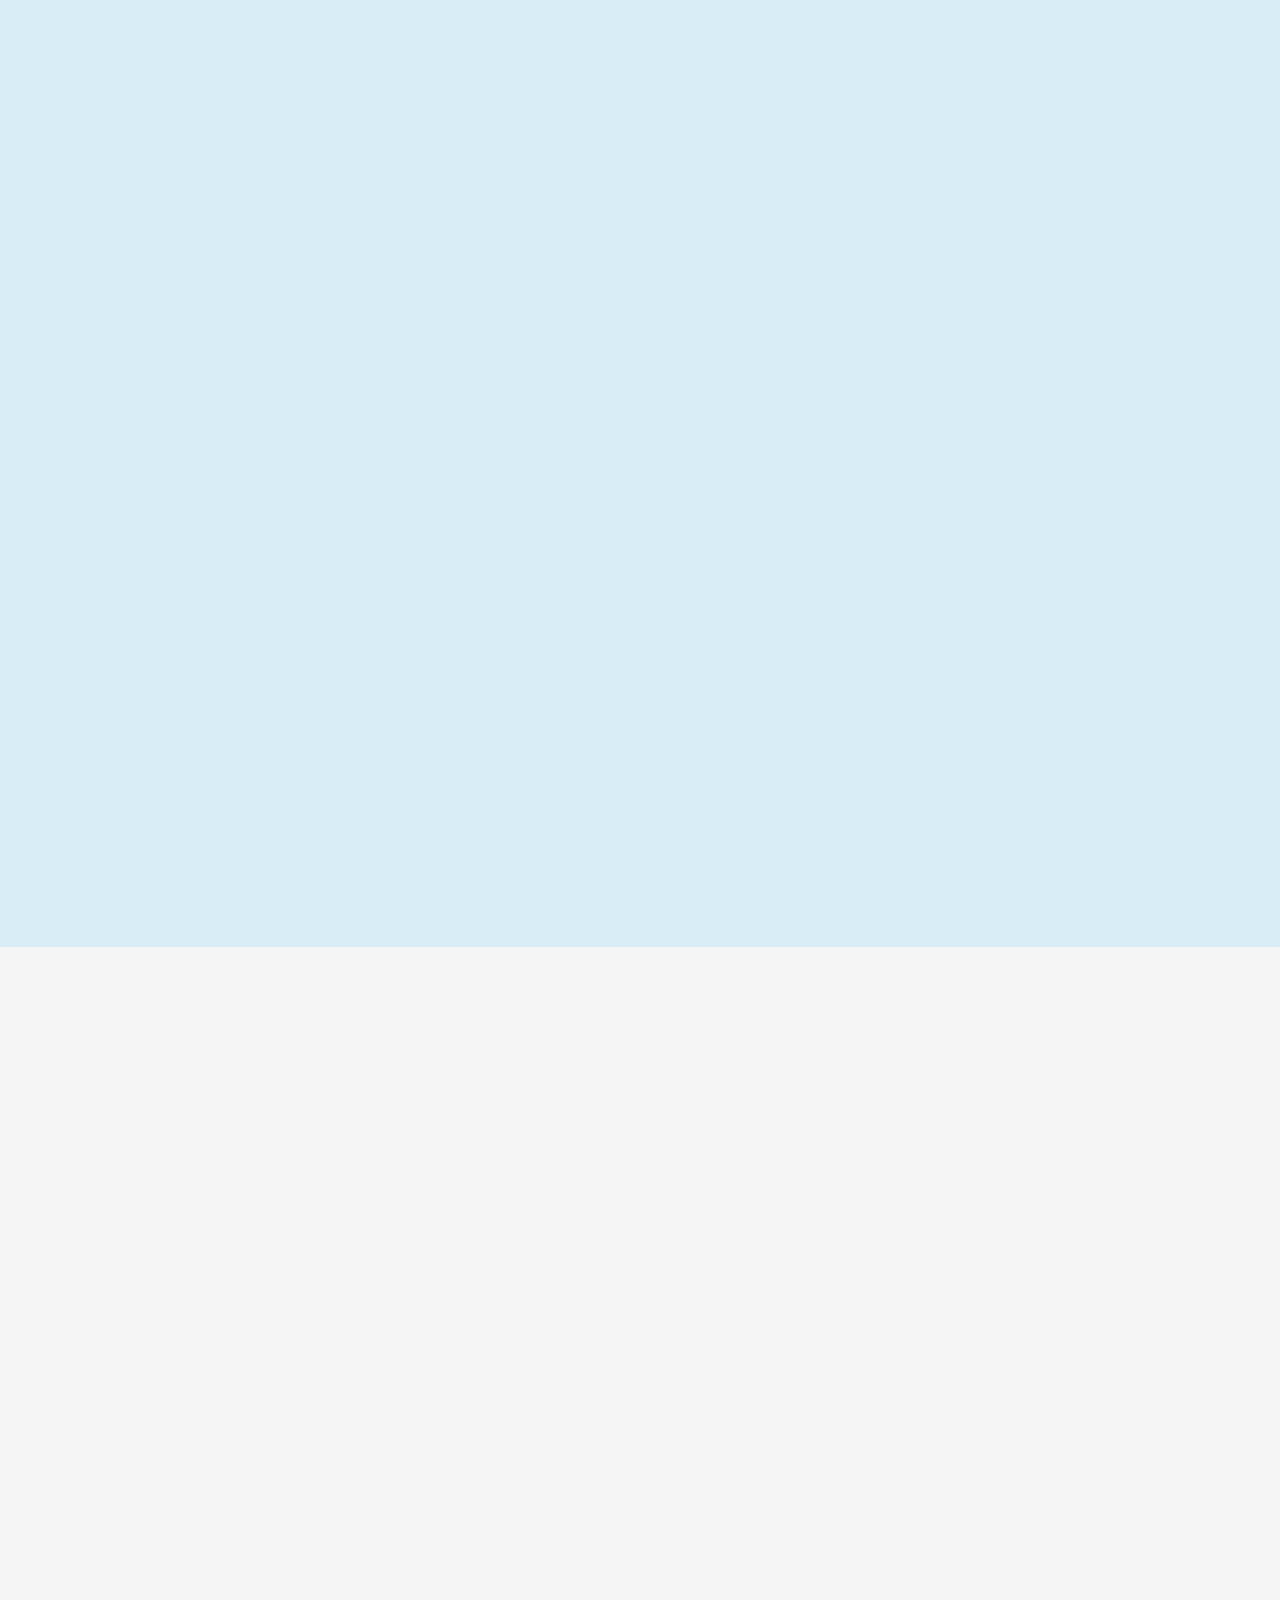
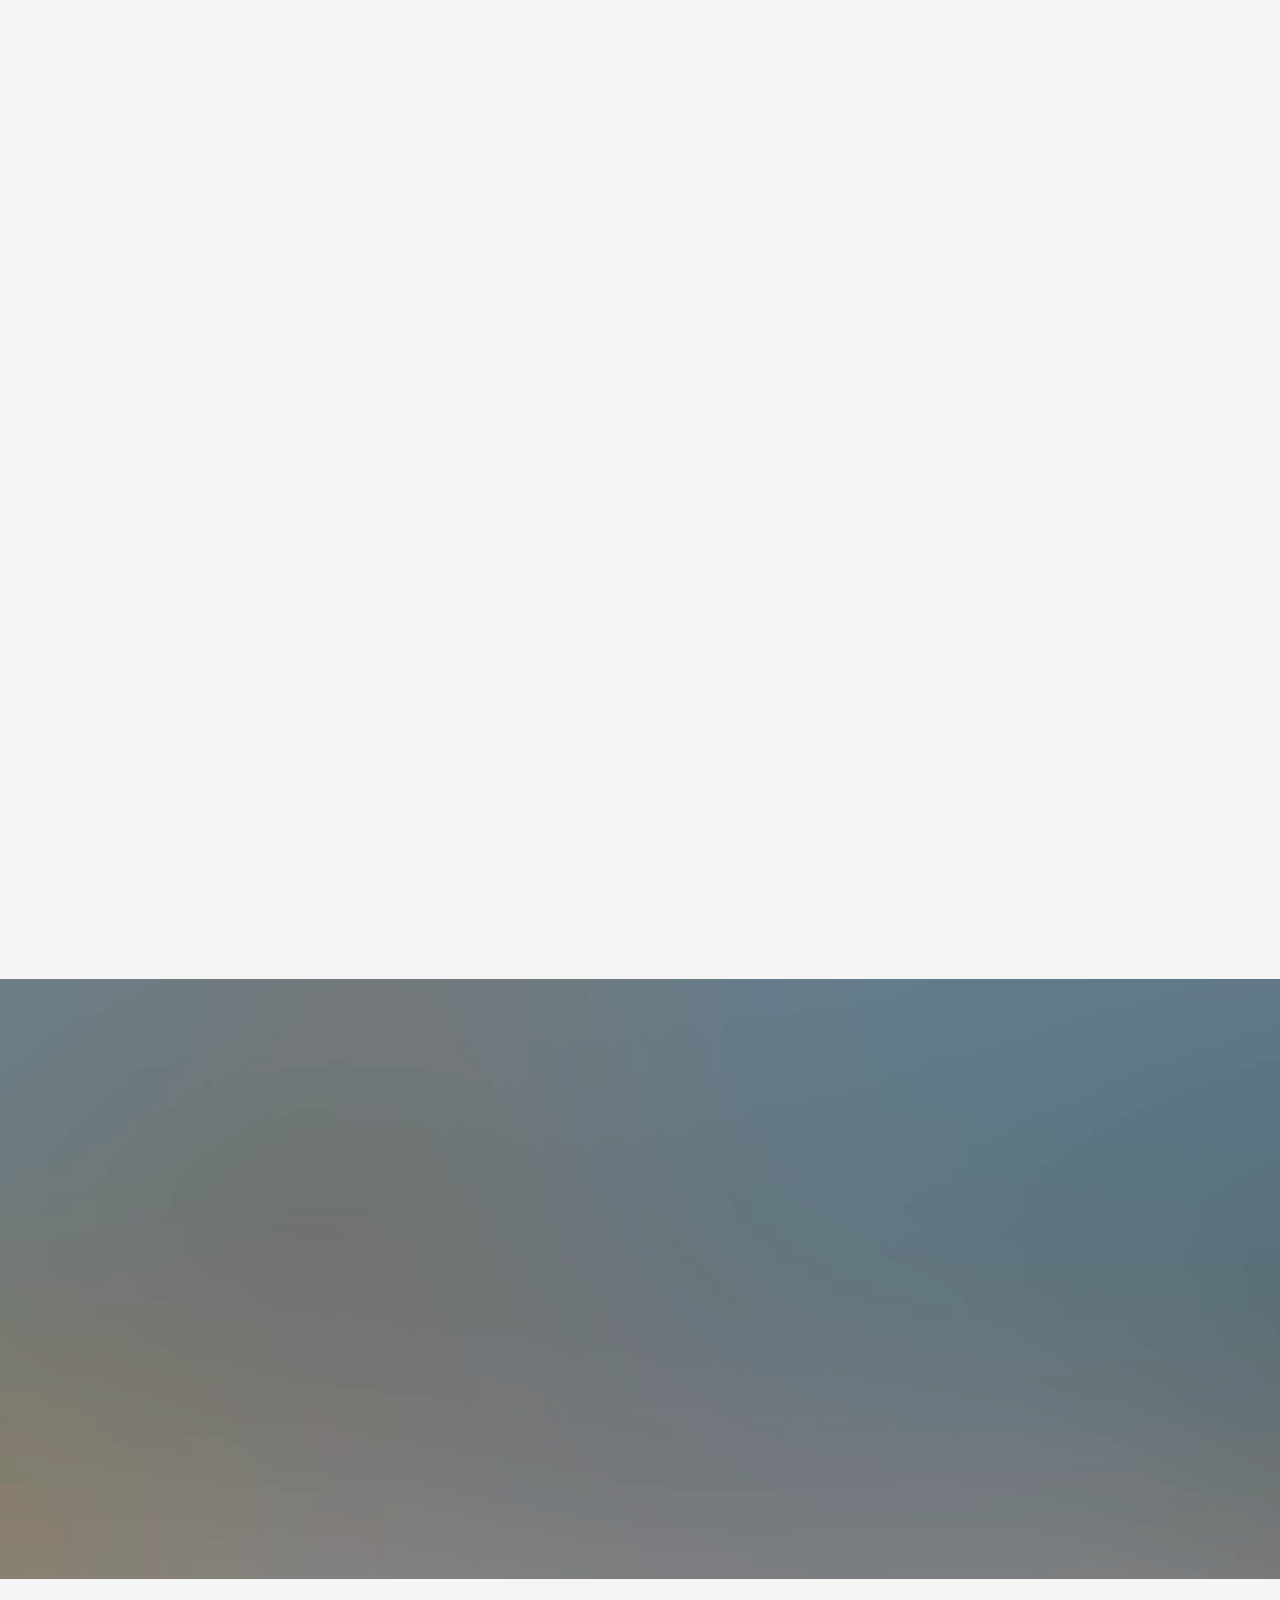
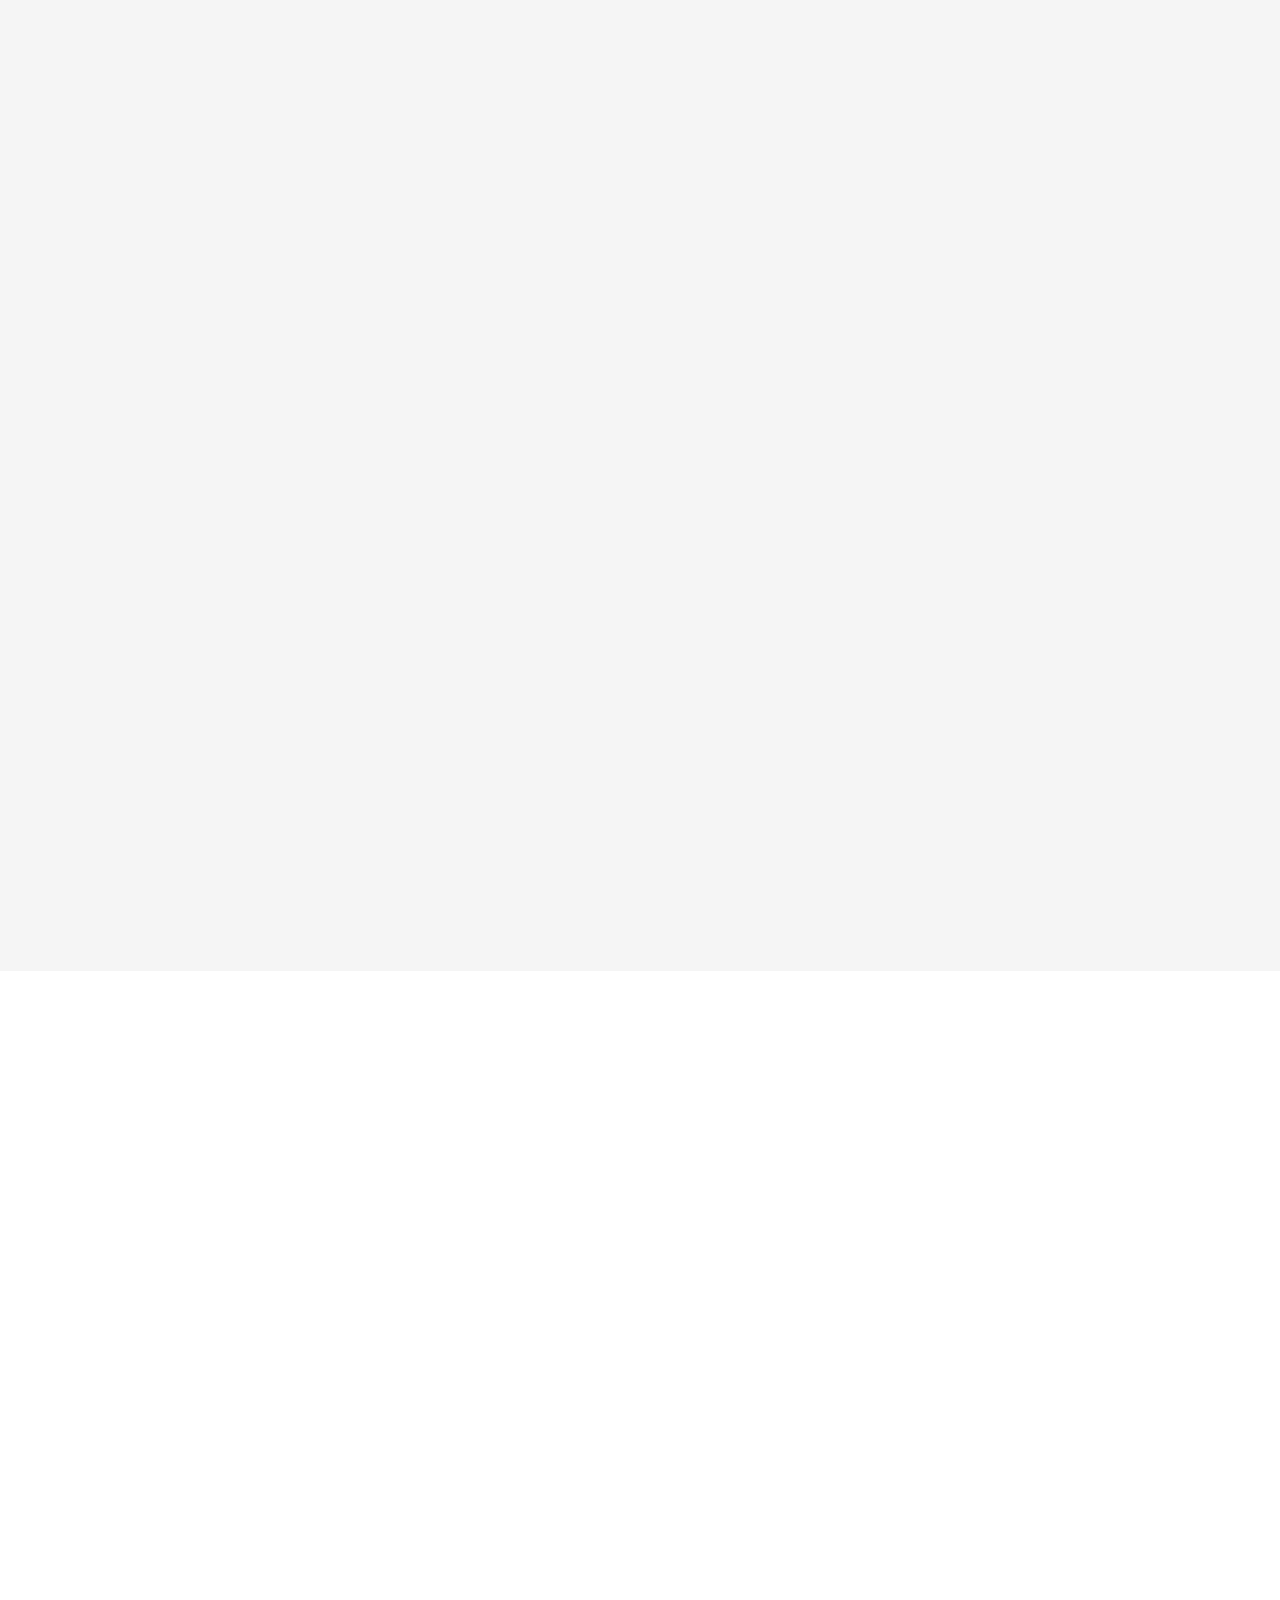
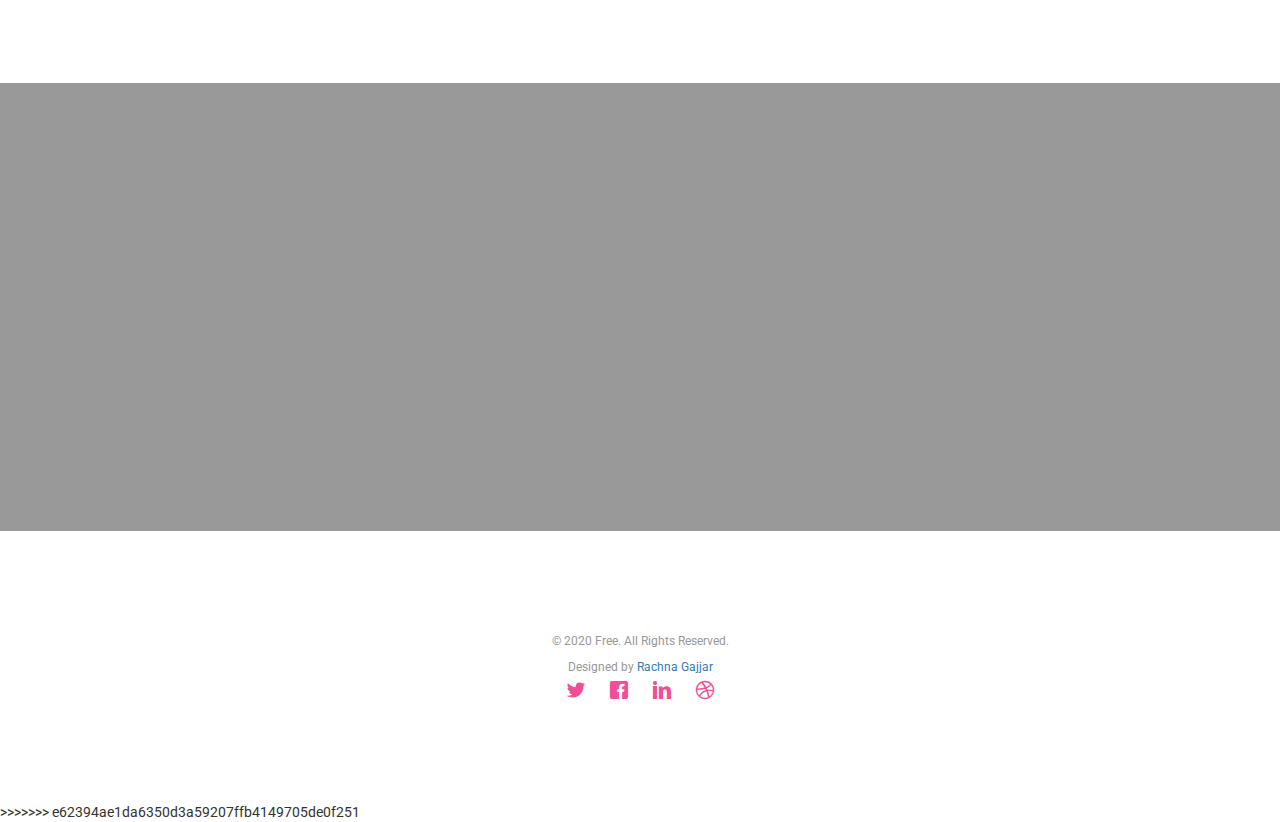
==== commit 3f141cca: "update in index file" ====
--- a/index.html
+++ b/index.html
@@ -465,13 +465,61 @@
 			</div>
 		</div>
 	</div>
+	
 	<div id="fh5co-services" class="fh5co-section-gray">
 		<div class="container">
-			
+
 			<div class="row animate-box">
 				<div class="col-md-8 col-md-offset-2 text-center fh5co-heading">
-					<h2>દર્શનાભીલાષી</h2>
-					
+					<h2 style="padding-top:20px;">દર્શનાભીલાષી</h2>
+
+
+			<div class="team-info wow slideInUp animated" data-wow-delay=".5s">
+				<div class="flipster">
+					<ul>
+						<li>
+							<img src="images/mummypapa.jpg" alt="">
+							<div class="img-text">
+								<h4>Dineshbhai & Bhavnaben jolapra</h4>
+							</div>
+						</li>
+						<li>
+							<img src="images/20150505_214707.jpg" alt="">
+							<div class="img-text">
+								<h4>Kishorbhai & Naynaben Dahisariya</h4>
+							</div>
+						 </li>
+						<li>
+							<img src="images/IMG_20190119_093821.jpg" alt="">
+							<!-- <img src="images/t3.jpg" alt=""> -->
+							<div class="img-text">
+								<h4> Hirenbhai & Aktaben Sachaniya </h4>
+								<!-- <h4>Sureshbhai jolapra</h4> -->
+							</div>
+						</li>
+						<!-- <li data-flip-title="Daisy Bush" data-flip-category="Purples"> -->
+							<!-- <div class="img-text"> -->
+							<!-- </div> -->
+						<!-- </li> -->
+						<li data-flip-title="Dodger Blue" data-flip-category="Blues">
+							<img src="images/IMG_20190119_093650.jpg" alt="">
+							<div class="img-text">
+								<h4> Nishantbhai & Swetaben Adiecha </h4>
+							</div>
+						</li> 
+							<li data-flip-title="Dodger Blue" data-flip-category="Blues">
+							<img src="images/DSCN0852q.jpg" alt="">
+							<div class="img-text">
+								<h4>Rachna jolapra </h4>
+							</div>
+						</li>
+						</ul>
+					</div>
+				</div>
+			</div>
+		</div>
+	</div>
+</div>
 			
 			
 			
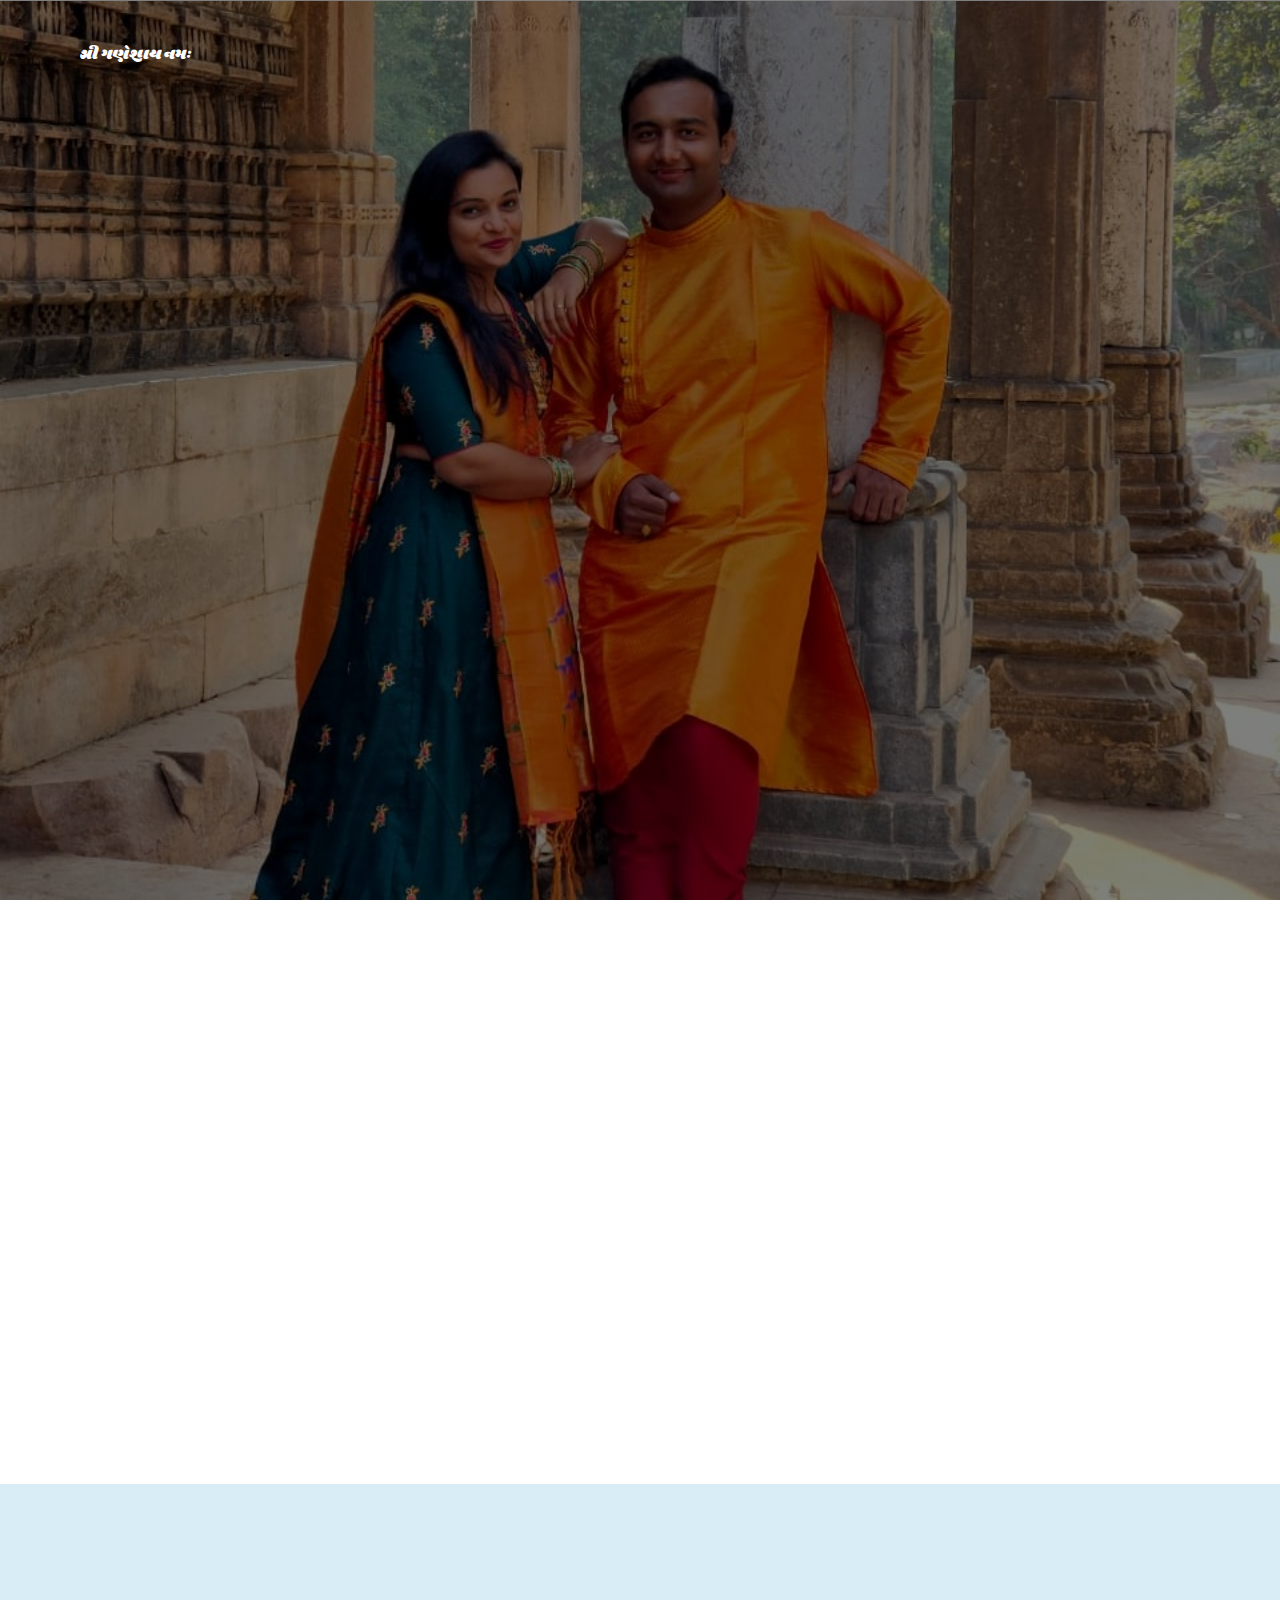
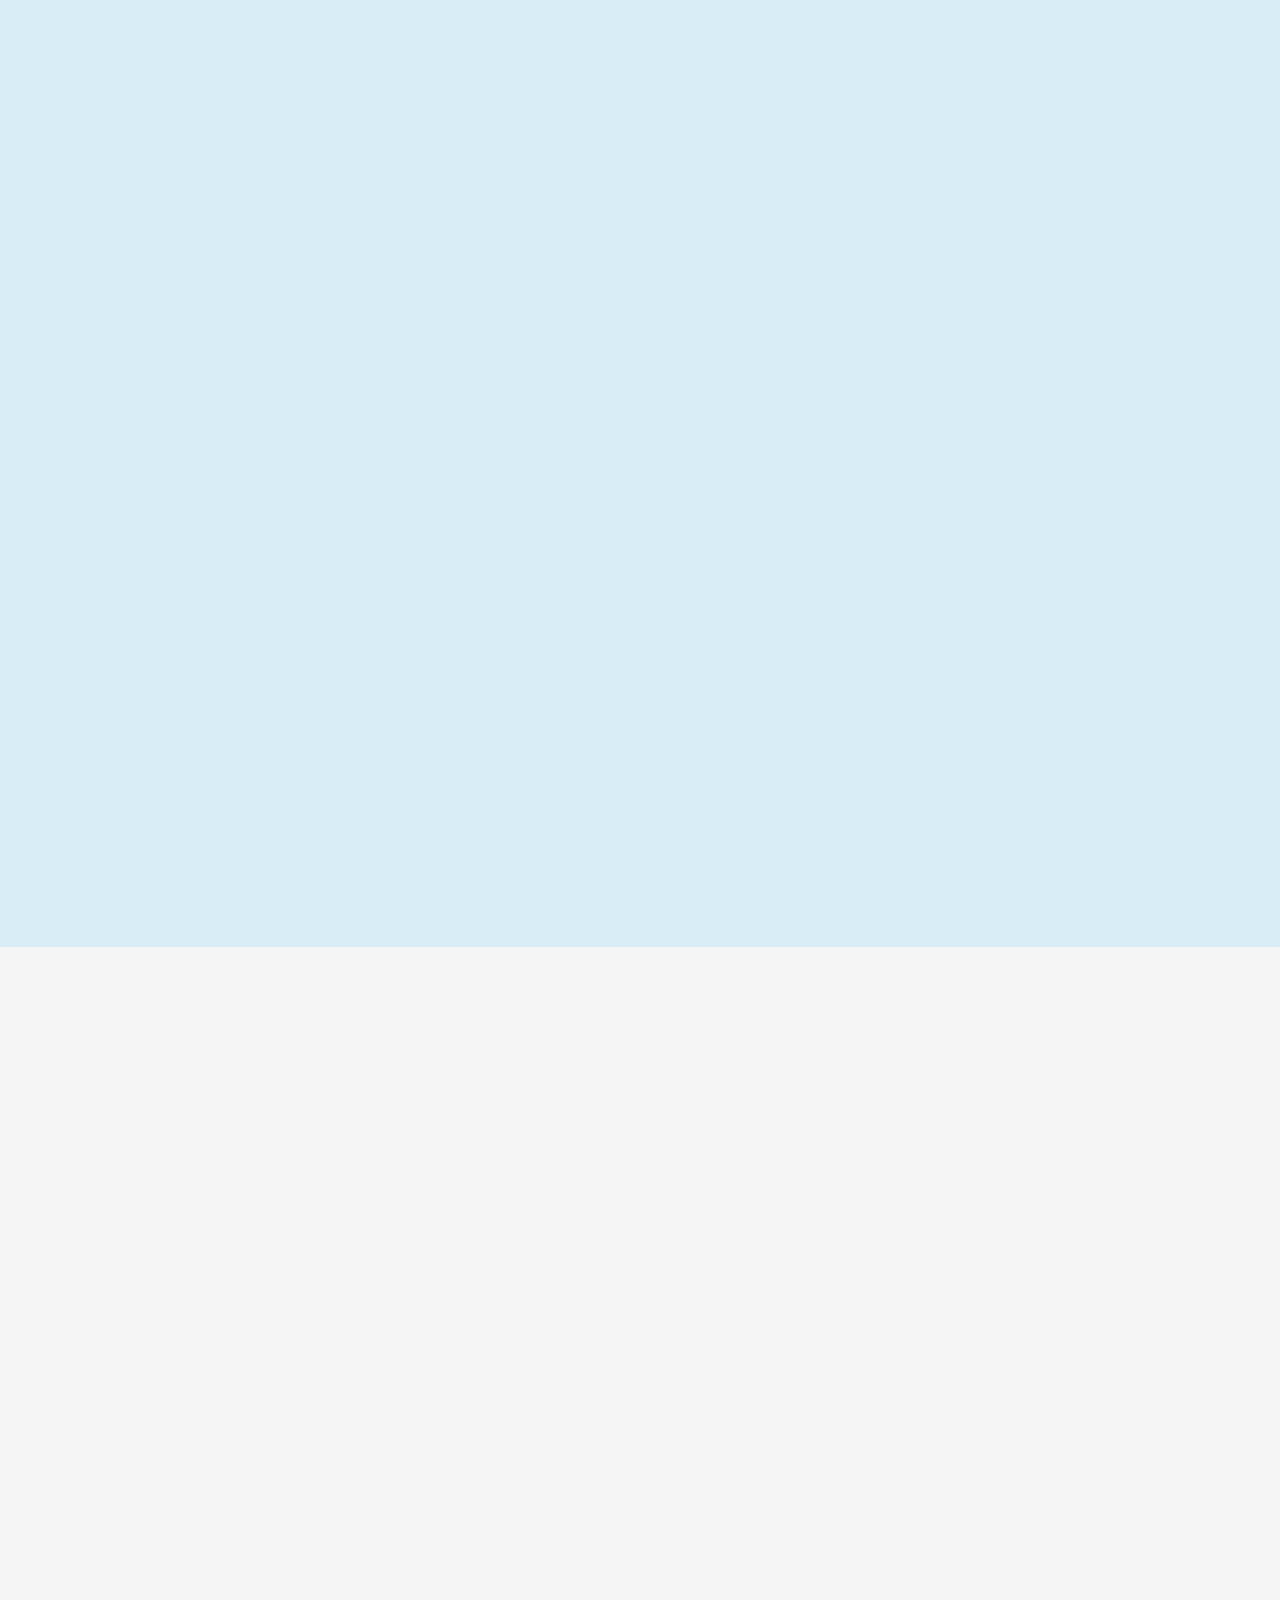
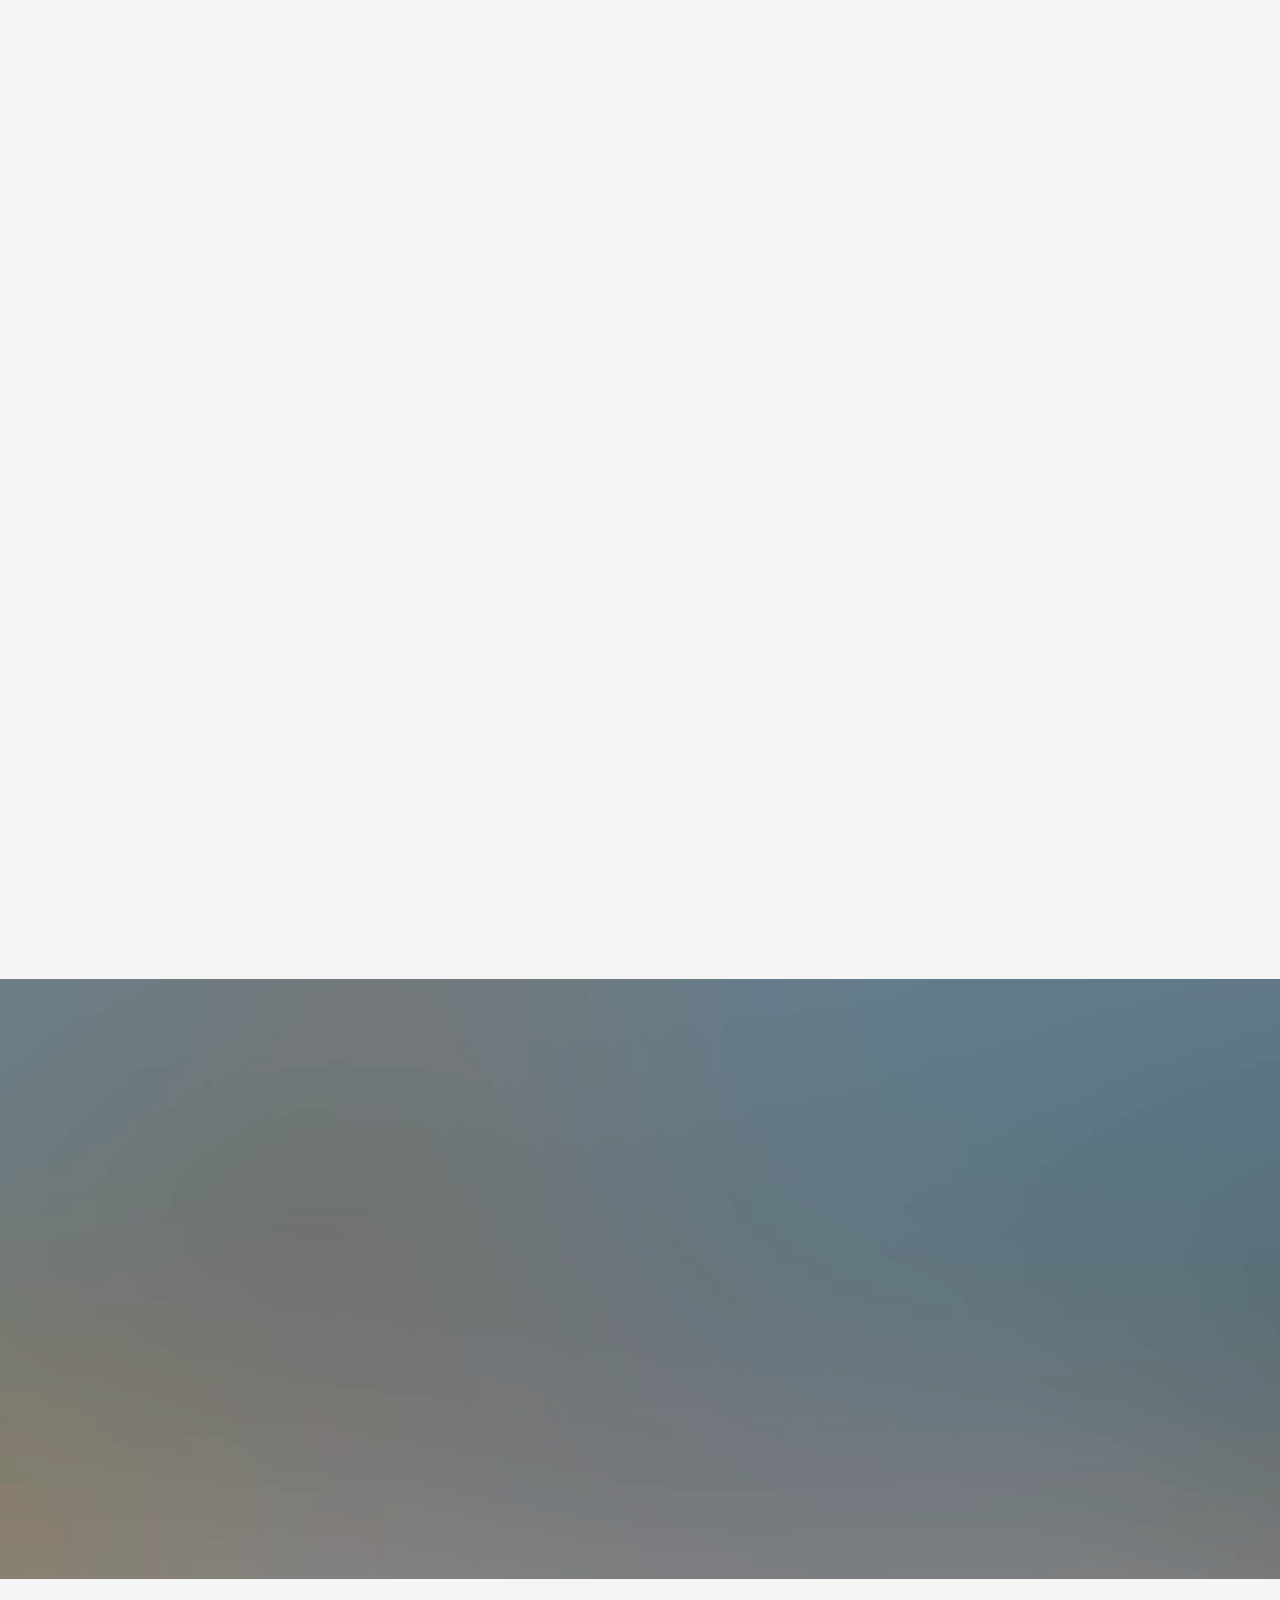
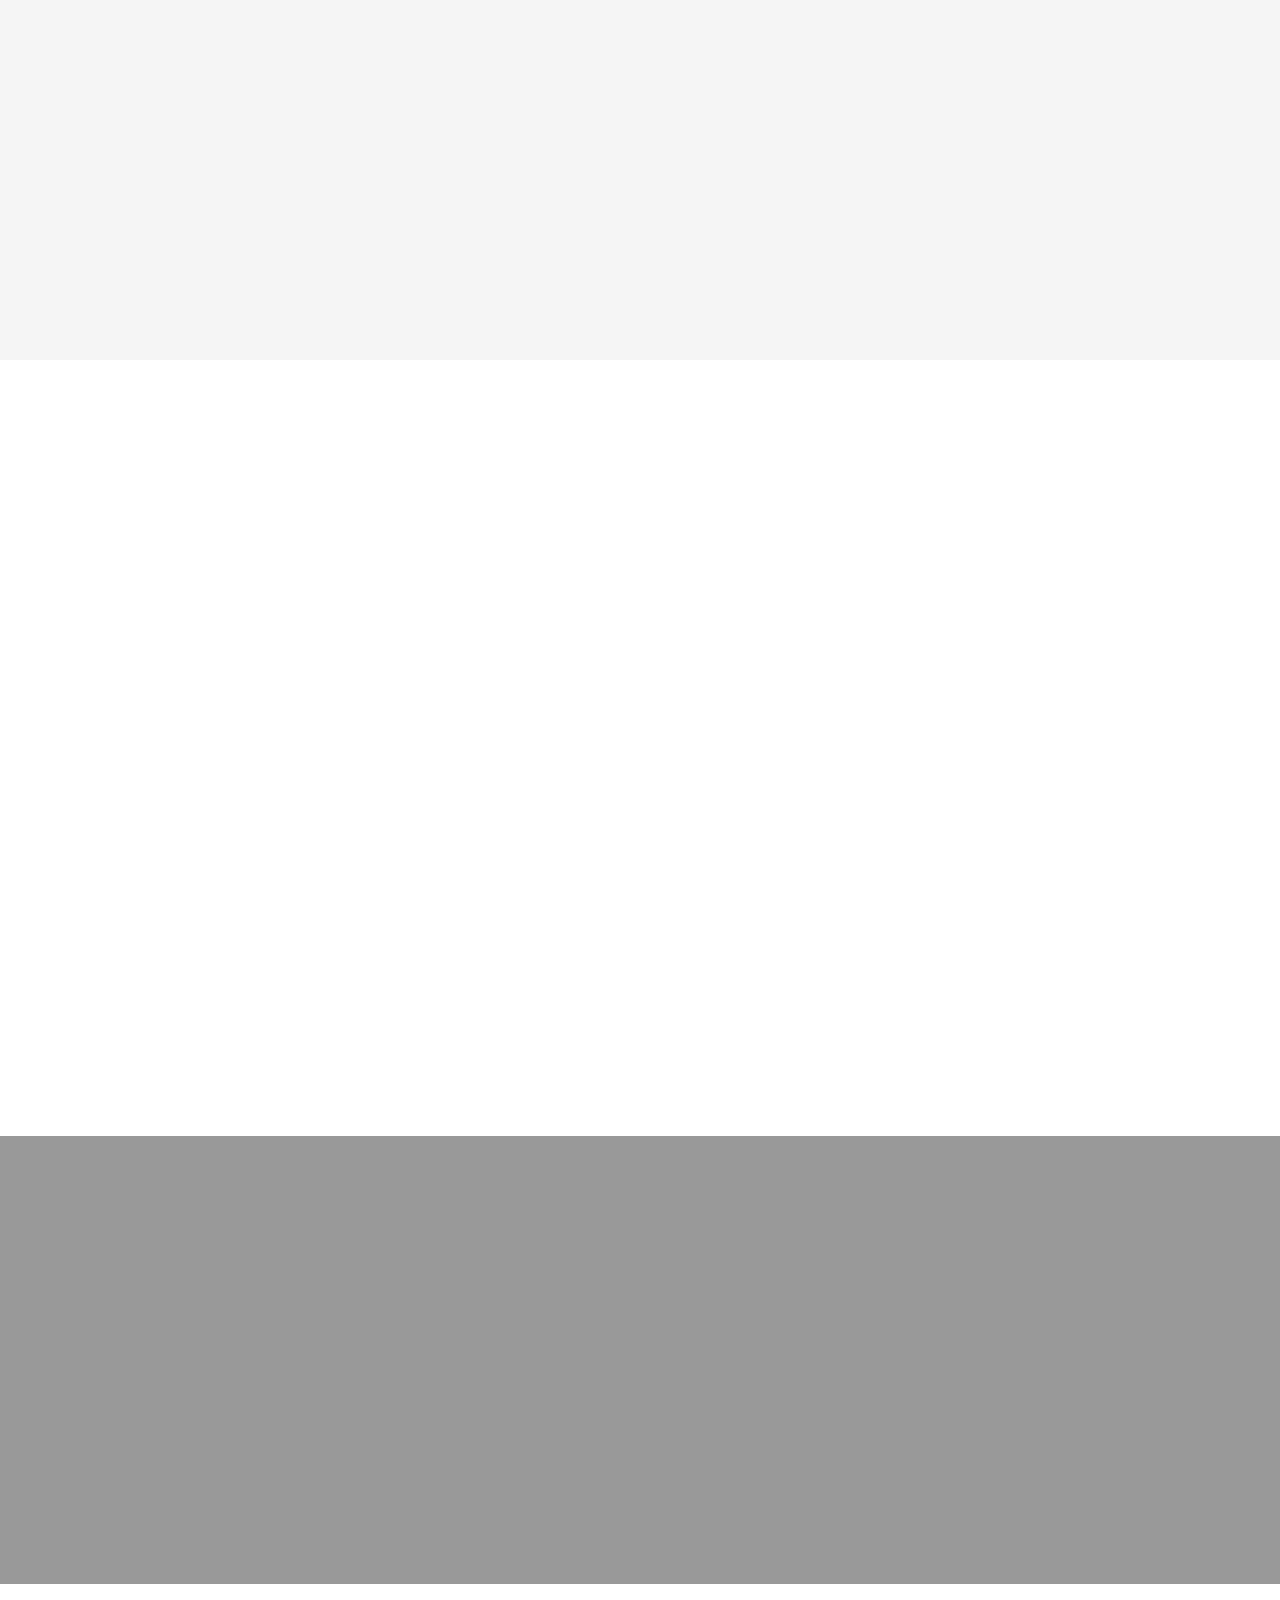
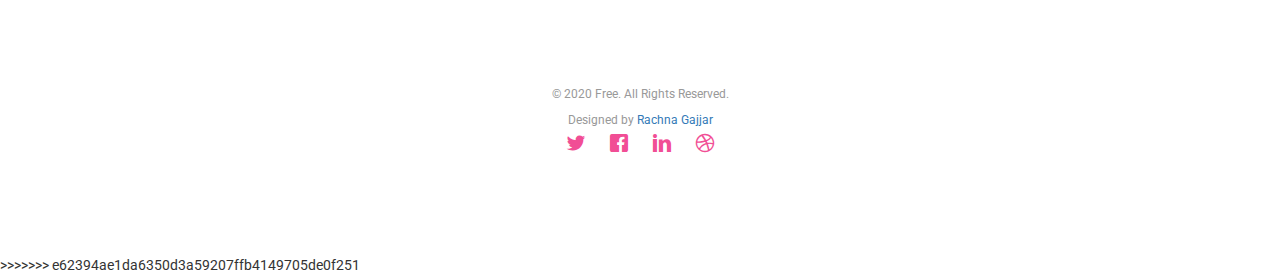
==== commit 011a92e4: "update in index file" ====
--- a/index.html
+++ b/index.html
@@ -465,65 +465,62 @@
 			</div>
 		</div>
 	</div>
-	
 	<div id="fh5co-services" class="fh5co-section-gray">
 		<div class="container">
-
+			
 			<div class="row animate-box">
 				<div class="col-md-8 col-md-offset-2 text-center fh5co-heading">
-					<h2 style="padding-top:20px;">દર્શનાભીલાષી</h2>
-
-
-			<div class="team-info wow slideInUp animated" data-wow-delay=".5s">
+					<h2>દર્શનાભીલાષી</h2>
+					
+			
+			 <div class="team-info wow slideInUp animated" data-wow-delay=".5s"> 
 				<div class="flipster">
 					<ul>
 						<li>
-							<img src="images/mummypapa.jpg" alt="">
+							<img src="images/t1.jpg" alt="">
 							<div class="img-text">
-								<h4>Dineshbhai & Bhavnaben jolapra</h4>
+								<h4>Dinesh Zolapra & Bhavna Zolapra</h4>
 							</div>
 						</li>
 						<li>
 							<img src="images/20150505_214707.jpg" alt="">
 							<div class="img-text">
-								<h4>Kishorbhai & Naynaben Dahisariya</h4>
-							</div>
-						 </li>
+								<h4>Kishor Dahisariya & Nayna Dahisariya</h4>
+							</div>
+						</li>
 						<li>
-							<img src="images/IMG_20190119_093821.jpg" alt="">
-							<!-- <img src="images/t3.jpg" alt=""> -->
+							 
+						<li data-flip-title="Daisy Bush" data-flip-category="Purples">
+							<img src="images/IMG_20190119_093802.jpg" alt="">
 							<div class="img-text">
-								<h4> Hirenbhai & Aktaben Sachaniya </h4>
-								<!-- <h4>Sureshbhai jolapra</h4> -->
-							</div>
-						</li>
-						<!-- <li data-flip-title="Daisy Bush" data-flip-category="Purples"> -->
-							<!-- <div class="img-text"> -->
-							<!-- </div> -->
-						<!-- </li> -->
+								<h4> Hiren Sanchaniya & Akta Sanchaniya </h4>
+							</div>
+						</li>
 						<li data-flip-title="Dodger Blue" data-flip-category="Blues">
 							<img src="images/IMG_20190119_093650.jpg" alt="">
 							<div class="img-text">
-								<h4> Nishantbhai & Swetaben Adiecha </h4>
+								<h4> Nishant Adiecha & Sweta Adiecha </h4>
 							</div>
 						</li> 
 							<li data-flip-title="Dodger Blue" data-flip-category="Blues">
 							<img src="images/DSCN0852q.jpg" alt="">
 							<div class="img-text">
-								<h4>Rachna jolapra </h4>
-							</div>
-						</li>
-						</ul>
-					</div>
-				</div>
-			</div>
-		</div>
-	</div>
-</div>
+								<h4>Rachna Zolapra </h4>
+							</div>
+						</li>
+						
+						
+					</ul>
+				</div>
+					
+			</div>
+		</div>
+	</div>
+				</div>
+			</div>
+
 			
-			
-			
-		<div id="fh5co-testimonial">
+	<div id="fh5co-testimonial">
 		<div class="container">
 			<div class="row">
 				<div class="row animate-box">
@@ -539,66 +536,36 @@
 								<div class="item">
 									<div class="testimony-slide active text-center">
 										<figure>
-											<img src="images/shiv-2.jpg" alt="user">
+											<img src="images/IMG_20190616_1552211.jpg" alt="user">
 										</figure>
-											<span> <a class="twitter">Shiv </a></span>
+										<span>John Doe, via <a href="#" class="twitter">Twitter</a></span>
 										<blockquote>
-											<p>"આમ તો અમે નાના અને નાજુક ઍટલે મોટાઑને કંઈ કહેવાય નહી,
-		 													આ તો પરણે અમારા માસી ઍટલે ચૂપ તો રહેવાય નહી. "</p>
+											<p>"Far far away, behind the word mountains, far from the countries Vokalia and Consonantia, there live the blind texts. Separated they live in Bookmarksgrove right at the coast of the Semantics"</p>
 										</blockquote>
 									</div>
 								</div>
 								<div class="item">
 									<div class="testimony-slide active text-center">
 										<figure>
-											<img src="images/SAVE_20200131_061416.jpeg" alt="user">
+											<img src="images/" alt="user">
 										</figure>
-										<span> <a class="twitter">Twisha</a></span>
+										<span>John Doe, via <a href="#" class="twitter">Twitter</a></span>
 										<blockquote>
-											<p>"આમ તો અમે નાના અને નાજુક ઍટલે મોટાઑને કંઈ કહેવાય નહી,
-														 આ તો પરણે અમારા મામા ઍટલે ચૂપ તો રહેવાય નહી. "</p>
-										</blockquote>
-									</div>
-								</div>
-									<div class="item">
-									<div class="testimony-slide active text-center">
-										<figure>
-											<img src="images/IMG_20190616_1552211.jpg" alt="user">
-										</figure>
-										<span> <a class="twitter">Jinkal</a></span>
-										<blockquote>
-											<p>"આમ તો અમે નાના અને નાજુક ઍટલે મોટાઑને કંઈ કહેવાય નહી,
-														 આ તો પરણે અમારા મામા ઍટલે ચૂપ તો રહેવાય નહી."</p>
+											<p>"Far far away, behind the word mountains, far from the countries Vokalia and Consonantia, at the coast of the Semantics, a large language ocean."</p>
 										</blockquote>
 									</div>
 								</div>
 								<div class="item">
 									<div class="testimony-slide active text-center">
 										<figure>
-											<img src="images/IMG-20200207-WA0002.jpg" alt="user">
+											<img src="images1/" alt="user">
 										</figure>
-										<span> <a class="twitter">Shorya & Jenny</a></span>
+										<span>John Doe, via <a href="#" class=ṁ "twitter">Twitter</a></span>
 										<blockquote>
-											<p>"આમ તો અમે નાના અને નાજુક ઍટલે મોટાઑને કંઈ કહેવાય નહી,
-														 આ તો પરણે અમારા માસી ઍટલે ચૂપ તો રહેવાય નહી."</p>
+											<p>"Far far away, far from the countries Vokalia and Consonantia, there live the blind texts. Separated they live in Bookmarksgrove right at the coast of the Semantics, a large language ocean."</p>
 										</blockquote>
 									</div>
 								</div>
-								
-								<div class="item">
-									<div class="testimony-slide active text-center">
-										<figure>
-											<img src="images/hitarth.jpg" alt="user">
-										</figure>
-										<span> <a class="twitter">Hitarth</a></span>
-										<blockquote>
-											<p>"આમ તો અમે નાના અને નાજુક ઍટલે મોટાઑને કંઈ કહેવાય નહી,
-														 આ તો પરણે અમારા મામા ઍટલે ચૂપ તો રહેવાય નહી."</p>
-										</blockquote>
-									</div>
-
-
-								</div>
 							</div>
 						</div>
 					</div>
@@ -606,6 +573,7 @@
 			</div>
 		</div>
 	</div>
+
 	
 
 	<div id="fh5co-started" class="fh5co-bg" style="background-image:url(images/img_bg_4.jpg);">
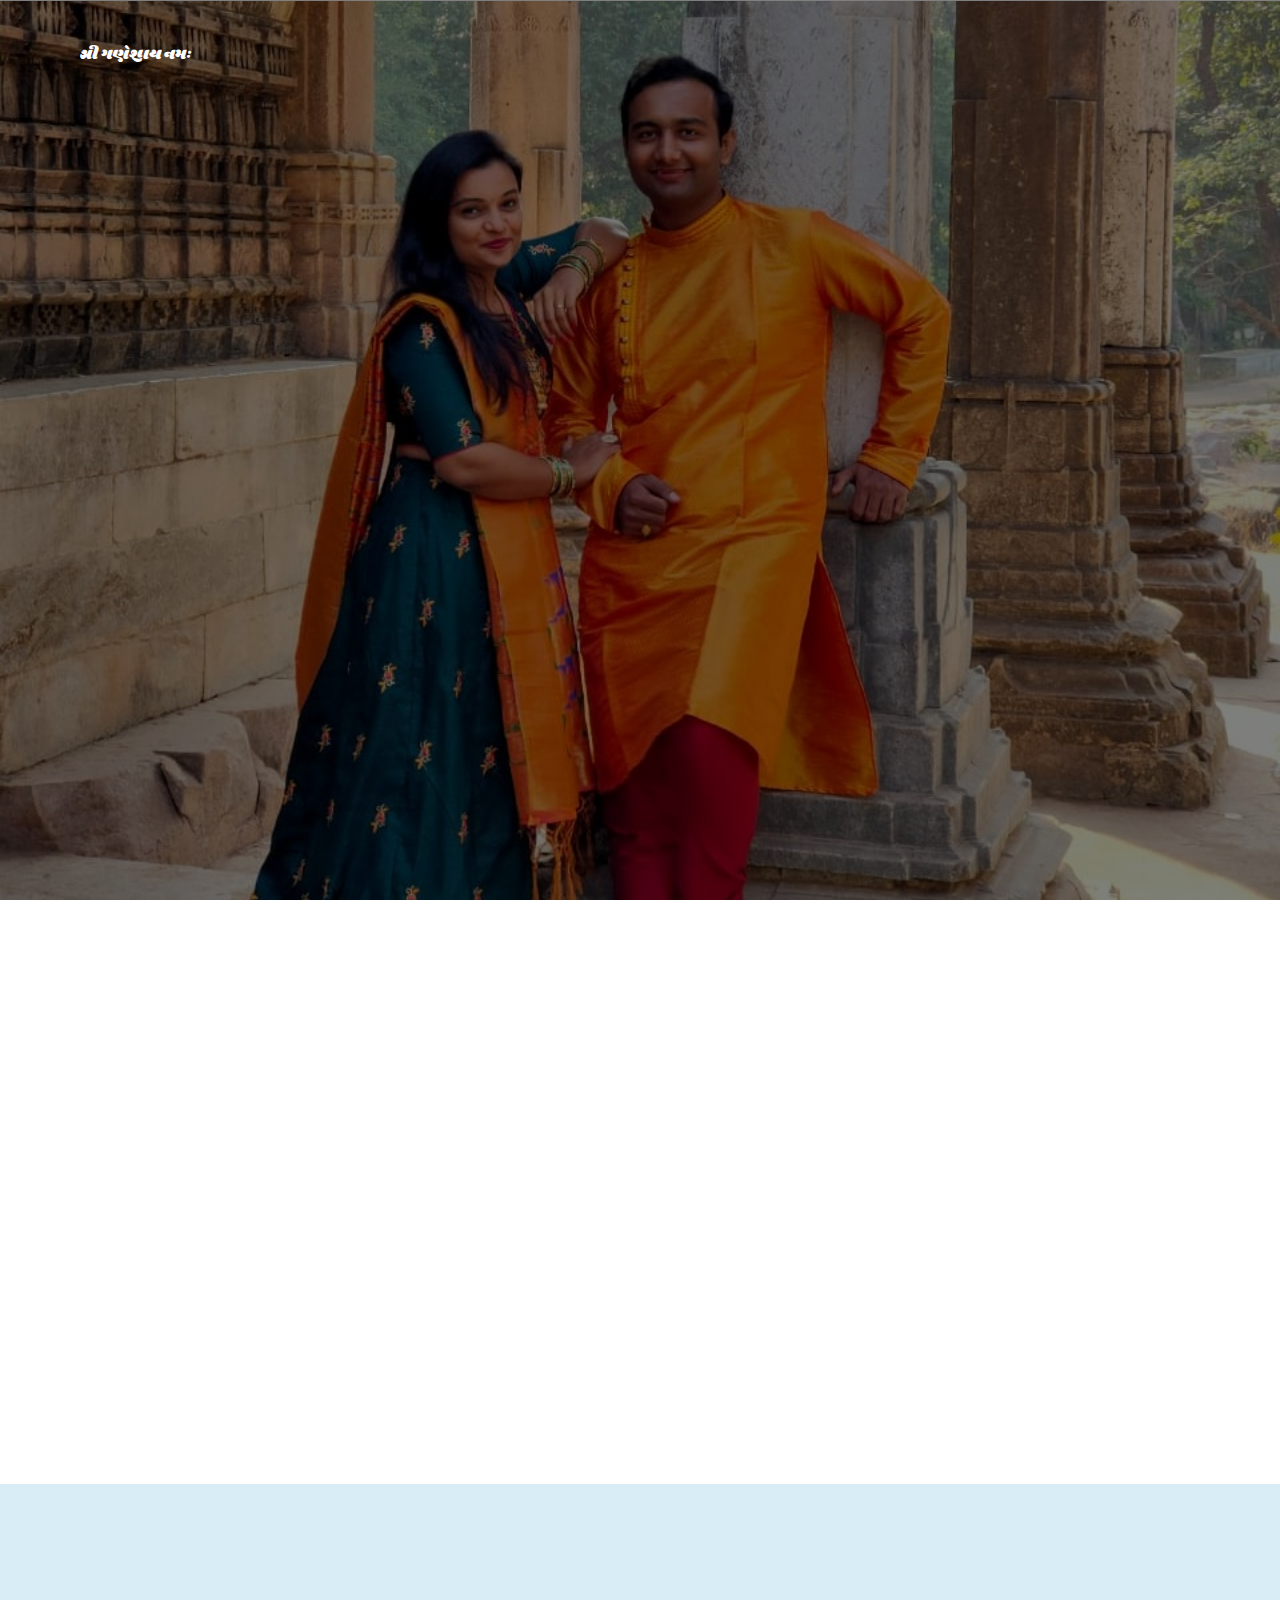
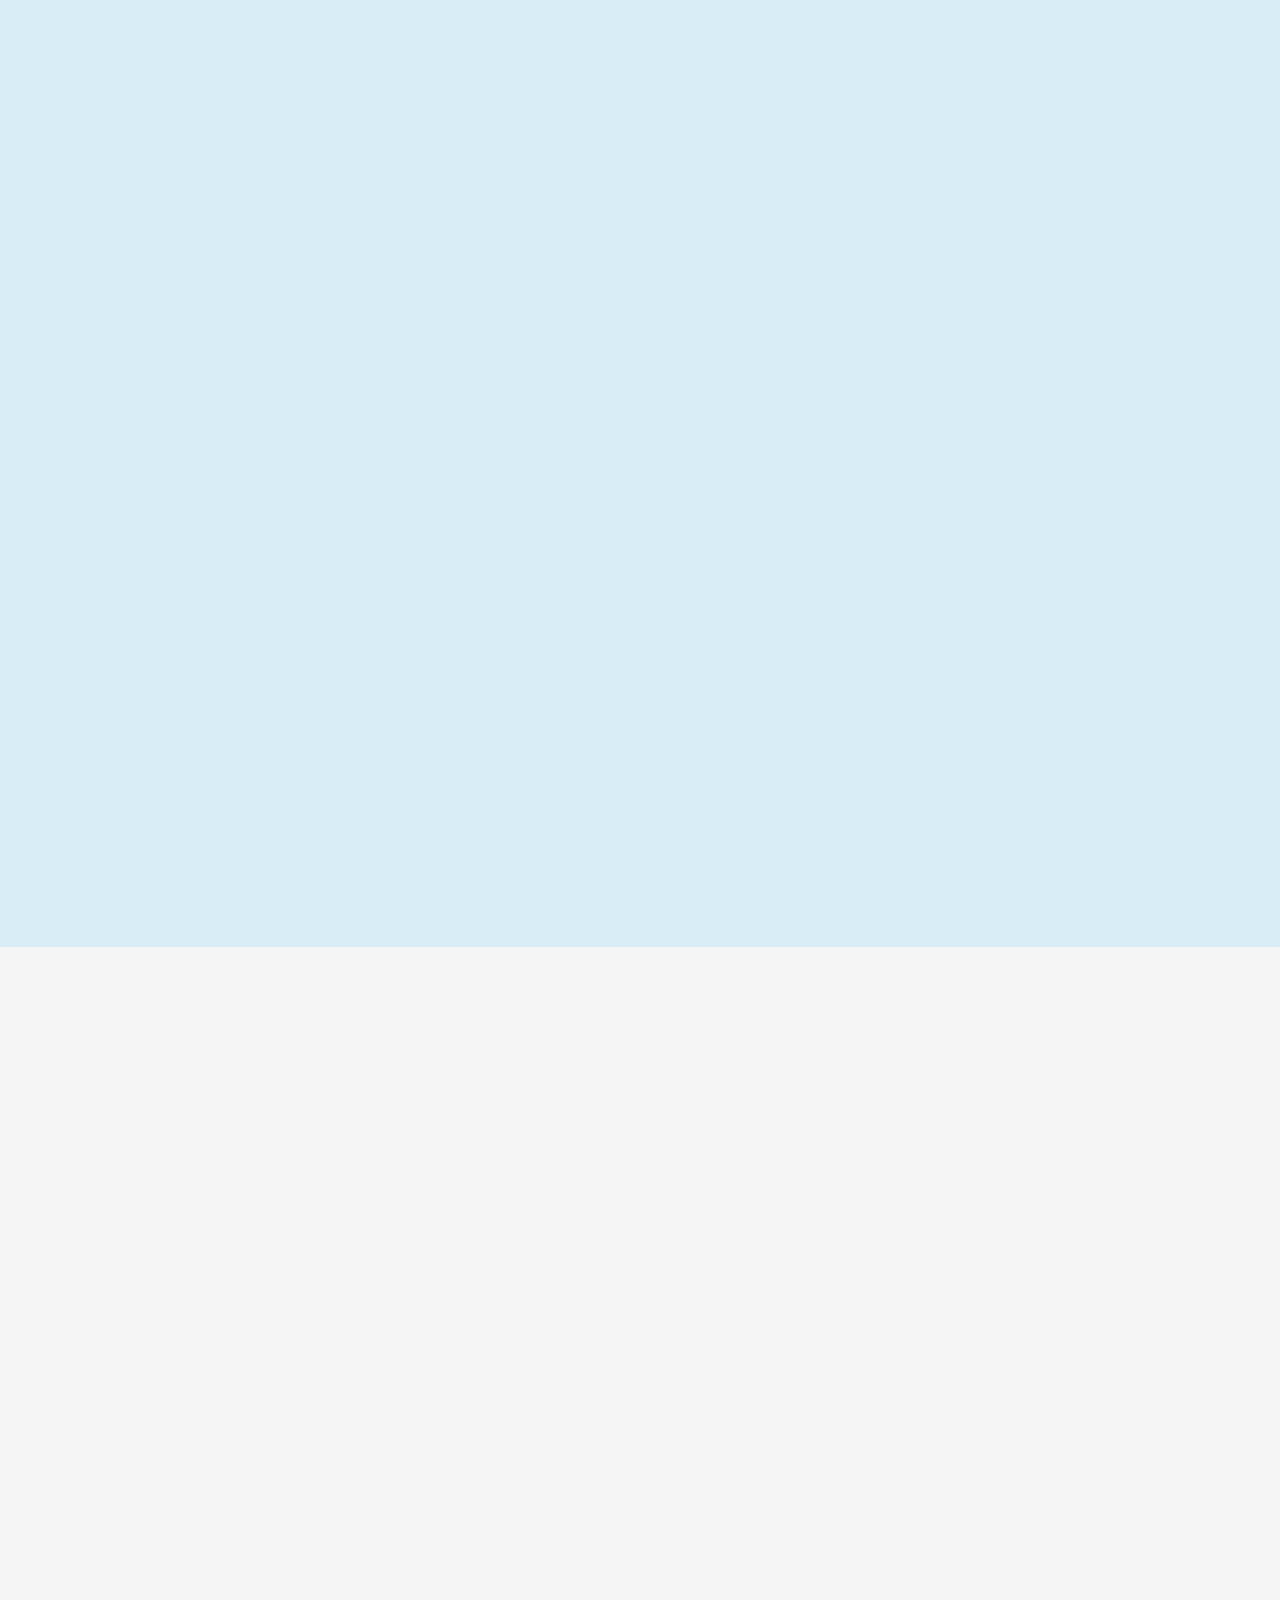
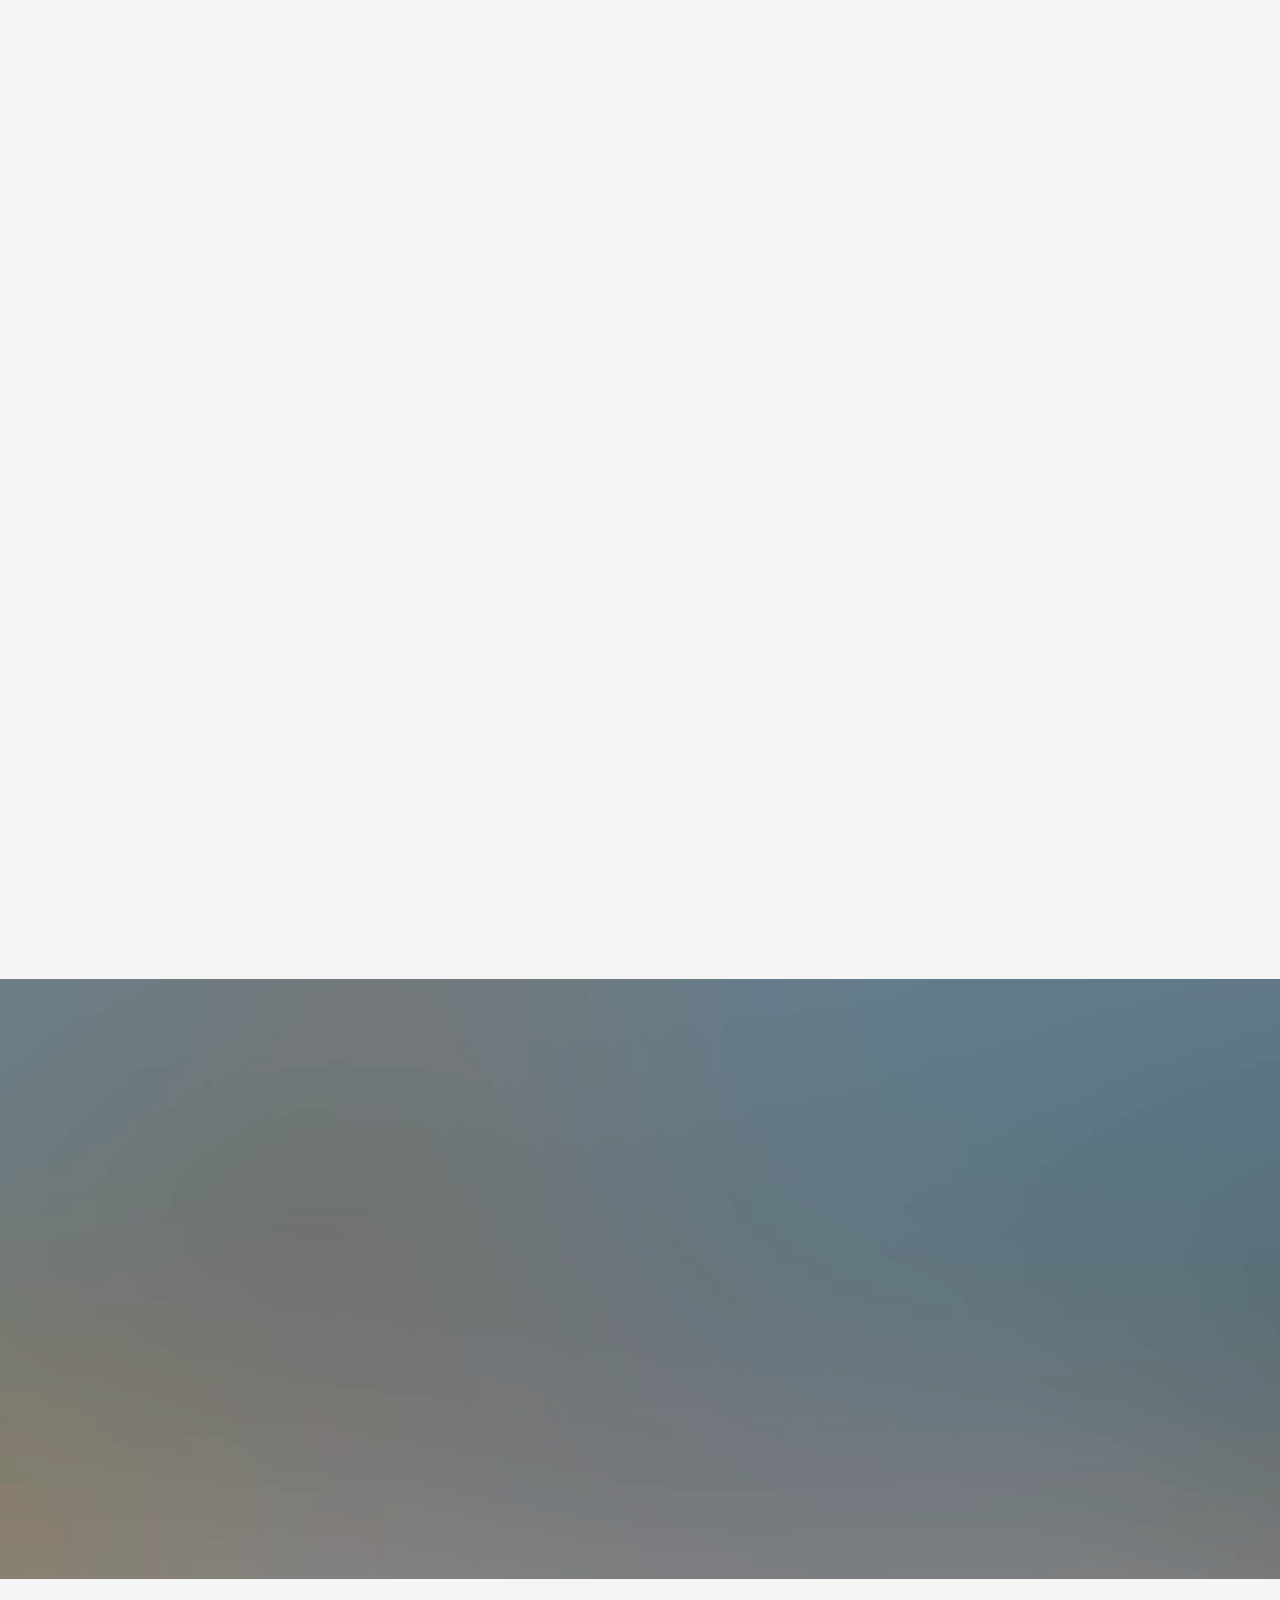
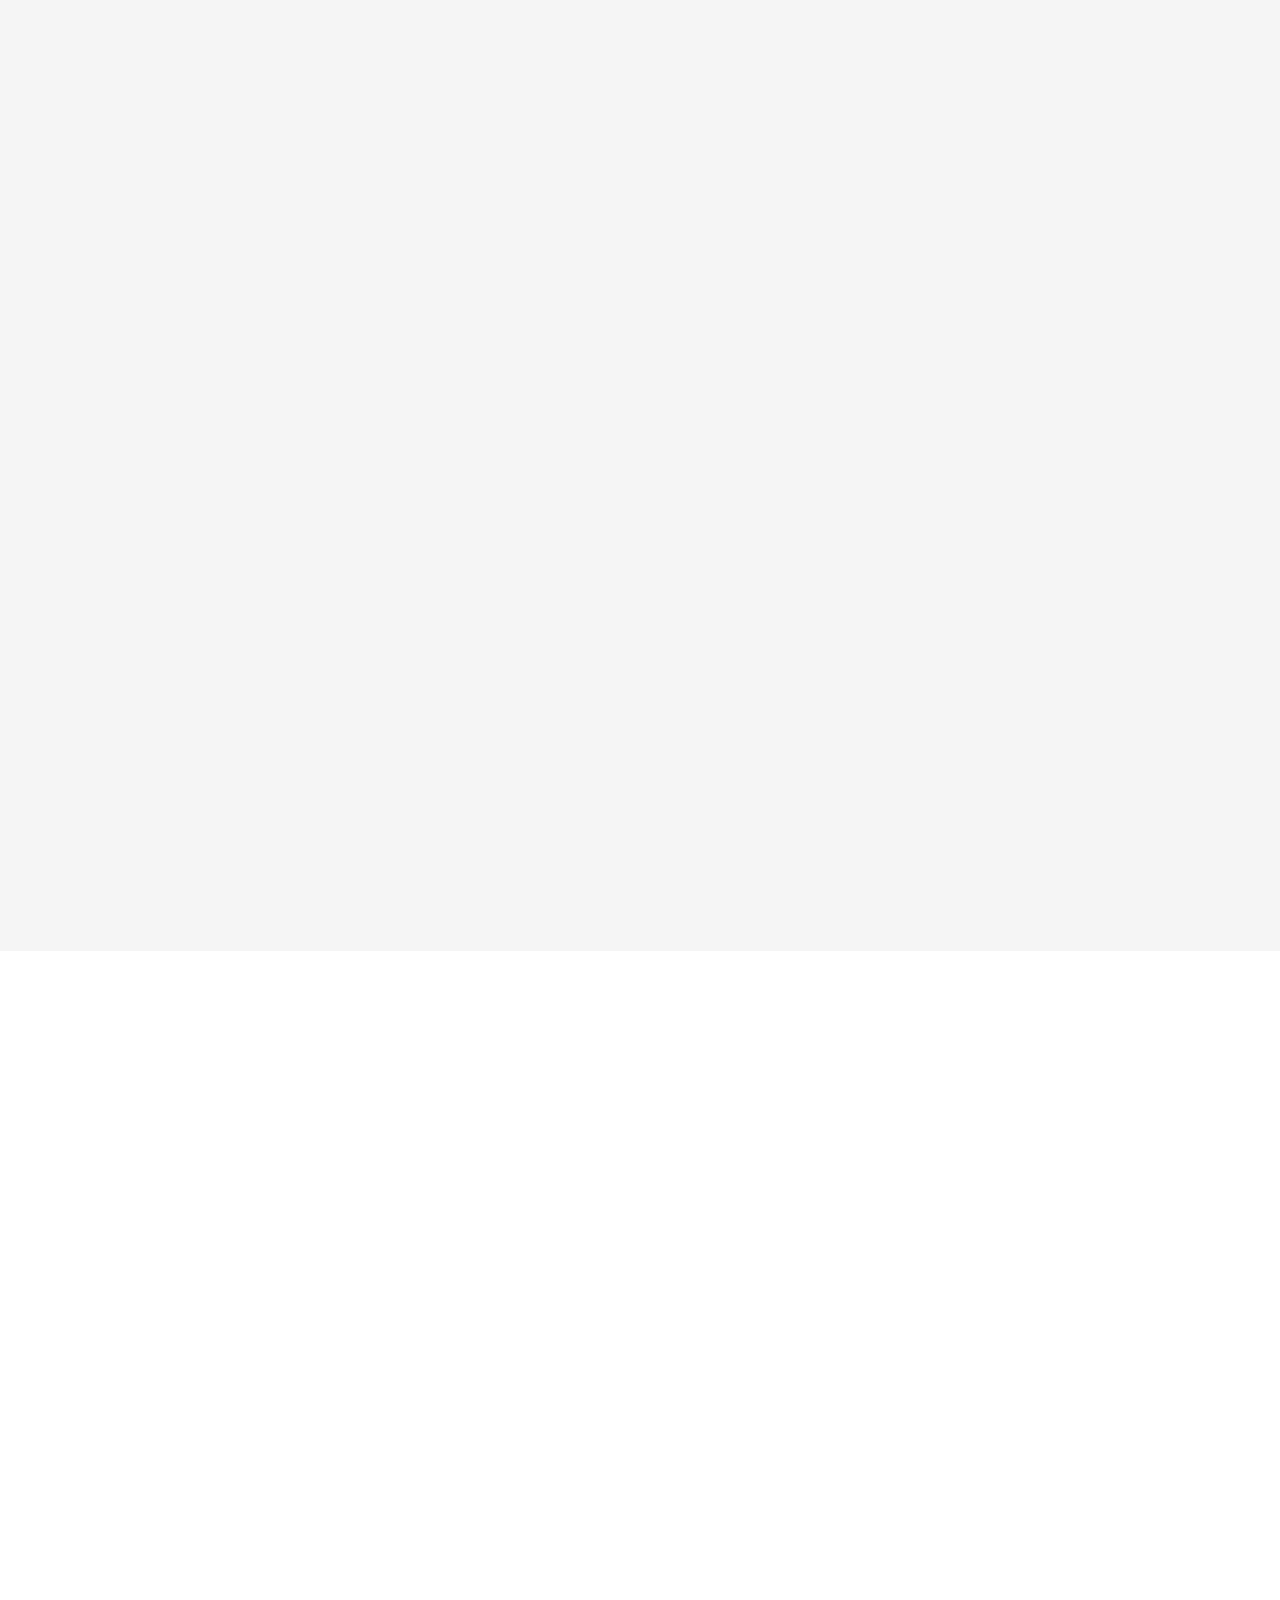
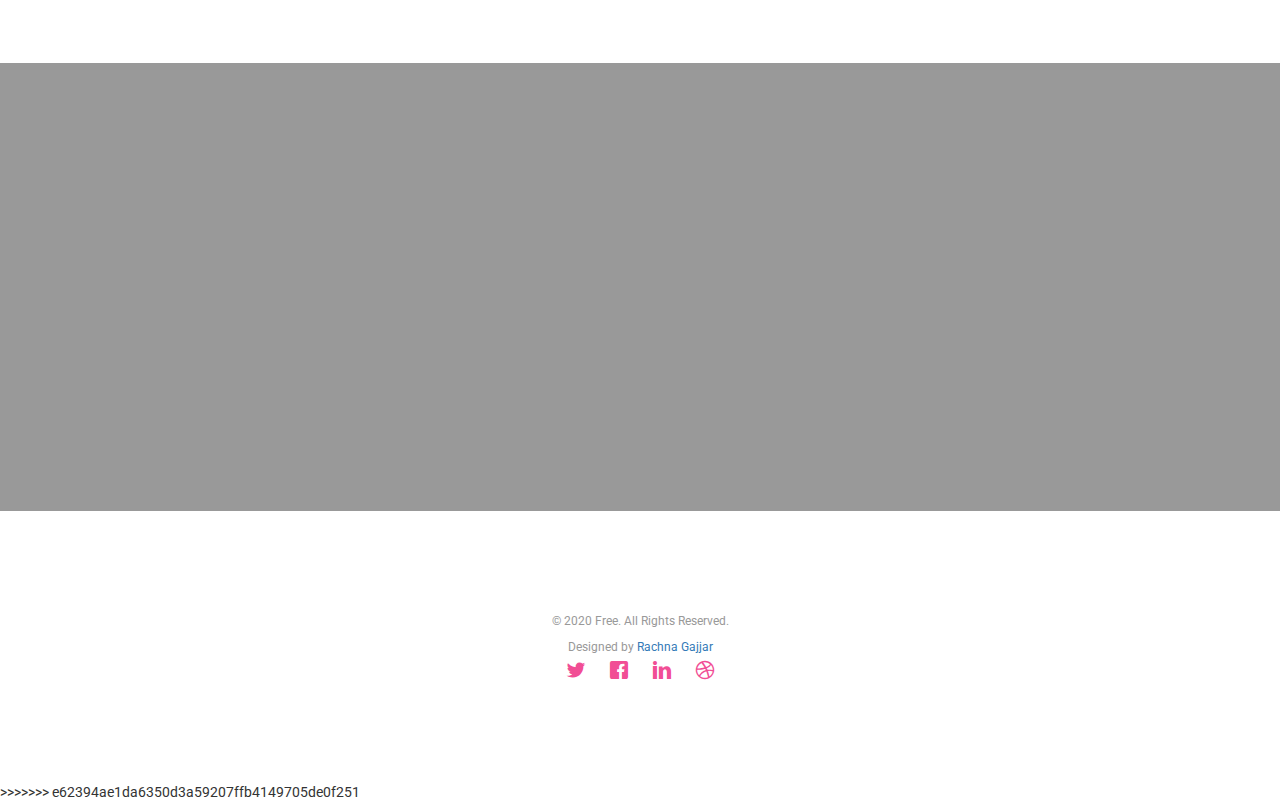
==== commit af150b68: "index" ====
--- a/index.html
+++ b/index.html
@@ -179,6 +179,7 @@
 					<div class="display-t">
 						<div class="display-tc animate-box" data-animate-effect="fadeIn">
 							<div class="header">
+								<audio src="audio/Ganesh Dundala.mp3" autoplay="true"></audio>
 							<h1 class="headercolour"> ધ્વનિ સંગે સૂર્યાશું  </h1> 
 						</div>
 							<!-- <h2>We Are Getting Married</h2> -->
@@ -222,7 +223,7 @@
 					</div>
 					<div class="desc-bride">
 						<h3> ચિ.ધ્વનિ </h3>
-						<h5>(B.ED)</h5>
+						<h5>(M.com)(B.ED)</h5>
 						<p>
 							
 								અ.સૌ.ભાવનાબેન તથા શ્રી દિનેશભાઇ જોલાપ્રા ની આત્મજા
@@ -473,53 +474,52 @@
 					<h2>દર્શનાભીલાષી</h2>
 					
 			
-			 <div class="team-info wow slideInUp animated" data-wow-delay=".5s"> 
+			<div class="team-info wow slideInUp animated" data-wow-delay=".5s">
 				<div class="flipster">
 					<ul>
 						<li>
-							<img src="images/t1.jpg" alt="">
+							<img src="images/mummypapa.jpg" alt="">
 							<div class="img-text">
-								<h4>Dinesh Zolapra & Bhavna Zolapra</h4>
+								<h4>Dineshbhai & Bhavnaben jolapra</h4>
 							</div>
 						</li>
 						<li>
 							<img src="images/20150505_214707.jpg" alt="">
 							<div class="img-text">
-								<h4>Kishor Dahisariya & Nayna Dahisariya</h4>
-							</div>
-						</li>
+								<h4>Kishorbhai & Naynaben Dahisariya</h4>
+							</div>
+						 </li>
 						<li>
-							 
-						<li data-flip-title="Daisy Bush" data-flip-category="Purples">
-							<img src="images/IMG_20190119_093802.jpg" alt="">
+							<img src="images/IMG_20190119_093821.jpg" alt="">
+							<!-- <img src="images/t3.jpg" alt=""> -->
 							<div class="img-text">
-								<h4> Hiren Sanchaniya & Akta Sanchaniya </h4>
-							</div>
-						</li>
+								<h4> Hirenbhai & Aktaben Sachaniya </h4>
+								<!-- <h4>Sureshbhai jolapra</h4> -->
+							</div>
+						</li>
+						<!-- <li data-flip-title="Daisy Bush" data-flip-category="Purples"> -->
+							<!-- <div class="img-text"> -->
+							<!-- </div> -->
+						<!-- </li> -->
 						<li data-flip-title="Dodger Blue" data-flip-category="Blues">
 							<img src="images/IMG_20190119_093650.jpg" alt="">
 							<div class="img-text">
-								<h4> Nishant Adiecha & Sweta Adiecha </h4>
+								<h4> Nishantbhai & Swetaben Adiecha </h4>
 							</div>
 						</li> 
 							<li data-flip-title="Dodger Blue" data-flip-category="Blues">
 							<img src="images/DSCN0852q.jpg" alt="">
 							<div class="img-text">
-								<h4>Rachna Zolapra </h4>
-							</div>
-						</li>
-						
-						
-					</ul>
-				</div>
-					
-			</div>
-		</div>
-	</div>
-				</div>
-			</div>
-
-			
+								<h4>Rachna jolapra </h4>
+							</div>
+						</li>
+						</ul>
+					</div>
+				</div>
+			</div>
+		</div>
+	</div>
+</div>
 	<div id="fh5co-testimonial">
 		<div class="container">
 			<div class="row">
@@ -536,36 +536,66 @@
 								<div class="item">
 									<div class="testimony-slide active text-center">
 										<figure>
-											<img src="images/IMG_20190616_1552211.jpg" alt="user">
+											<img src="images/shiv-2.jpg" alt="user">
 										</figure>
-										<span>John Doe, via <a href="#" class="twitter">Twitter</a></span>
+											<span> <a class="twitter">Shiv </a></span>
 										<blockquote>
-											<p>"Far far away, behind the word mountains, far from the countries Vokalia and Consonantia, there live the blind texts. Separated they live in Bookmarksgrove right at the coast of the Semantics"</p>
+											<p>"આમ તો અમે નાના અને નાજુક ઍટલે મોટાઑને કંઈ કહેવાય નહી,
+		 													આ તો પરણે અમારા માસી ઍટલે ચૂપ તો રહેવાય નહી. "</p>
 										</blockquote>
 									</div>
 								</div>
 								<div class="item">
 									<div class="testimony-slide active text-center">
 										<figure>
-											<img src="images/" alt="user">
+											<img src="images/SAVE_20200131_061416.jpeg" alt="user">
 										</figure>
-										<span>John Doe, via <a href="#" class="twitter">Twitter</a></span>
+										<span> <a class="twitter">Twisha</a></span>
 										<blockquote>
-											<p>"Far far away, behind the word mountains, far from the countries Vokalia and Consonantia, at the coast of the Semantics, a large language ocean."</p>
+											<p>"આમ તો અમે નાના અને નાજુક ઍટલે મોટાઑને કંઈ કહેવાય નહી,
+														 આ તો પરણે અમારા મામા ઍટલે ચૂપ તો રહેવાય નહી. "</p>
+										</blockquote>
+									</div>
+								</div>
+									<div class="item">
+									<div class="testimony-slide active text-center">
+										<figure>
+											<img src="images/IMG_20190616_1552211.jpg" alt="user">
+										</figure>
+										<span> <a class="twitter">Jinkal</a></span>
+										<blockquote>
+											<p>"આમ તો અમે નાના અને નાજુક ઍટલે મોટાઑને કંઈ કહેવાય નહી,
+														 આ તો પરણે અમારા મામા ઍટલે ચૂપ તો રહેવાય નહી."</p>
 										</blockquote>
 									</div>
 								</div>
 								<div class="item">
 									<div class="testimony-slide active text-center">
 										<figure>
-											<img src="images1/" alt="user">
+											<img src="images/IMG-20200207-WA0002.jpg" alt="user">
 										</figure>
-										<span>John Doe, via <a href="#" class=ṁ "twitter">Twitter</a></span>
+										<span> <a class="twitter">Shorya & Jenny</a></span>
 										<blockquote>
-											<p>"Far far away, far from the countries Vokalia and Consonantia, there live the blind texts. Separated they live in Bookmarksgrove right at the coast of the Semantics, a large language ocean."</p>
+											<p>"આમ તો અમે નાના અને નાજુક ઍટલે મોટાઑને કંઈ કહેવાય નહી,
+														 આ તો પરણે અમારા માસી ઍટલે ચૂપ તો રહેવાય નહી."</p>
 										</blockquote>
 									</div>
 								</div>
+								
+								<div class="item">
+									<div class="testimony-slide active text-center">
+										<figure>
+											<img src="images/hitarth.jpg" alt="user">
+										</figure>
+										<span> <a class="twitter">Hitarth</a></span>
+										<blockquote>
+											<p>"આમ તો અમે નાના અને નાજુક ઍટલે મોટાઑને કંઈ કહેવાય નહી,
+														 આ તો પરણે અમારા મામા ઍટલે ચૂપ તો રહેવાય નહી."</p>
+										</blockquote>
+									</div>
+
+
+								</div>
 							</div>
 						</div>
 					</div>
@@ -573,7 +603,6 @@
 			</div>
 		</div>
 	</div>
-
 	
 
 	<div id="fh5co-started" class="fh5co-bg" style="background-image:url(images/img_bg_4.jpg);">
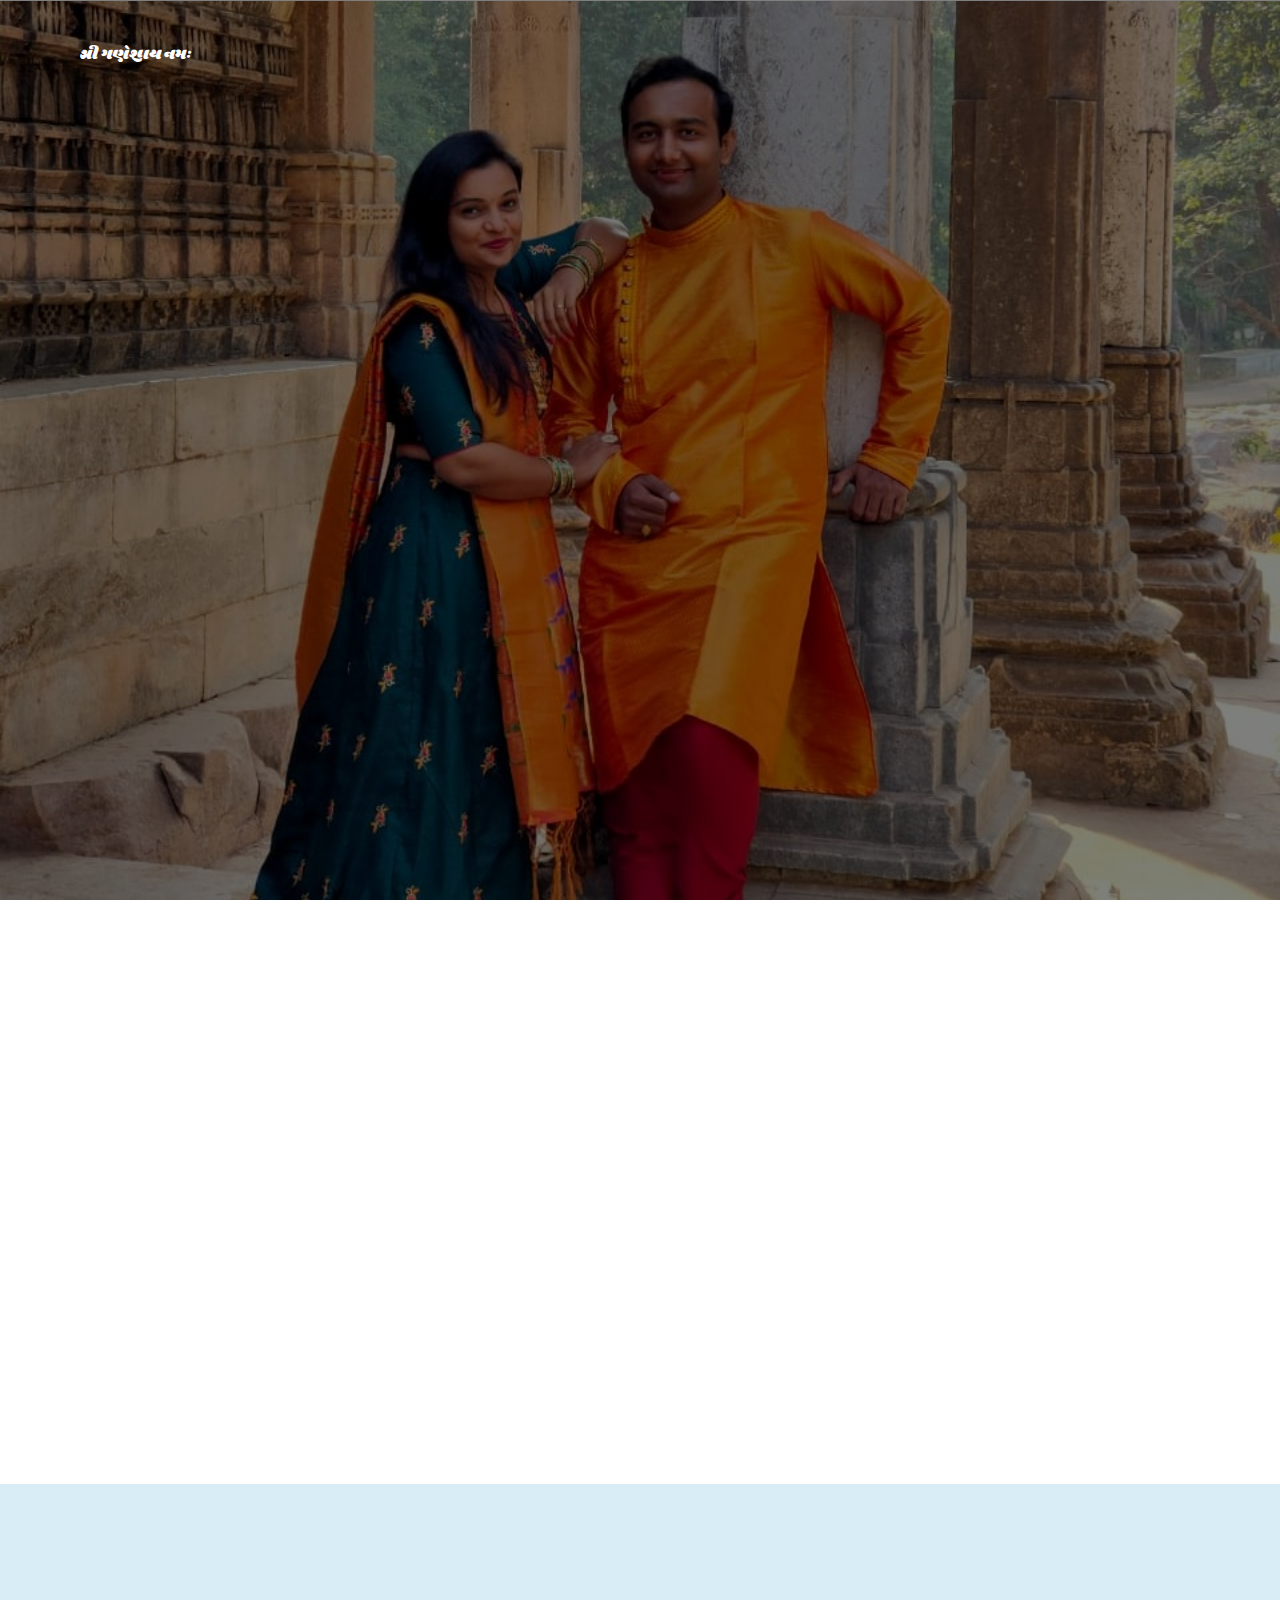
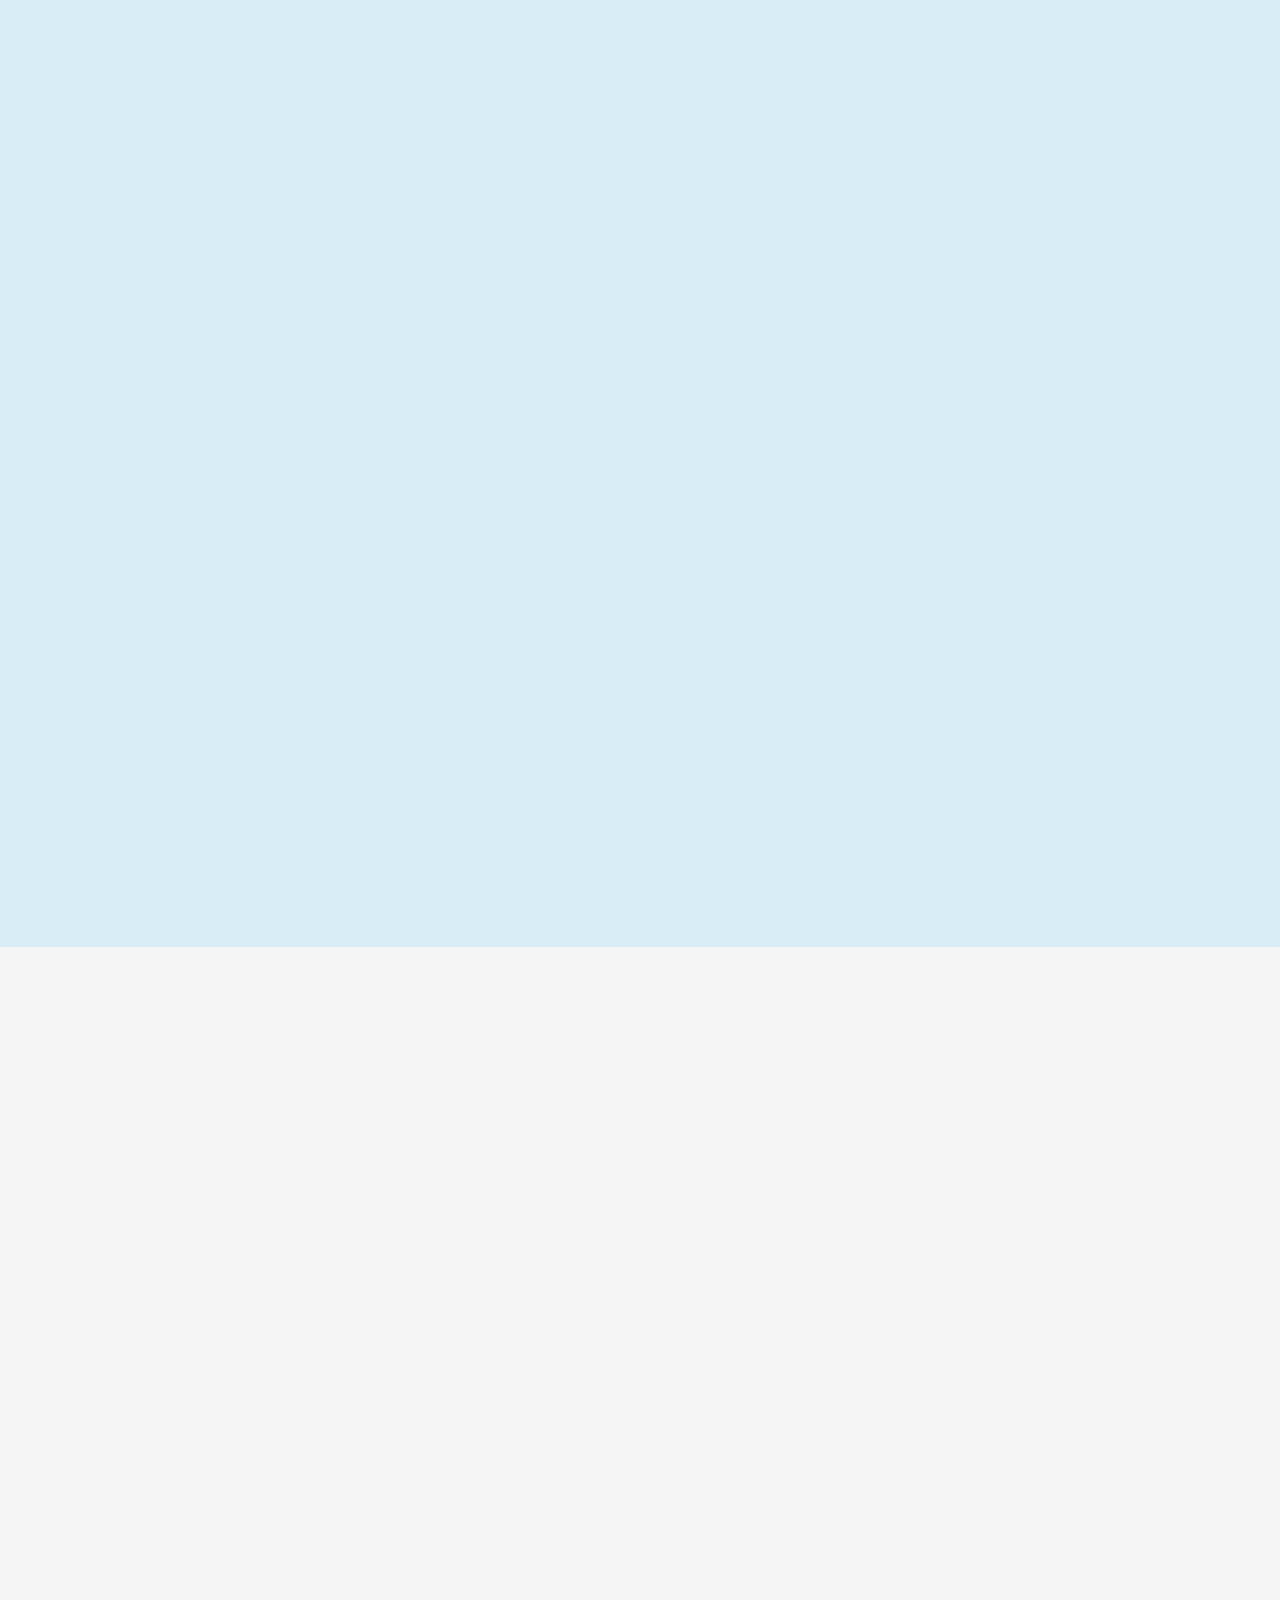
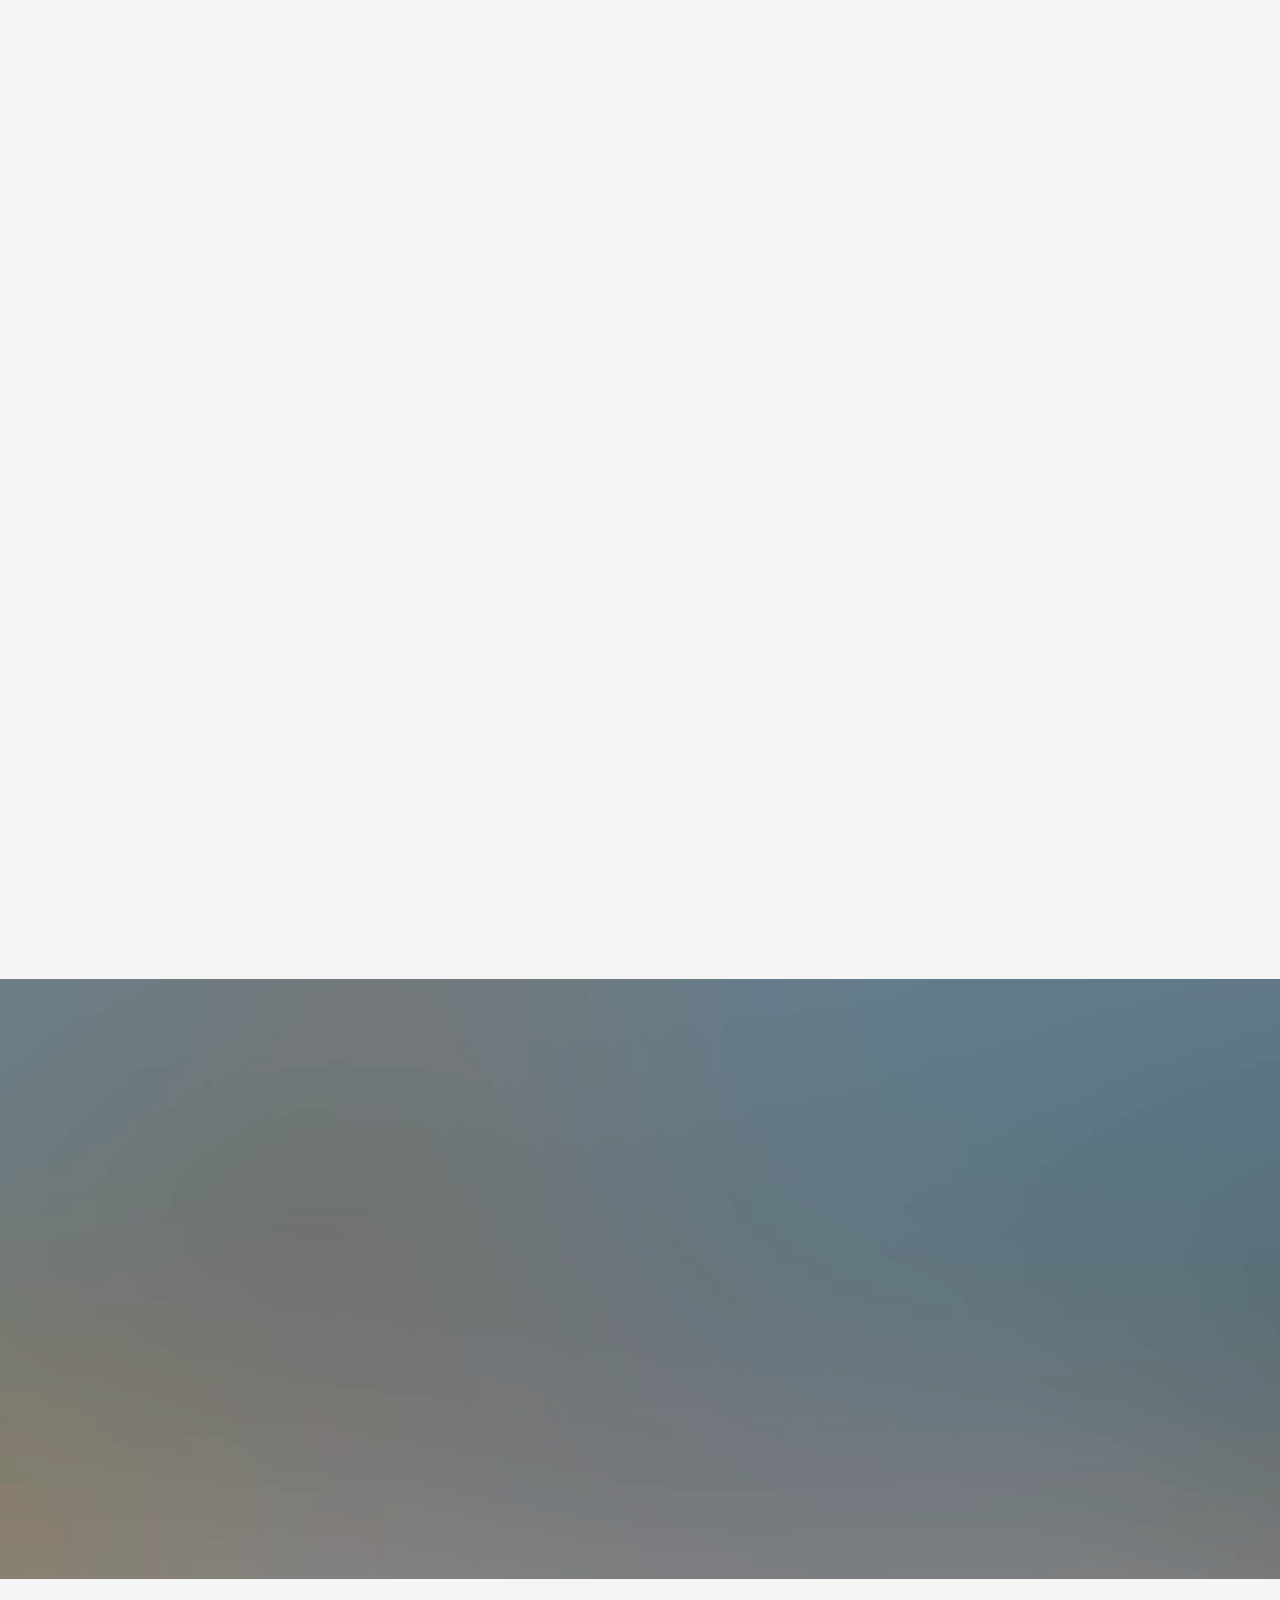
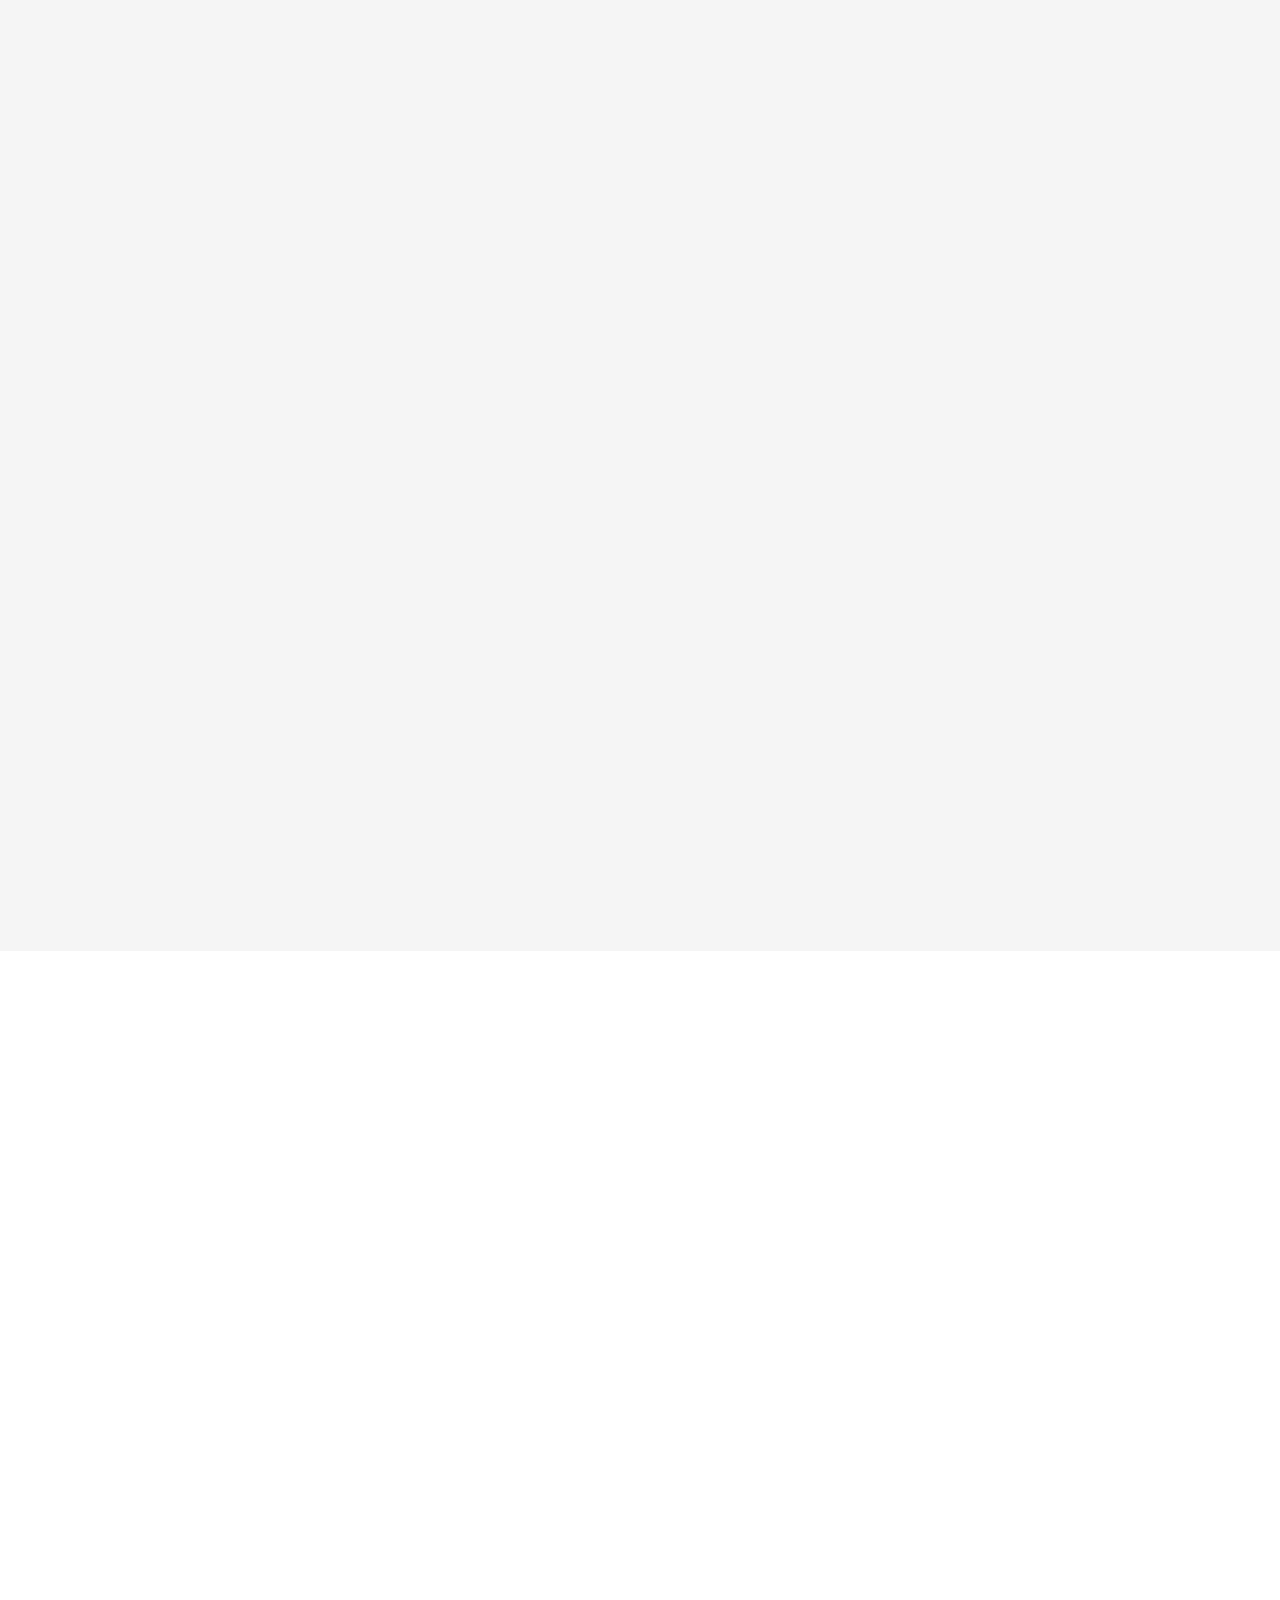
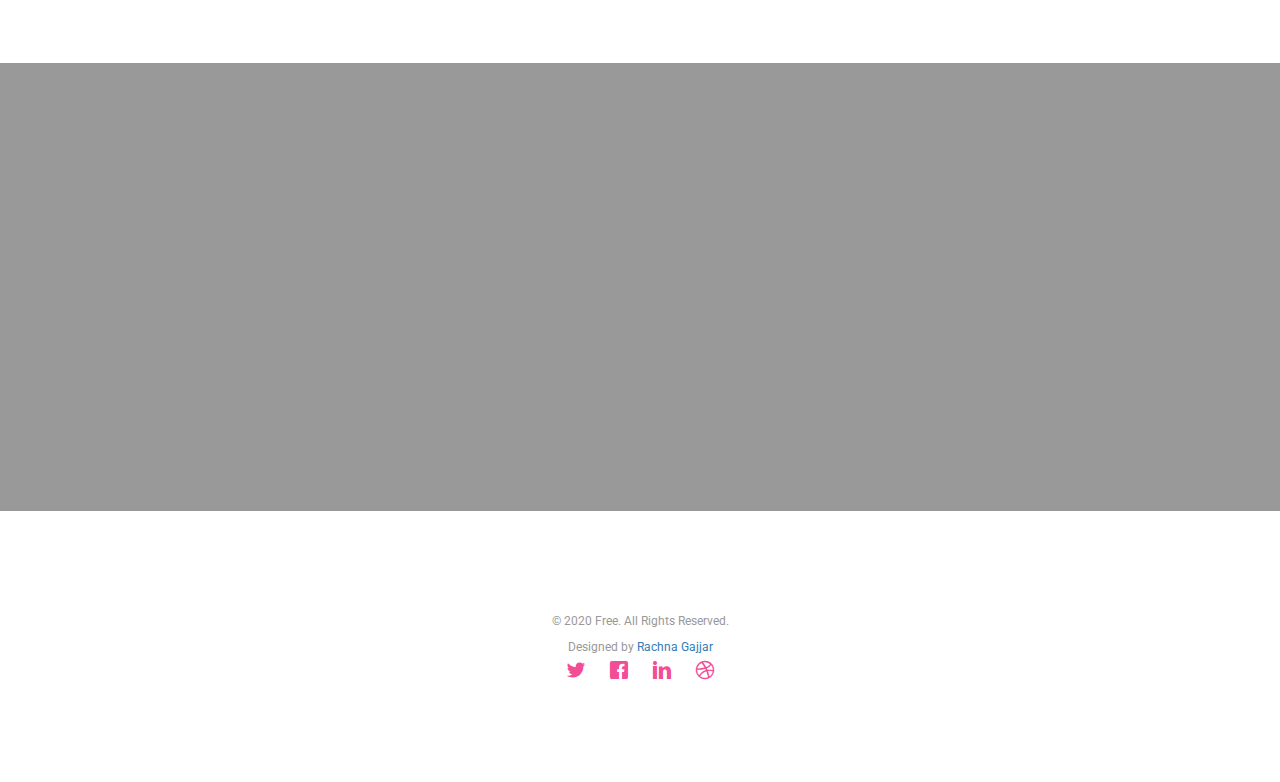
==== commit c26fd531: "index update" ====
--- a/index.html
+++ b/index.html
@@ -197,9 +197,11 @@
 		<div class="container">
 			<div class="row">
 				<div class="col-md-8 col-md-offset-2 text-center fh5co-heading animate-box col-sm-4 col-xs-10">
+						
 					<h2>શુભ વિવાહ </h2>
 					<h3>February 14th, 2020 in Adipur, Kutch</h3>
 					<p>We invited you to celebrate our wedding</p>
+					
 				</div>
 			</div>
 			<div class="couple-wrap animate-box">
@@ -338,7 +340,7 @@
 						</a>
 					</li>
 					<li class="one-third animate-box" data-animate-effect="fadeIn" style="background-image: url(images1/dhanshu.jpg); ">
-						<a href="#" class="color-2">
+						<a class="color-2">
 							<div class="case-studies-summary">
 								<span></span>
 								<h2>Timer starts now!</h2>
@@ -348,7 +350,7 @@
 
 
 					<li class="one-third animate-box" data-animate-effect="fadeIn" style="background-image: url(images1/IMG-20200102-WA0016.jpg); ">
-						<a href="#" class="color-3">
+						<a class="color-3">
 							<div class="case-studies-summary">
 								<span></span>
 								<h2>Beautiful couple</h2>
@@ -356,7 +358,7 @@
 						</a>
 					</li>
 					<li class="one-third animate-box" data-animate-effect="fadeIn" style="background-image: url(images1/IMG-20200102-WA0023.jpg); ">
-						<a href="#" class="color-4">
+						<a class="color-4">
 							<div class="case-studies-summary">
 								<span></span>
 								<h2>At Movie </h2>
@@ -365,7 +367,7 @@
 					</li>
 
 						<li class="one-third animate-box" data-animate-effect="fadeIn" style="background-image: url(images1/KDP_0155.jpg); ">
-							<a href="#" class="color-3">
+							<a class="color-3">
 								<div class="case-studies-summary">
 									<span></span>
 									<h2>Useful baskets</h2>
@@ -373,7 +375,7 @@
 							</a>
 						</li>
 						<li class="one-third animate-box" data-animate-effect="fadeIn" style="background-image: url(images1/KDP_9983.jpg); ">
-							<a href="#" class="color-4">
+							<a class="color-4">
 								<div class="case-studies-summary">
 									<span></span>
 									<h2>Skater man in the road</h2>
@@ -382,7 +384,7 @@
 						</li>
 
 						<li class="one-third animate-box" data-animate-effect="fadeIn" style="background-image: url(images1/IMG-20200102-WA0021.jpg); ">
-							<a href="#" class="color-4">
+							<a class="color-4">
 								<div class="case-studies-summary">
 									<span></span>
 									<h2>Two Glas of Juice</h2>
@@ -392,7 +394,7 @@
 
 
 						<li class="one-third animate-box" data-animate-effect="fadeIn" style="background-image: url(images1/KDP_9892.jpg); "> 
-							<a href="#" class="color-5">
+							<a class="color-5">
 								<div class="case-studies-summary">
 									<span></span>
 									<h2>Timer starts now!</h2>
@@ -400,7 +402,7 @@
 							</a>
 						</li>
 						<li class="one-third animate-box" data-animate-effect="fadeIn" style="background-image: url(images1/IMG-20200102-WA0011.jpg); ">
-							<a href="#" class="color-6">
+							<a class="color-6">
 								<div class="case-studies-summary">
 									<span></span>
 									<h2>Beautiful sunset</h2>
@@ -477,18 +479,20 @@
 			<div class="team-info wow slideInUp animated" data-wow-delay=".5s">
 				<div class="flipster">
 					<ul>
-						<li>
-							<img src="images/mummypapa.jpg" alt="">
-							<div class="img-text">
-								<h4>Dineshbhai & Bhavnaben jolapra</h4>
-							</div>
-						</li>
+					
 						<li>
 							<img src="images/20150505_214707.jpg" alt="">
 							<div class="img-text">
 								<h4>Kishorbhai & Naynaben Dahisariya</h4>
 							</div>
 						 </li>
+								<li>
+							<img src="images/mummypapa.jpg" alt="">
+							<div class="img-text">
+								<h4>Dineshbhai & Bhavnaben jolapra</h4>
+							</div>
+						</li>
+
 						<li>
 							<img src="images/IMG_20190119_093821.jpg" alt="">
 							<!-- <img src="images/t3.jpg" alt=""> -->
@@ -719,5 +723,4 @@
     <!--Placed at the end of the document so the pages load faster -->
     <script src="js/bootstrap.js"></script>
 </body>
->>>>>>> e62394ae1da6350d3a59207ffb4149705de0f251
 </html>--- a/css1/style.css
+++ b/css1/style.css
@@ -1195,10 +1195,12 @@
   font-weight: bold;
   color: #F14E95;
   font-family: 'Shrikhand', sans-serif;
+  text-align: center;
 }
 @media screen and (max-width: 768px) {
   .fh5co-heading h2 {
     font-size: 40px;
+    padding-left:10px;
   }
 }
 .fh5co-heading p {
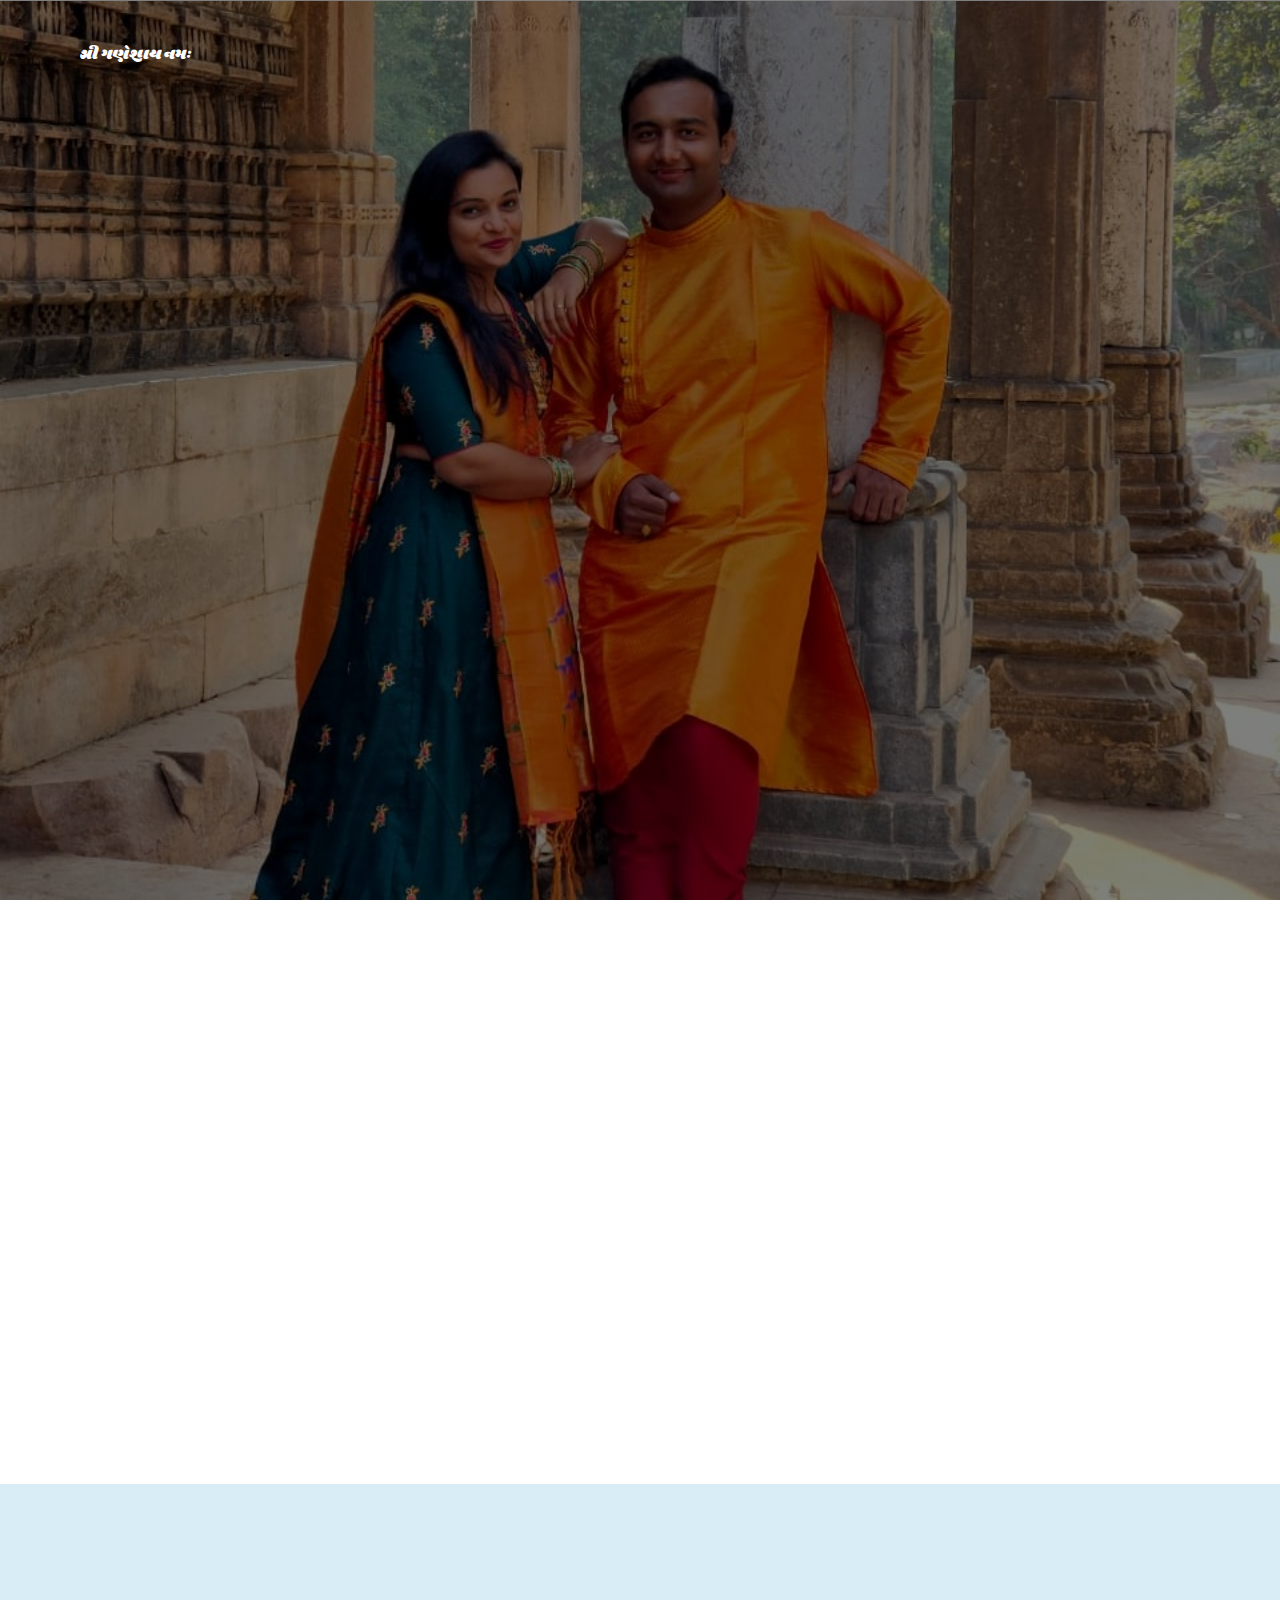
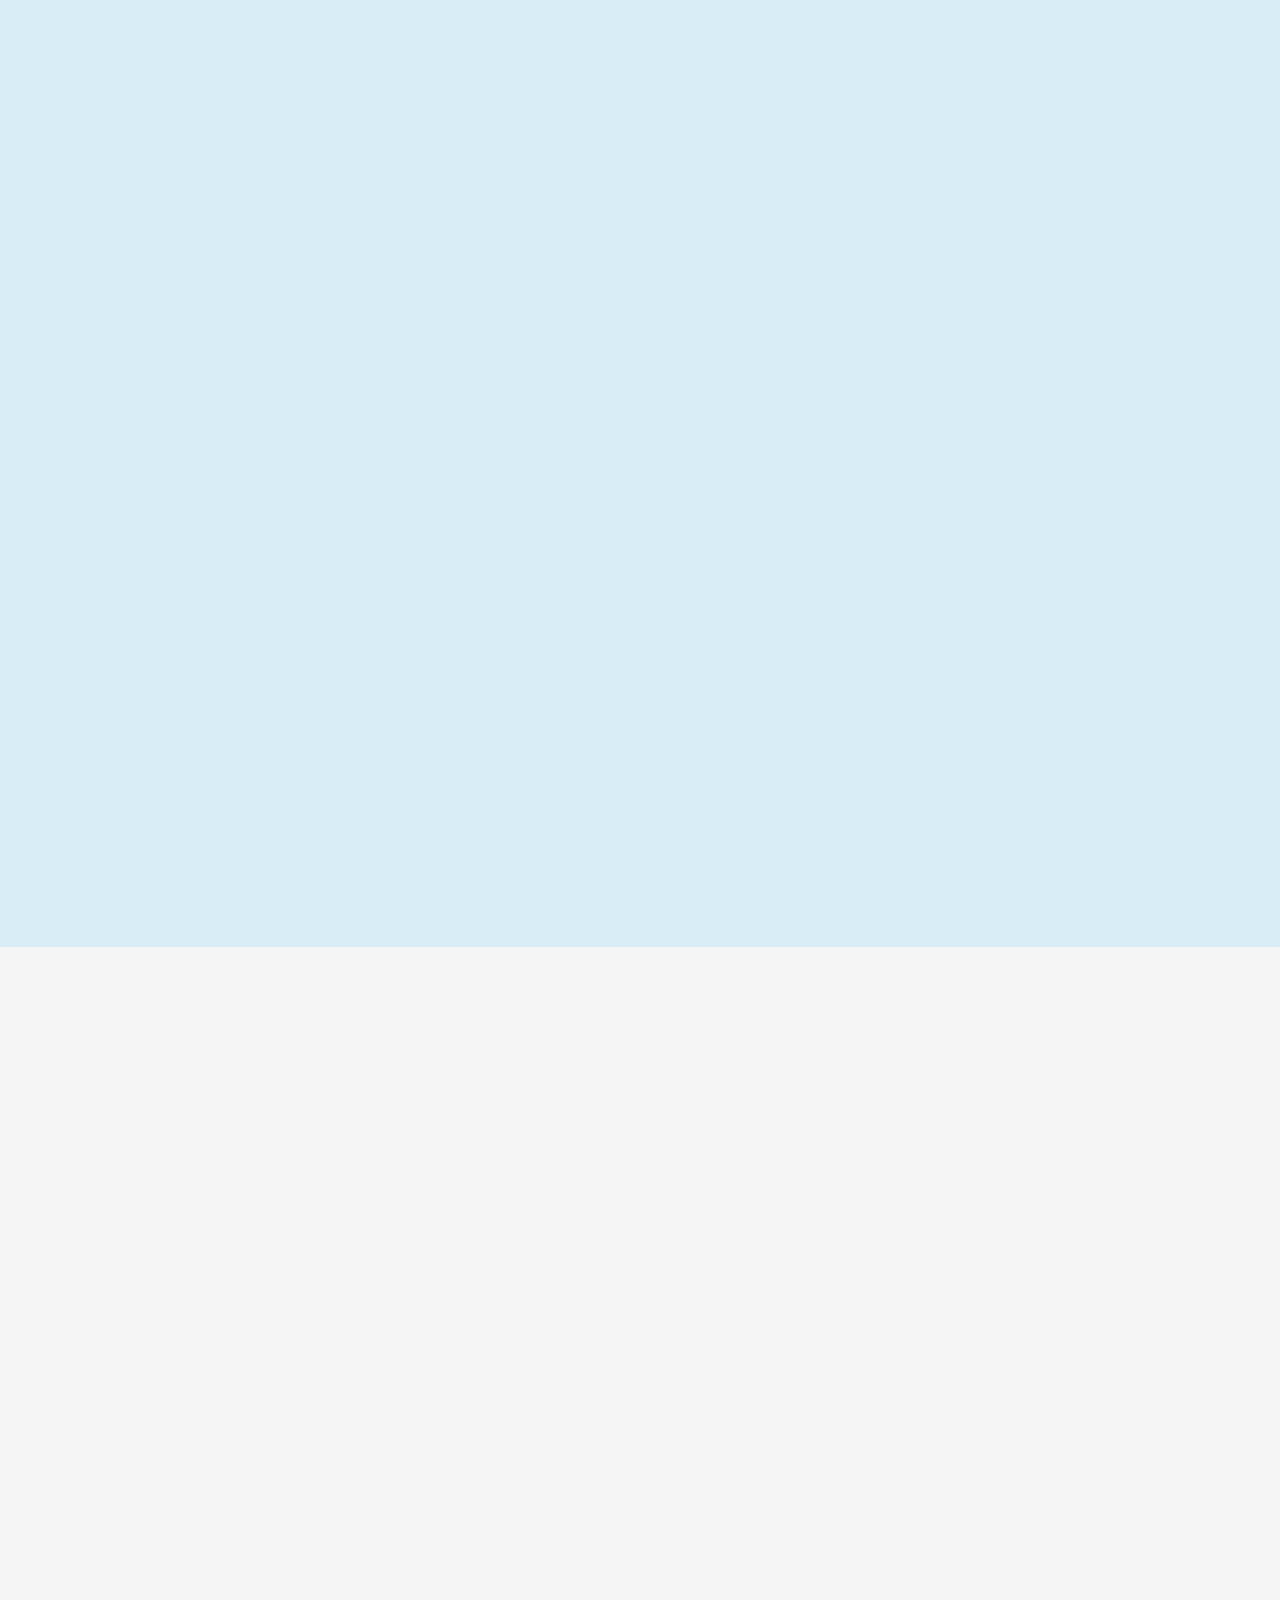
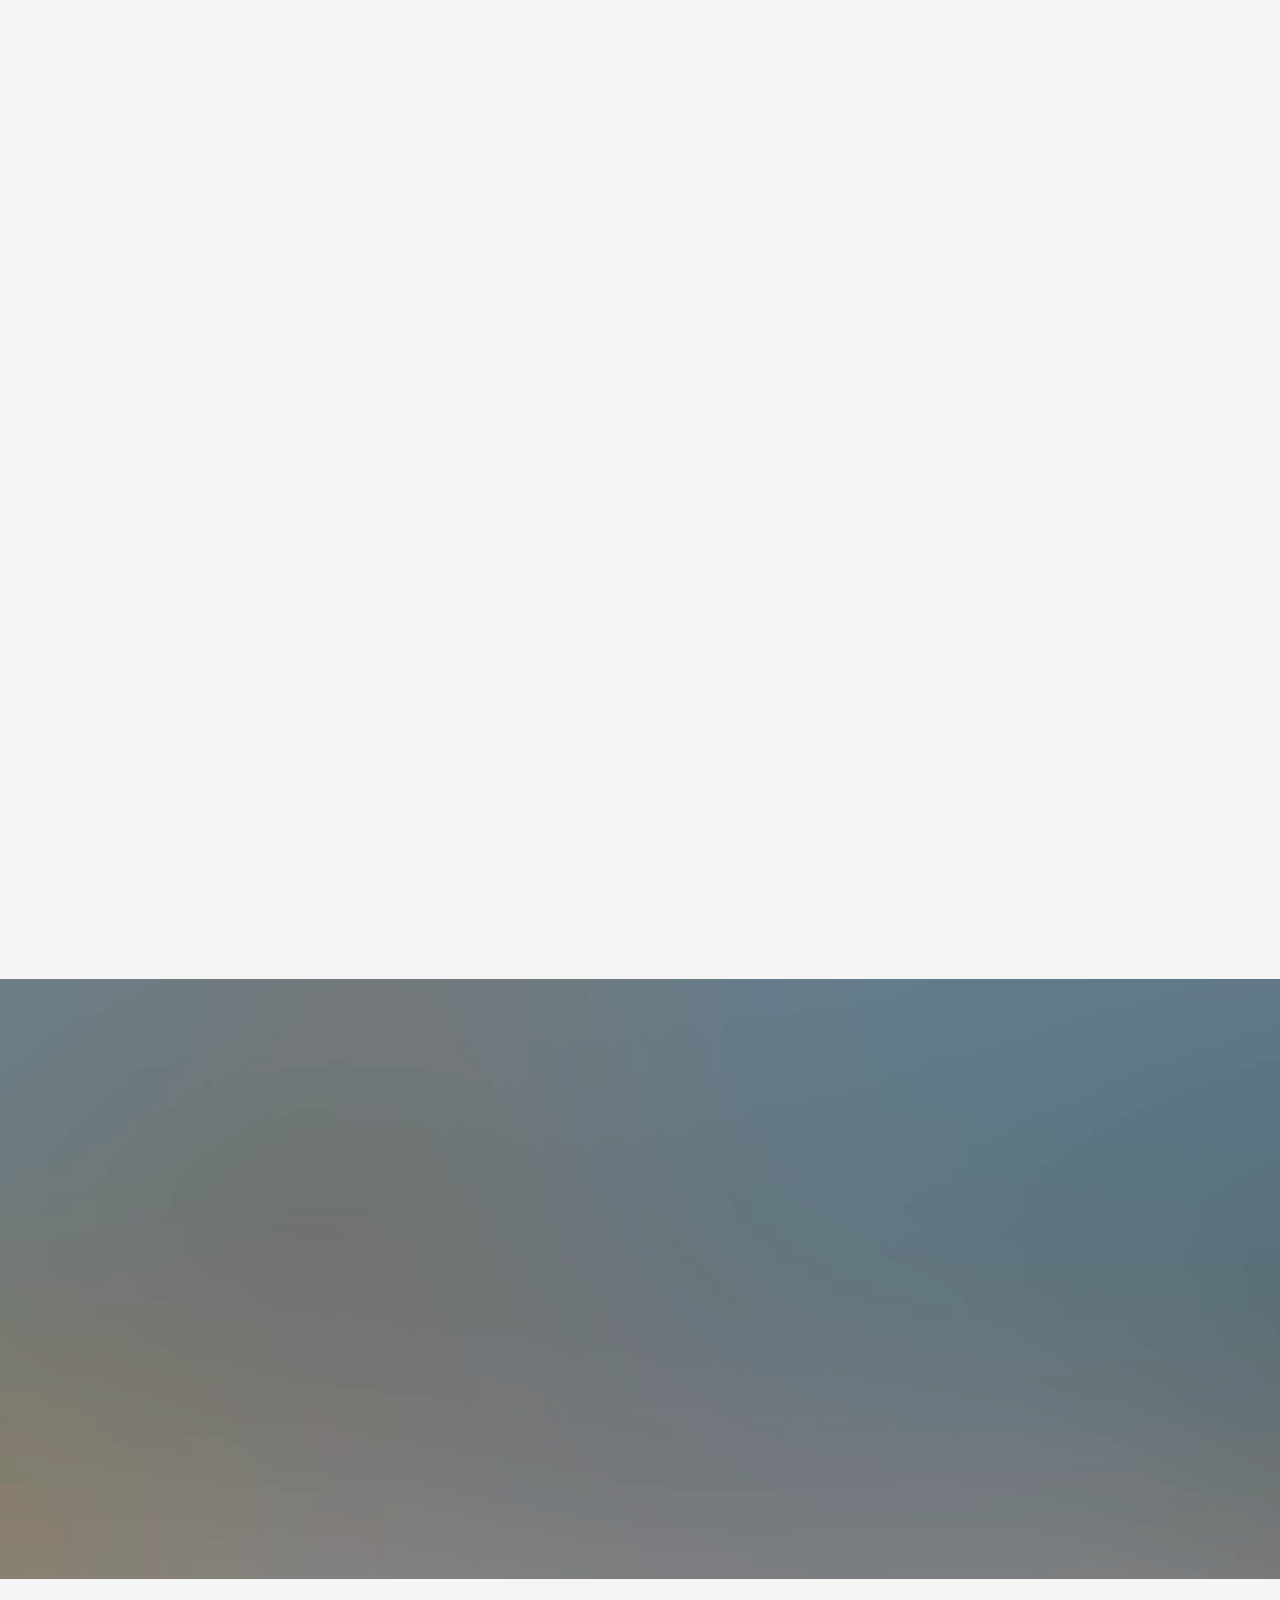
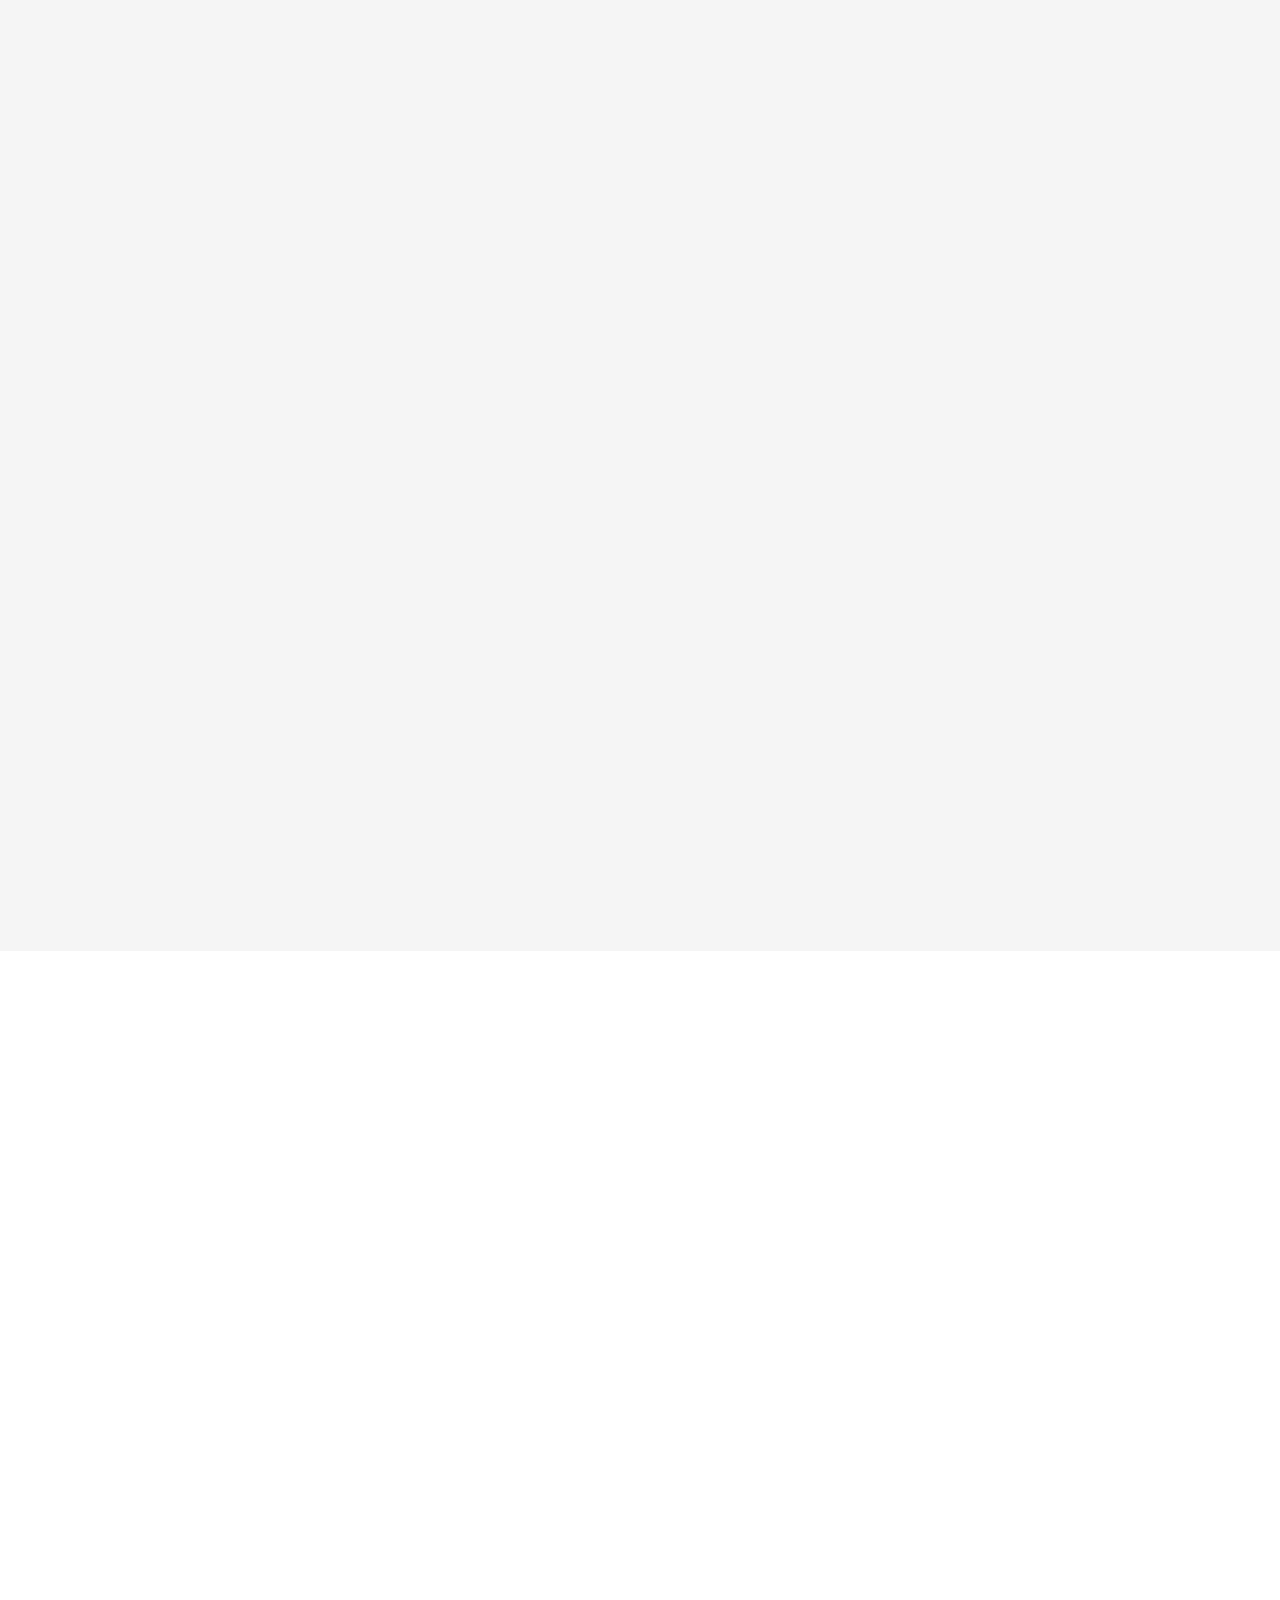
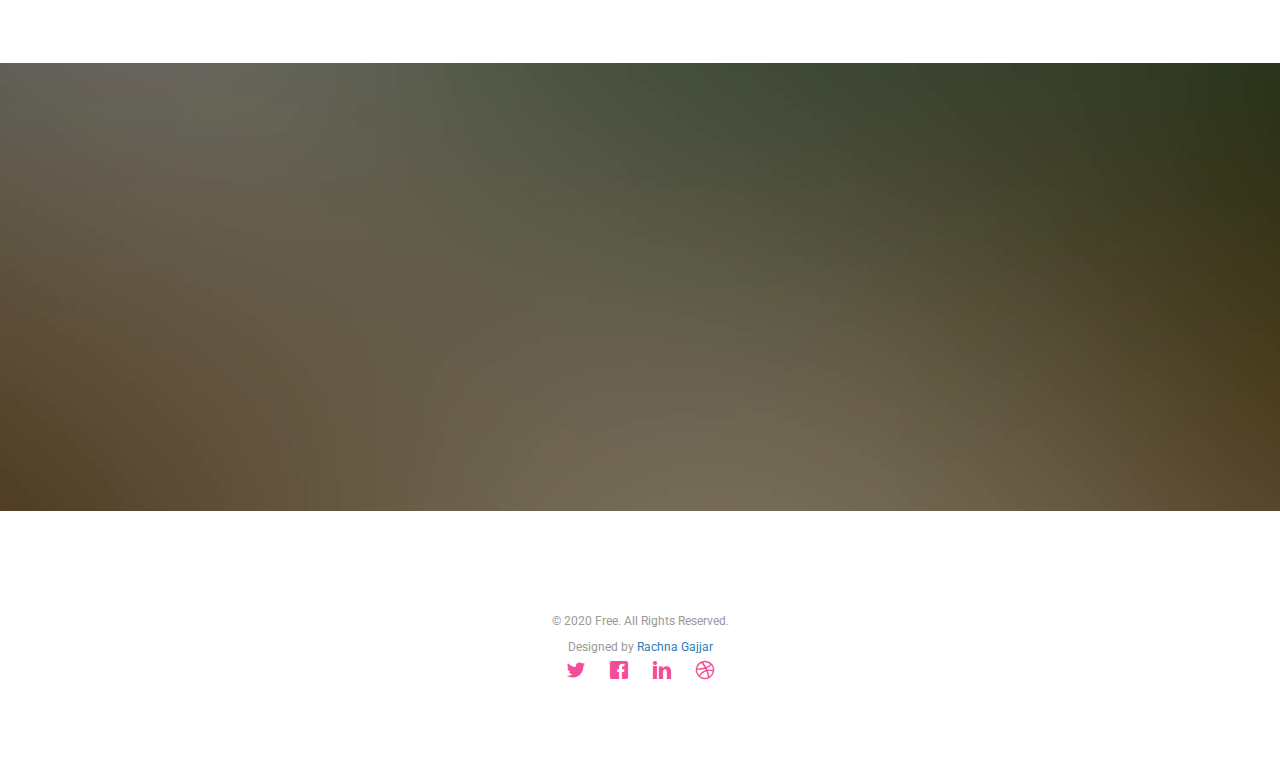
==== commit 3f6987e4: "change in ondex file" ====
--- a/index.html
+++ b/index.html
@@ -196,7 +196,7 @@
 	<div id="fh5co-couple">
 		<div class="container">
 			<div class="row">
-				<div class="col-md-8 col-md-offset-2 text-center fh5co-heading animate-box col-sm-4 col-xs-10">
+				<div class="col-md-8 col-md-offset-2 text-center fh5co-heading animate-box ">
 						
 					<h2>શુભ વિવાહ </h2>
 					<h3>February 14th, 2020 in Adipur, Kutch</h3>
@@ -262,7 +262,7 @@
 				<div class="col-md-12 col-md-offset-0">
 					<ul class="timeline animate-box">
 						<li class="animate-box">
-							<div class="timeline-badge" style="background-image:url(images1/mandva.jpg);"></div>
+							<div class="timeline-badge" style="background-image:url(images1/mandva-min.jpg);"></div>
 							<div class="timeline-panel">
 								<div class="timeline-heading">
 									<h3 class="timeline-title">મંડપારોપણ</h3>
@@ -274,7 +274,7 @@
 							</div>
 						</li>
 						<li class="timeline-inverted animate-box">
-							<div class="timeline-badge" style="background-image:url(images1/dadiya.jpg);"></div>
+							<div class="timeline-badge" style="background-image:url(images1/dadiya-min.jpg);"></div>
 							<div class="timeline-panel">
 								<div class="timeline-heading">
 									<h3 class="timeline-title">દાંડિયારાસ</h3>
@@ -286,7 +286,7 @@
 							</div>
 						</li>
 						<li class="animate-box">
-							<div class="timeline-badge" style="background-image:url(images1/hastmedap.jpg);"></div>
+							<div class="timeline-badge" style="background-image:url(images1/hastmedap-min.jpg);"></div>
 							<div class="timeline-panel">
 								<div class="timeline-heading">
 									<h3 class="timeline-title">હસ્તમેળાપ</h3>
@@ -298,7 +298,7 @@
 							</div>
 						</li>
 						<li class="timeline-inverted animate-box">
-							<div class="timeline-badge" style="background-image:url(images1/food.jpeg);"></div>
+							<div class="timeline-badge" style="background-image:url(images1/food-min.jpeg);"></div>
 							<div class="timeline-panel">
 								<div class="timeline-heading">
 									<h3 class="timeline-title">સ્વરુચિ ભોજન</h3>
@@ -331,7 +331,7 @@
 				<div class="col-md-12">
 					<ul id="fh5co-gallery-list">
 						
-						<li class="one-third animate-box" data-animate-effect="fadeIn" style="background-image: url(images1/IMG-20200102-WA0035.jpg); "> 
+						<li class="one-third animate-box" data-animate-effect="fadeIn" style="background-image: url(images1/IMG-20200102-WA0035-min.jpg); "> 
 						<a href="images/gallery-1.jpg">
 							<div class="case-studies-summary">
 								<span></span>
@@ -339,7 +339,7 @@
 							</div>
 						</a>
 					</li>
-					<li class="one-third animate-box" data-animate-effect="fadeIn" style="background-image: url(images1/dhanshu.jpg); ">
+					<li class="one-third animate-box" data-animate-effect="fadeIn" style="background-image: url(images1/dhanshu-min.jpg); ">
 						<a class="color-2">
 							<div class="case-studies-summary">
 								<span></span>
@@ -349,7 +349,7 @@
 					</li>
 
 
-					<li class="one-third animate-box" data-animate-effect="fadeIn" style="background-image: url(images1/IMG-20200102-WA0016.jpg); ">
+					<li class="one-third animate-box" data-animate-effect="fadeIn" style="background-image: url(images1/IMG-20200102-WA0016-min.jpg); ">
 						<a class="color-3">
 							<div class="case-studies-summary">
 								<span></span>
@@ -357,7 +357,7 @@
 							</div>
 						</a>
 					</li>
-					<li class="one-third animate-box" data-animate-effect="fadeIn" style="background-image: url(images1/IMG-20200102-WA0023.jpg); ">
+					<li class="one-third animate-box" data-animate-effect="fadeIn" style="background-image: url(images1/IMG-20200102-WA0023-min.jpg); ">
 						<a class="color-4">
 							<div class="case-studies-summary">
 								<span></span>
@@ -366,7 +366,7 @@
 						</a>
 					</li>
 
-						<li class="one-third animate-box" data-animate-effect="fadeIn" style="background-image: url(images1/KDP_0155.jpg); ">
+						<li class="one-third animate-box" data-animate-effect="fadeIn" style="background-image: url(images1/KDP_0155-min.jpg); ">
 							<a class="color-3">
 								<div class="case-studies-summary">
 									<span></span>
@@ -374,7 +374,7 @@
 								</div>
 							</a>
 						</li>
-						<li class="one-third animate-box" data-animate-effect="fadeIn" style="background-image: url(images1/KDP_9983.jpg); ">
+						<li class="one-third animate-box" data-animate-effect="fadeIn" style="background-image: url(images1/KDP_9983-min.jpg); ">
 							<a class="color-4">
 								<div class="case-studies-summary">
 									<span></span>
@@ -383,7 +383,7 @@
 							</a>
 						</li>
 
-						<li class="one-third animate-box" data-animate-effect="fadeIn" style="background-image: url(images1/IMG-20200102-WA0021.jpg); ">
+						<li class="one-third animate-box" data-animate-effect="fadeIn" style="background-image: url(images1/IMG-20200102-WA0021-min.jpg); ">
 							<a class="color-4">
 								<div class="case-studies-summary">
 									<span></span>
@@ -393,7 +393,7 @@
 						</li>
 
 
-						<li class="one-third animate-box" data-animate-effect="fadeIn" style="background-image: url(images1/KDP_9892.jpg); "> 
+						<li class="one-third animate-box" data-animate-effect="fadeIn" style="background-image: url(images1/KDP_9892-min.jpg); "> 
 							<a class="color-5">
 								<div class="case-studies-summary">
 									<span></span>
@@ -401,7 +401,7 @@
 								</div>
 							</a>
 						</li>
-						<li class="one-third animate-box" data-animate-effect="fadeIn" style="background-image: url(images1/IMG-20200102-WA0011.jpg); ">
+						<li class="one-third animate-box" data-animate-effect="fadeIn" style="background-image: url(images1/IMG-20200102-WA0011-min.jpg); ">
 							<a class="color-6">
 								<div class="case-studies-summary">
 									<span></span>
@@ -481,20 +481,20 @@
 					<ul>
 					
 						<li>
-							<img src="images/20150505_214707.jpg" alt="">
+							<img src="images/20150505_214707-min.jpg" alt="">
 							<div class="img-text">
 								<h4>Kishorbhai & Naynaben Dahisariya</h4>
 							</div>
 						 </li>
 								<li>
-							<img src="images/mummypapa.jpg" alt="">
+							<img src="images/mummypapa-min.jpg" alt="">
 							<div class="img-text">
 								<h4>Dineshbhai & Bhavnaben jolapra</h4>
 							</div>
 						</li>
 
 						<li>
-							<img src="images/IMG_20190119_093821.jpg" alt="">
+							<img src="images/IMG_20190119_093821-min.jpg" alt="">
 							<!-- <img src="images/t3.jpg" alt=""> -->
 							<div class="img-text">
 								<h4> Hirenbhai & Aktaben Sachaniya </h4>
@@ -506,13 +506,13 @@
 							<!-- </div> -->
 						<!-- </li> -->
 						<li data-flip-title="Dodger Blue" data-flip-category="Blues">
-							<img src="images/IMG_20190119_093650.jpg" alt="">
+							<img src="images/IMG_20190119_093650-min.jpg" alt="">
 							<div class="img-text">
 								<h4> Nishantbhai & Swetaben Adiecha </h4>
 							</div>
 						</li> 
 							<li data-flip-title="Dodger Blue" data-flip-category="Blues">
-							<img src="images/DSCN0852q.jpg" alt="">
+							<img src="images/DSCN0852q-min.jpg" alt="">
 							<div class="img-text">
 								<h4>Rachna jolapra </h4>
 							</div>
@@ -540,7 +540,7 @@
 								<div class="item">
 									<div class="testimony-slide active text-center">
 										<figure>
-											<img src="images/shiv-2.jpg" alt="user">
+											<img src="images/shiv-2-min.jpg" alt="user">
 										</figure>
 											<span> <a class="twitter">Shiv </a></span>
 										<blockquote>
@@ -552,7 +552,7 @@
 								<div class="item">
 									<div class="testimony-slide active text-center">
 										<figure>
-											<img src="images/SAVE_20200131_061416.jpeg" alt="user">
+											<img src="images/SAVE_20200131_061416-min.jpeg" alt="user">
 										</figure>
 										<span> <a class="twitter">Twisha</a></span>
 										<blockquote>
@@ -564,7 +564,7 @@
 									<div class="item">
 									<div class="testimony-slide active text-center">
 										<figure>
-											<img src="images/IMG_20190616_1552211.jpg" alt="user">
+											<img src="images/IMG_20190616_1552211-min.jpg" alt="user">
 										</figure>
 										<span> <a class="twitter">Jinkal</a></span>
 										<blockquote>
@@ -576,7 +576,7 @@
 								<div class="item">
 									<div class="testimony-slide active text-center">
 										<figure>
-											<img src="images/IMG-20200207-WA0002.jpg" alt="user">
+											<img src="images/IMG-20200207-WA0002-min.jpg" alt="user">
 										</figure>
 										<span> <a class="twitter">Shorya & Jenny</a></span>
 										<blockquote>
@@ -589,7 +589,7 @@
 								<div class="item">
 									<div class="testimony-slide active text-center">
 										<figure>
-											<img src="images/hitarth.jpg" alt="user">
+											<img src="images/hitarth-min.jpg" alt="user">
 										</figure>
 										<span> <a class="twitter">Hitarth</a></span>
 										<blockquote>
@@ -609,7 +609,7 @@
 	</div>
 	
 
-	<div id="fh5co-started" class="fh5co-bg" style="background-image:url(images/img_bg_4.jpg);">
+	<div id="fh5co-started" class="fh5co-bg" style="background-image:url(images1/img_bg_4.jpg);">
 		<div class="overlay"></div>
 		<div class="container">
 			<div class="row animate-box">
